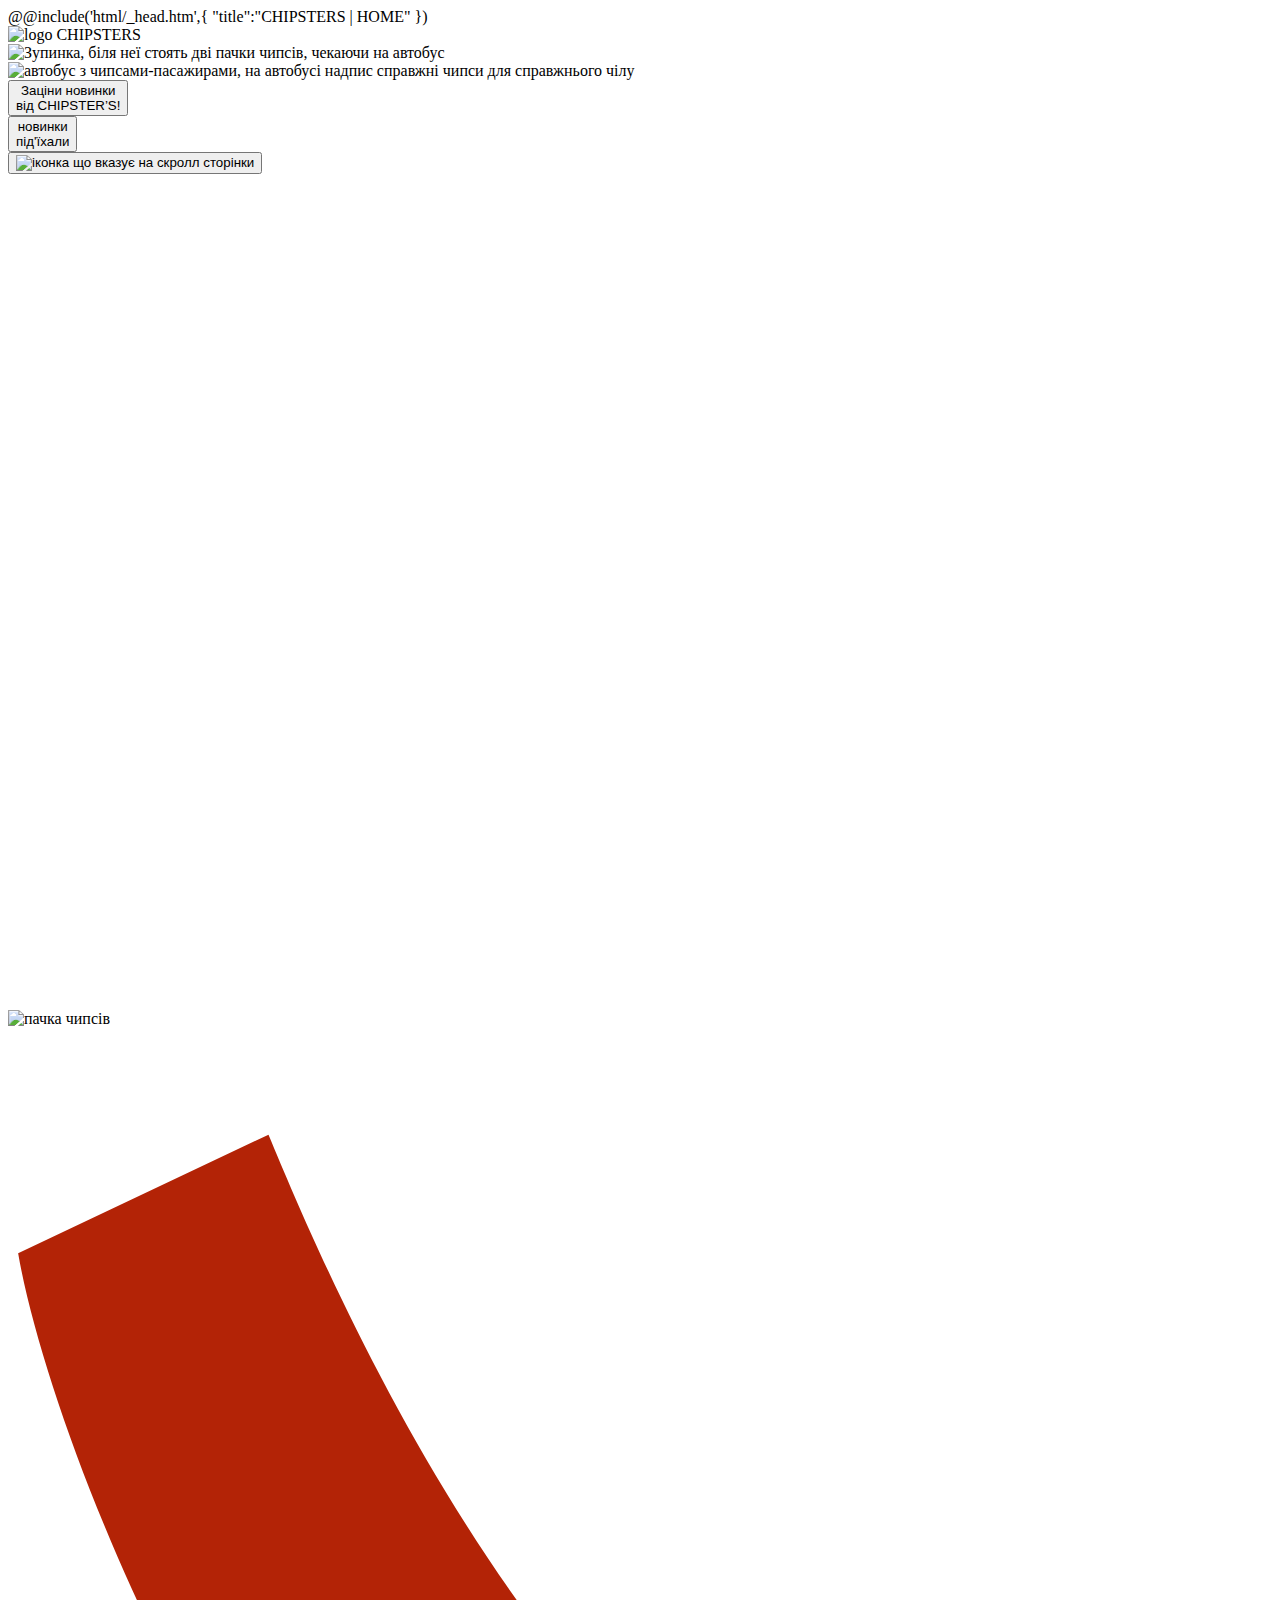
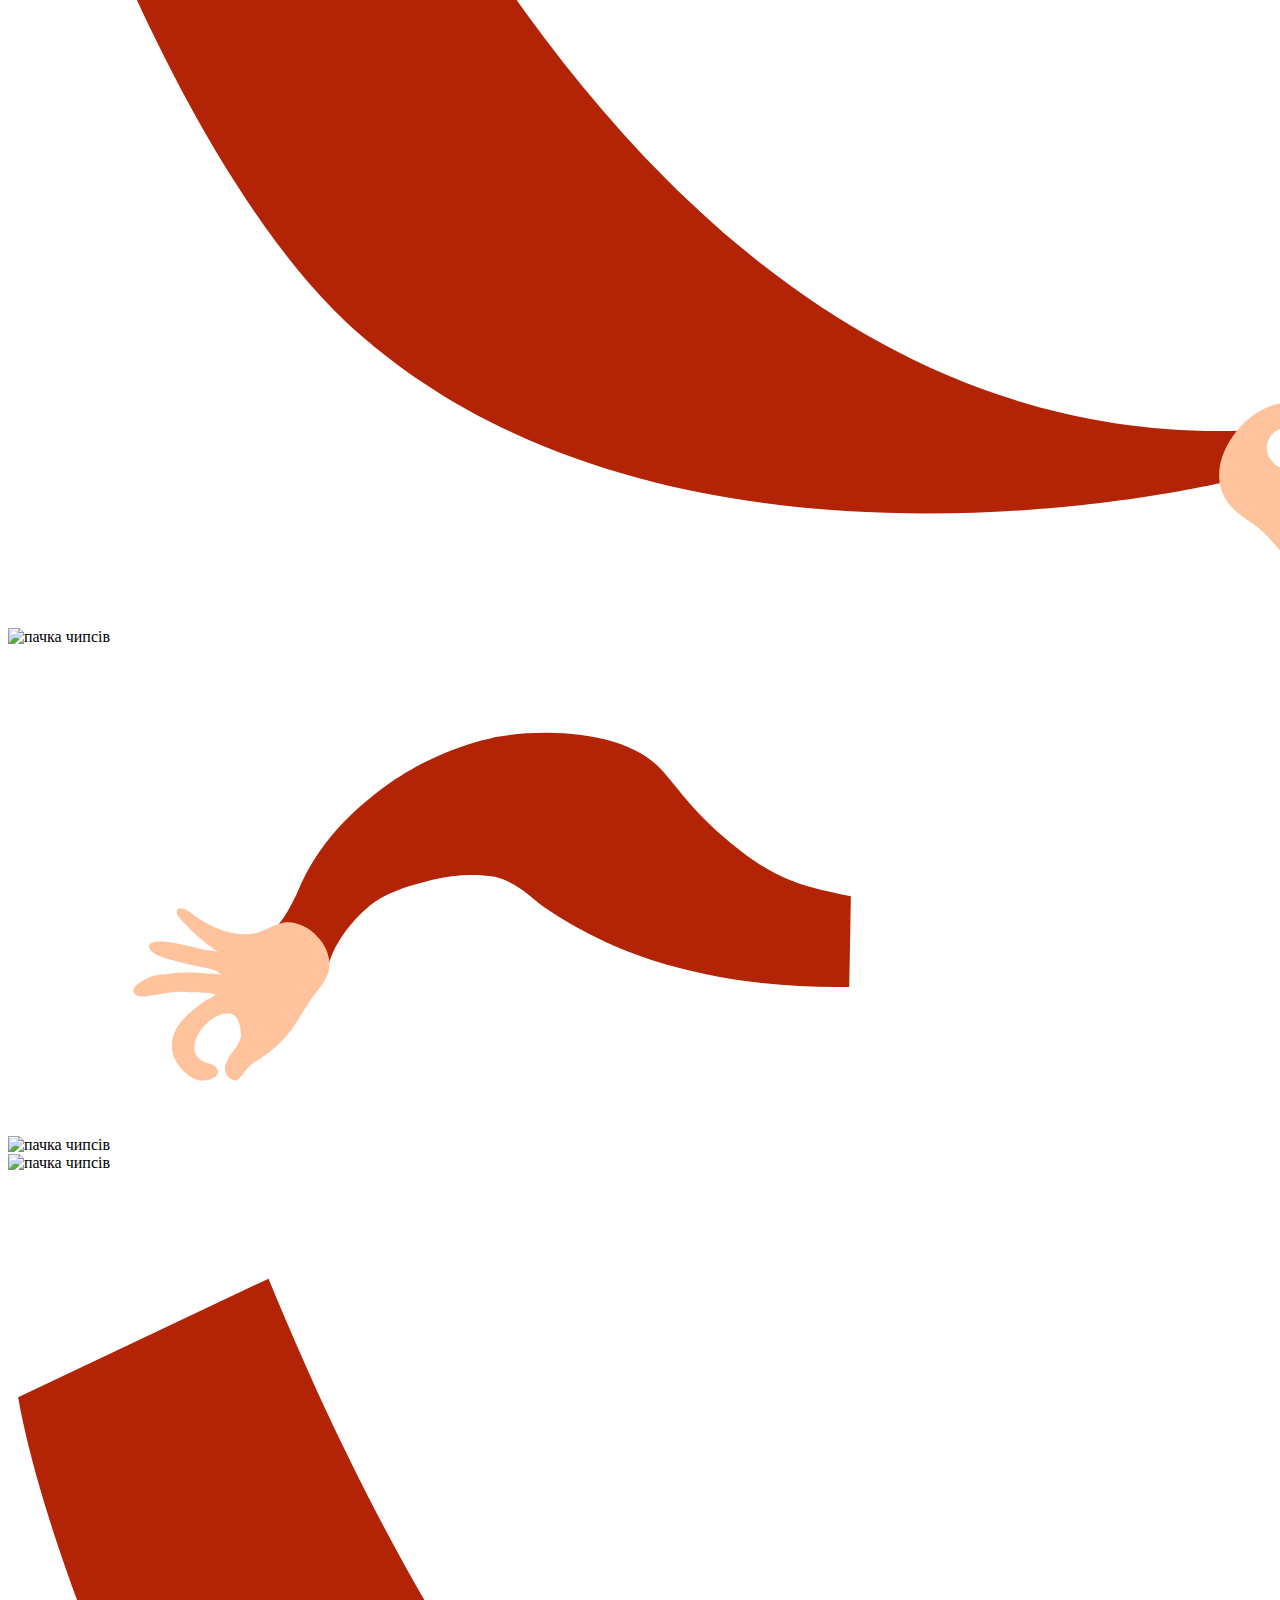
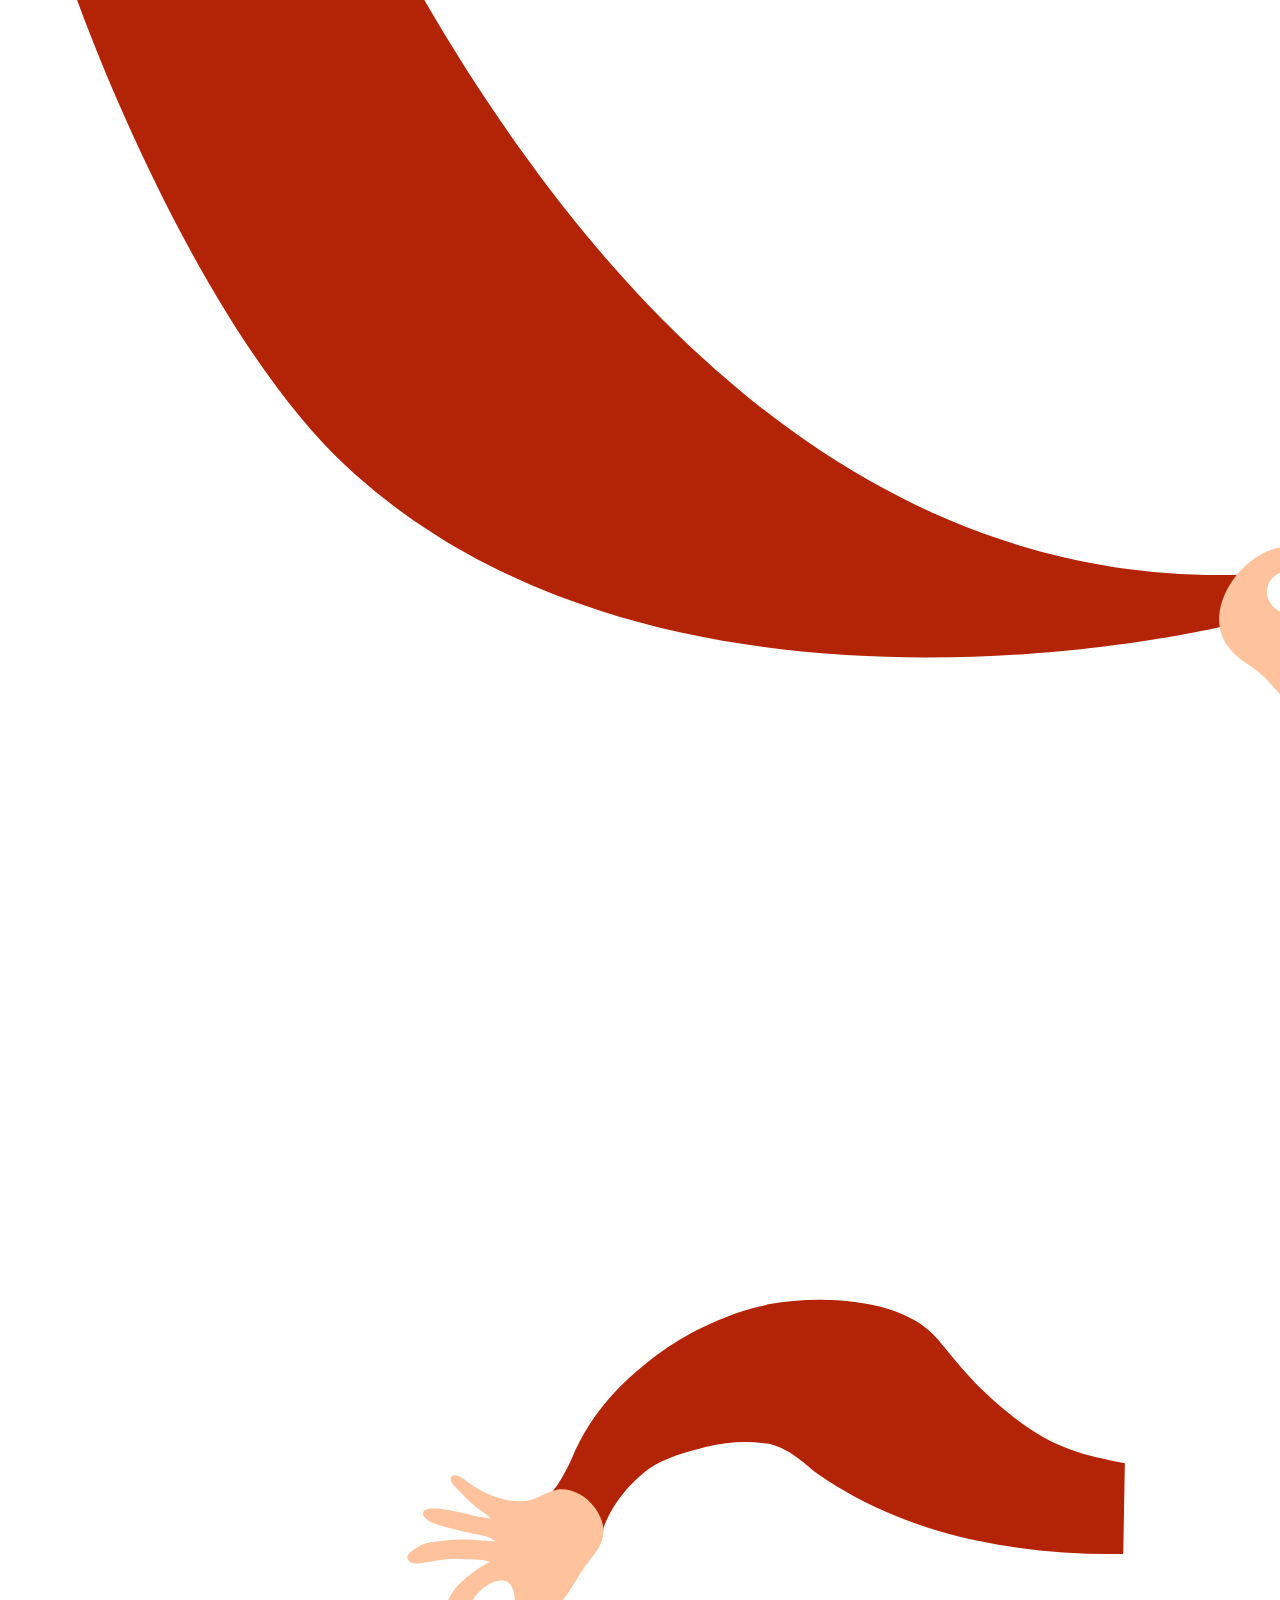
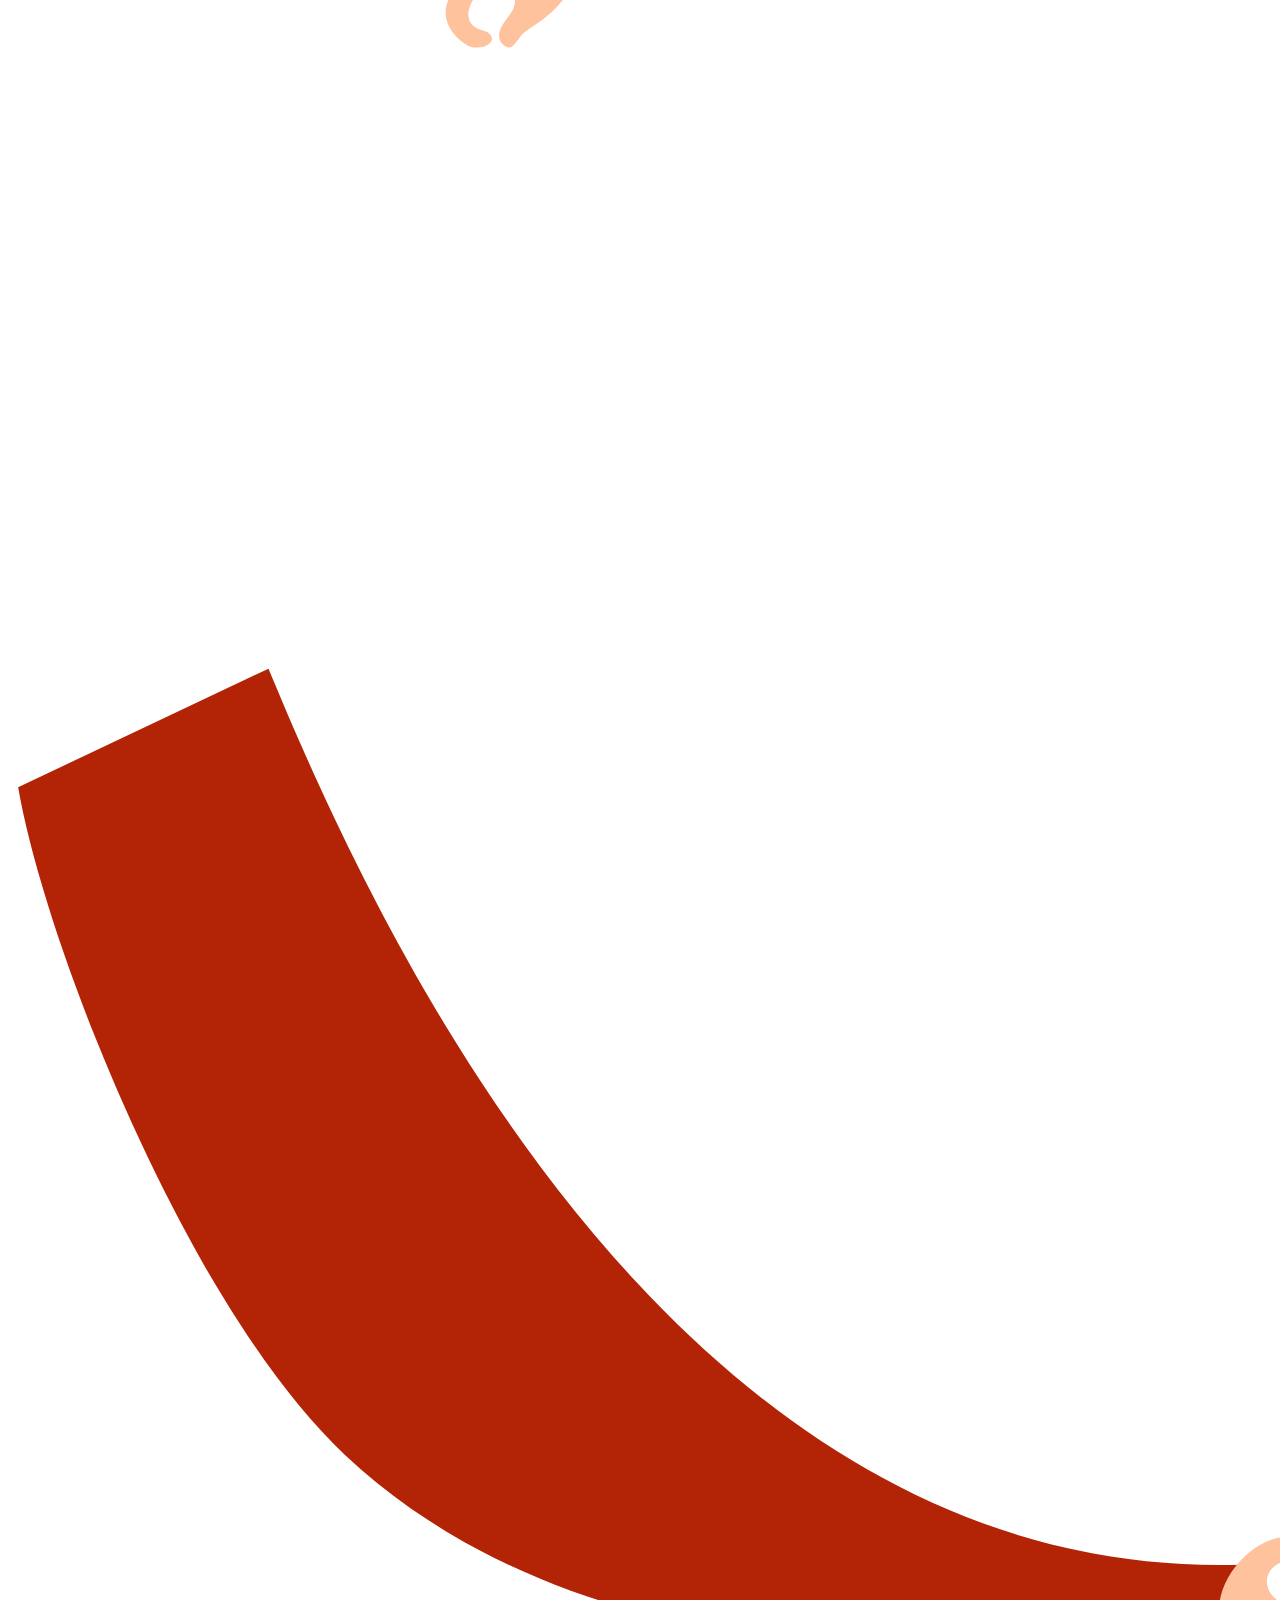
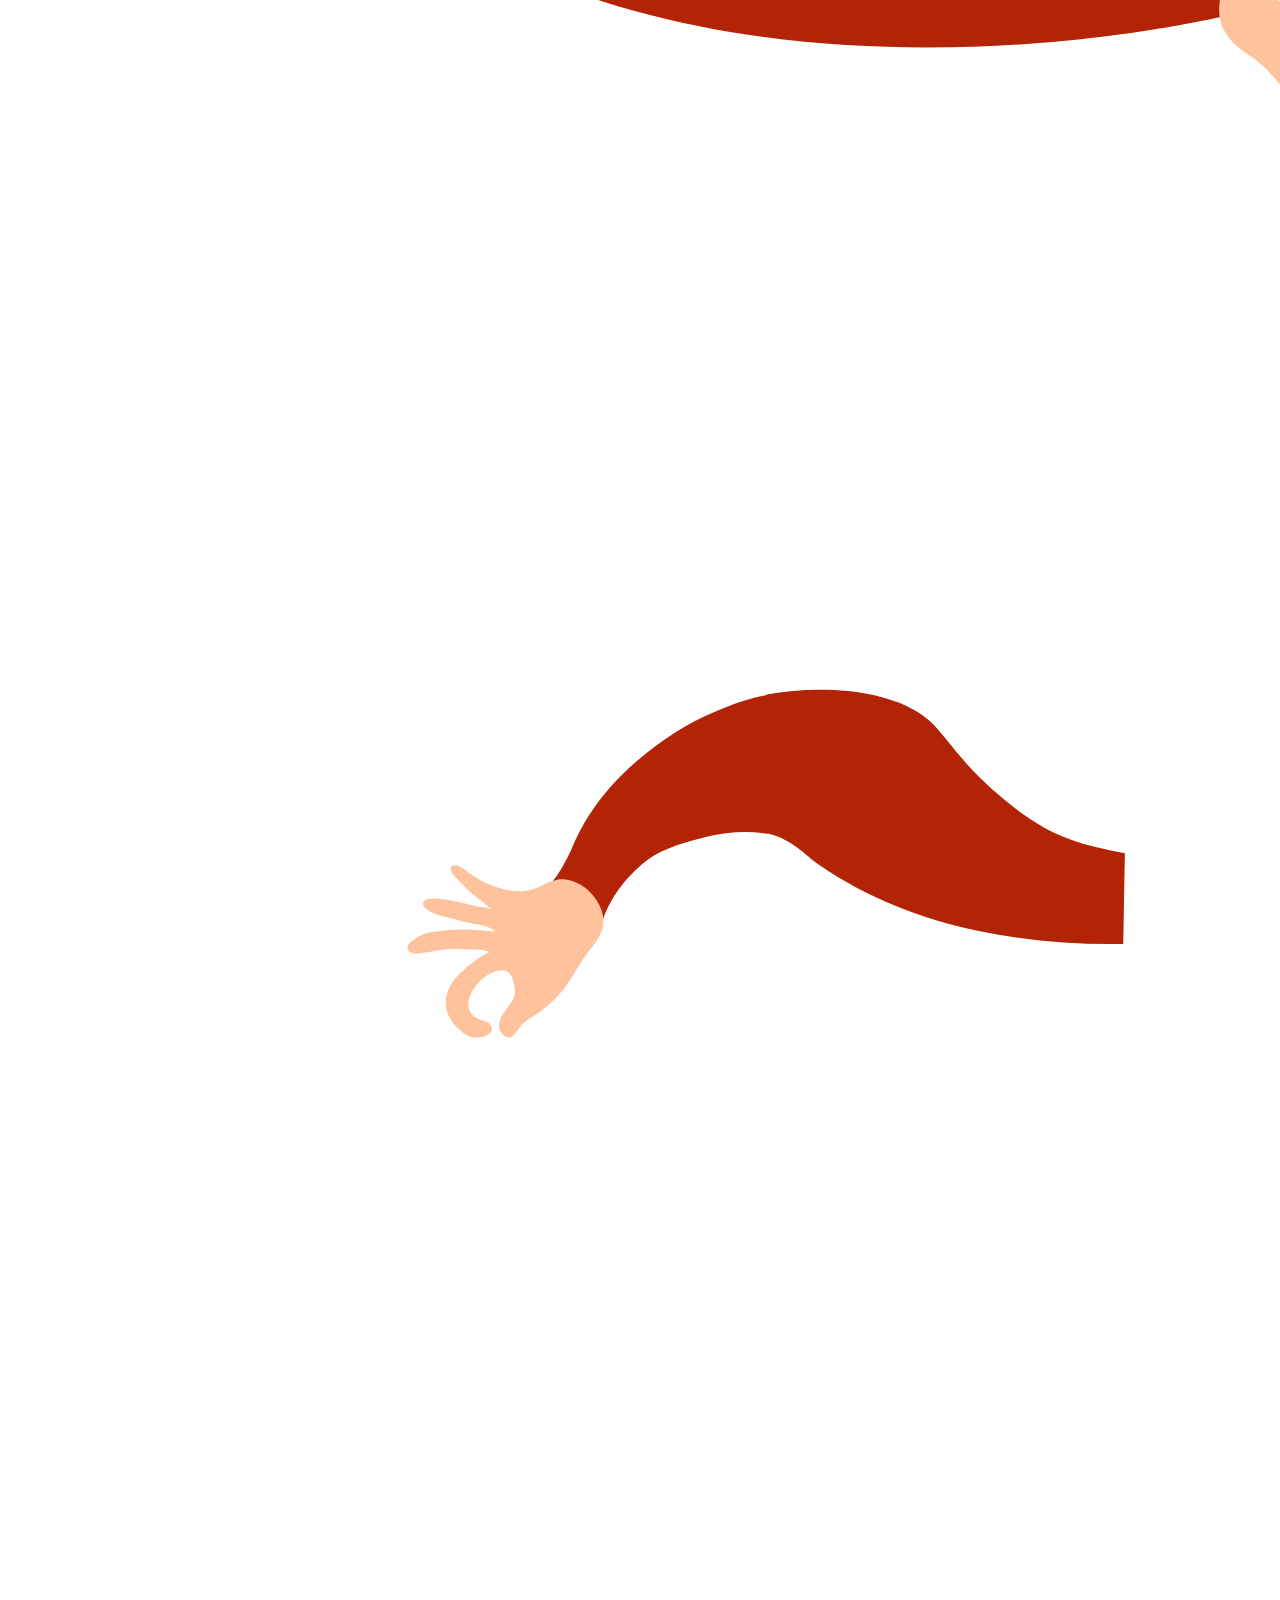
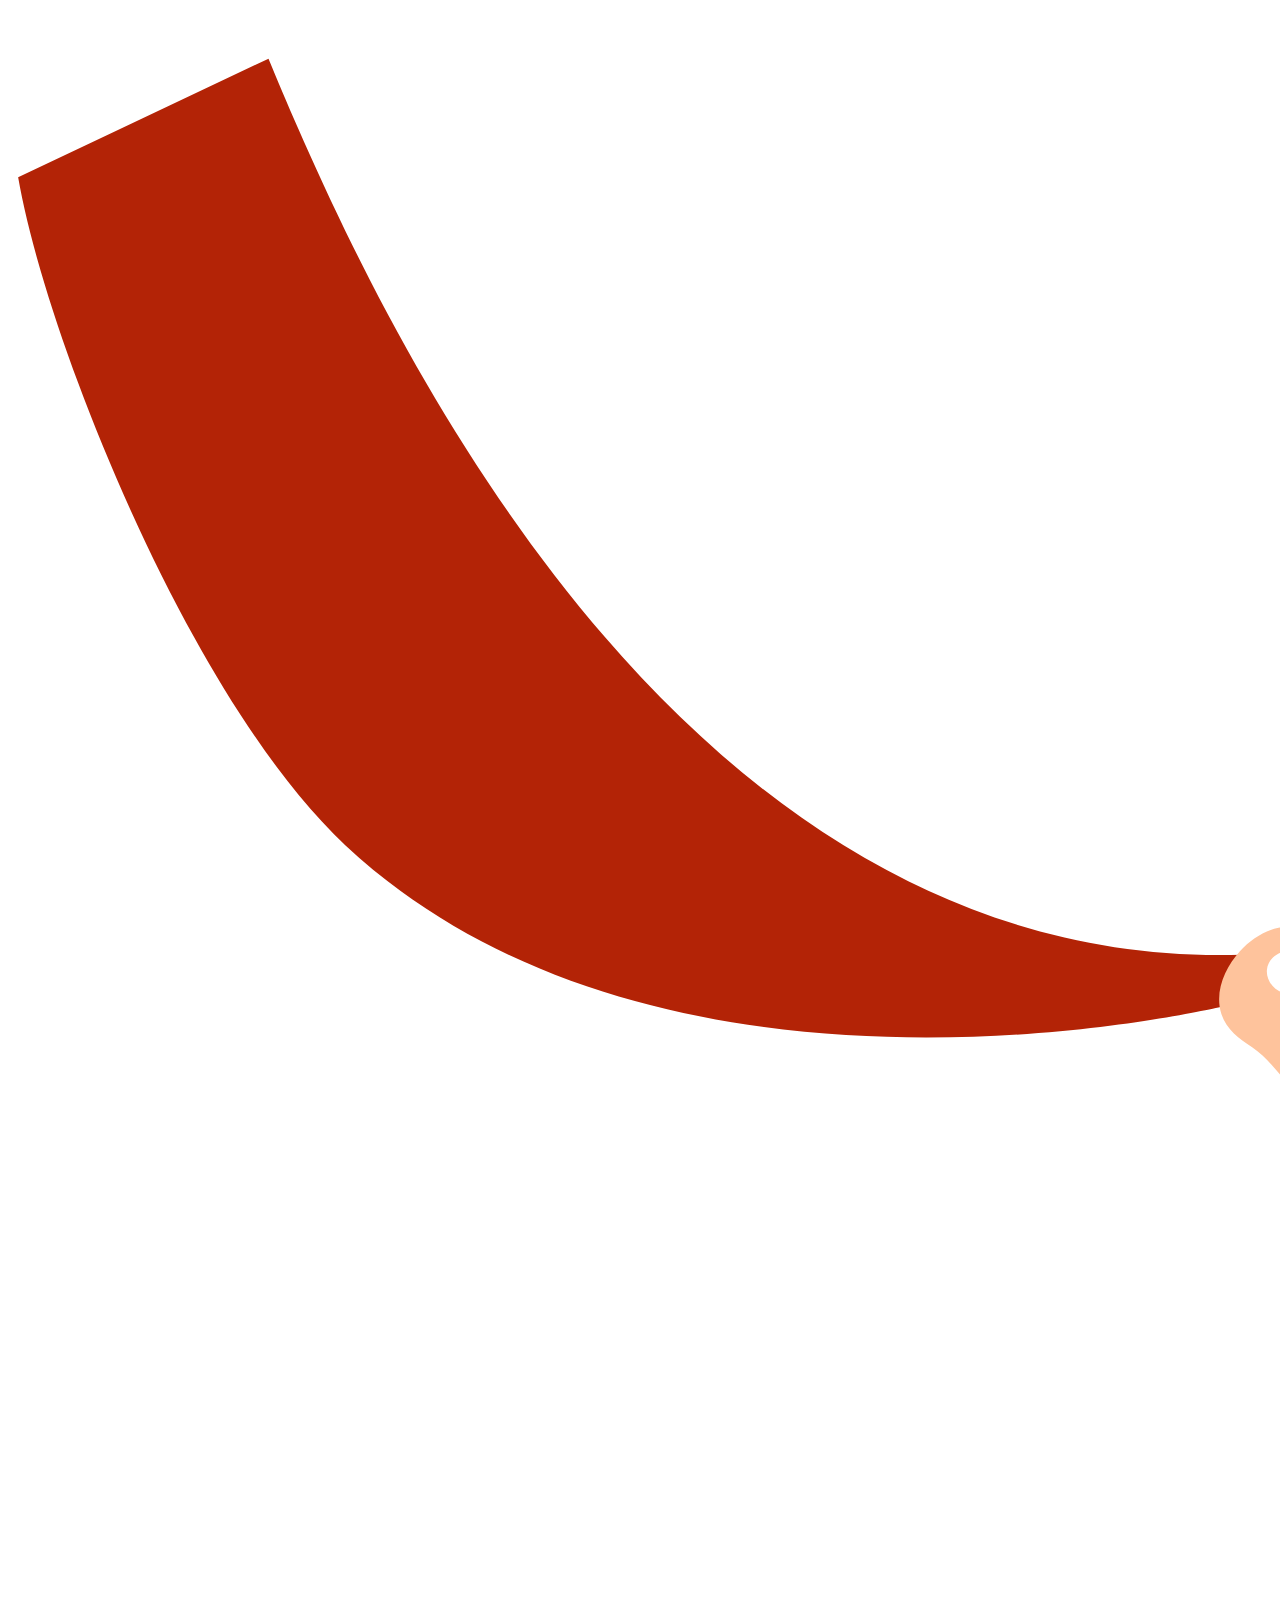
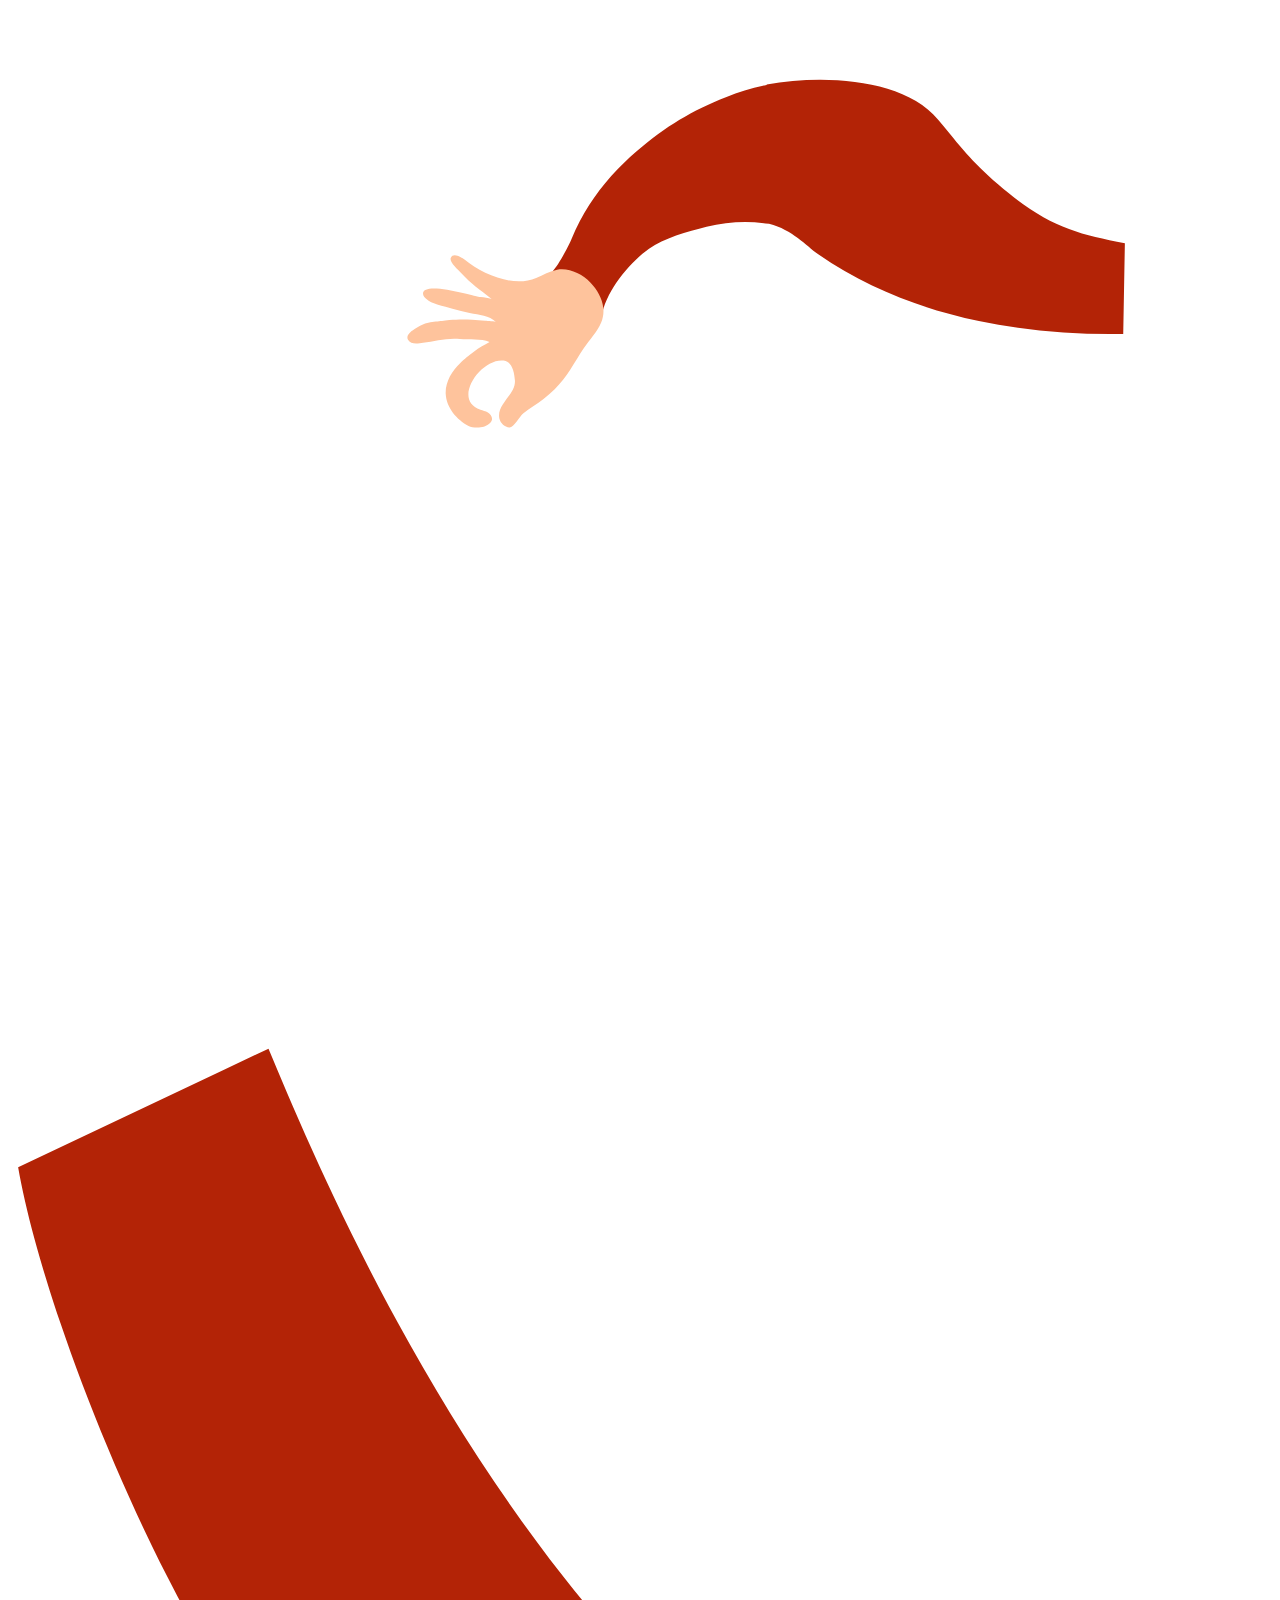
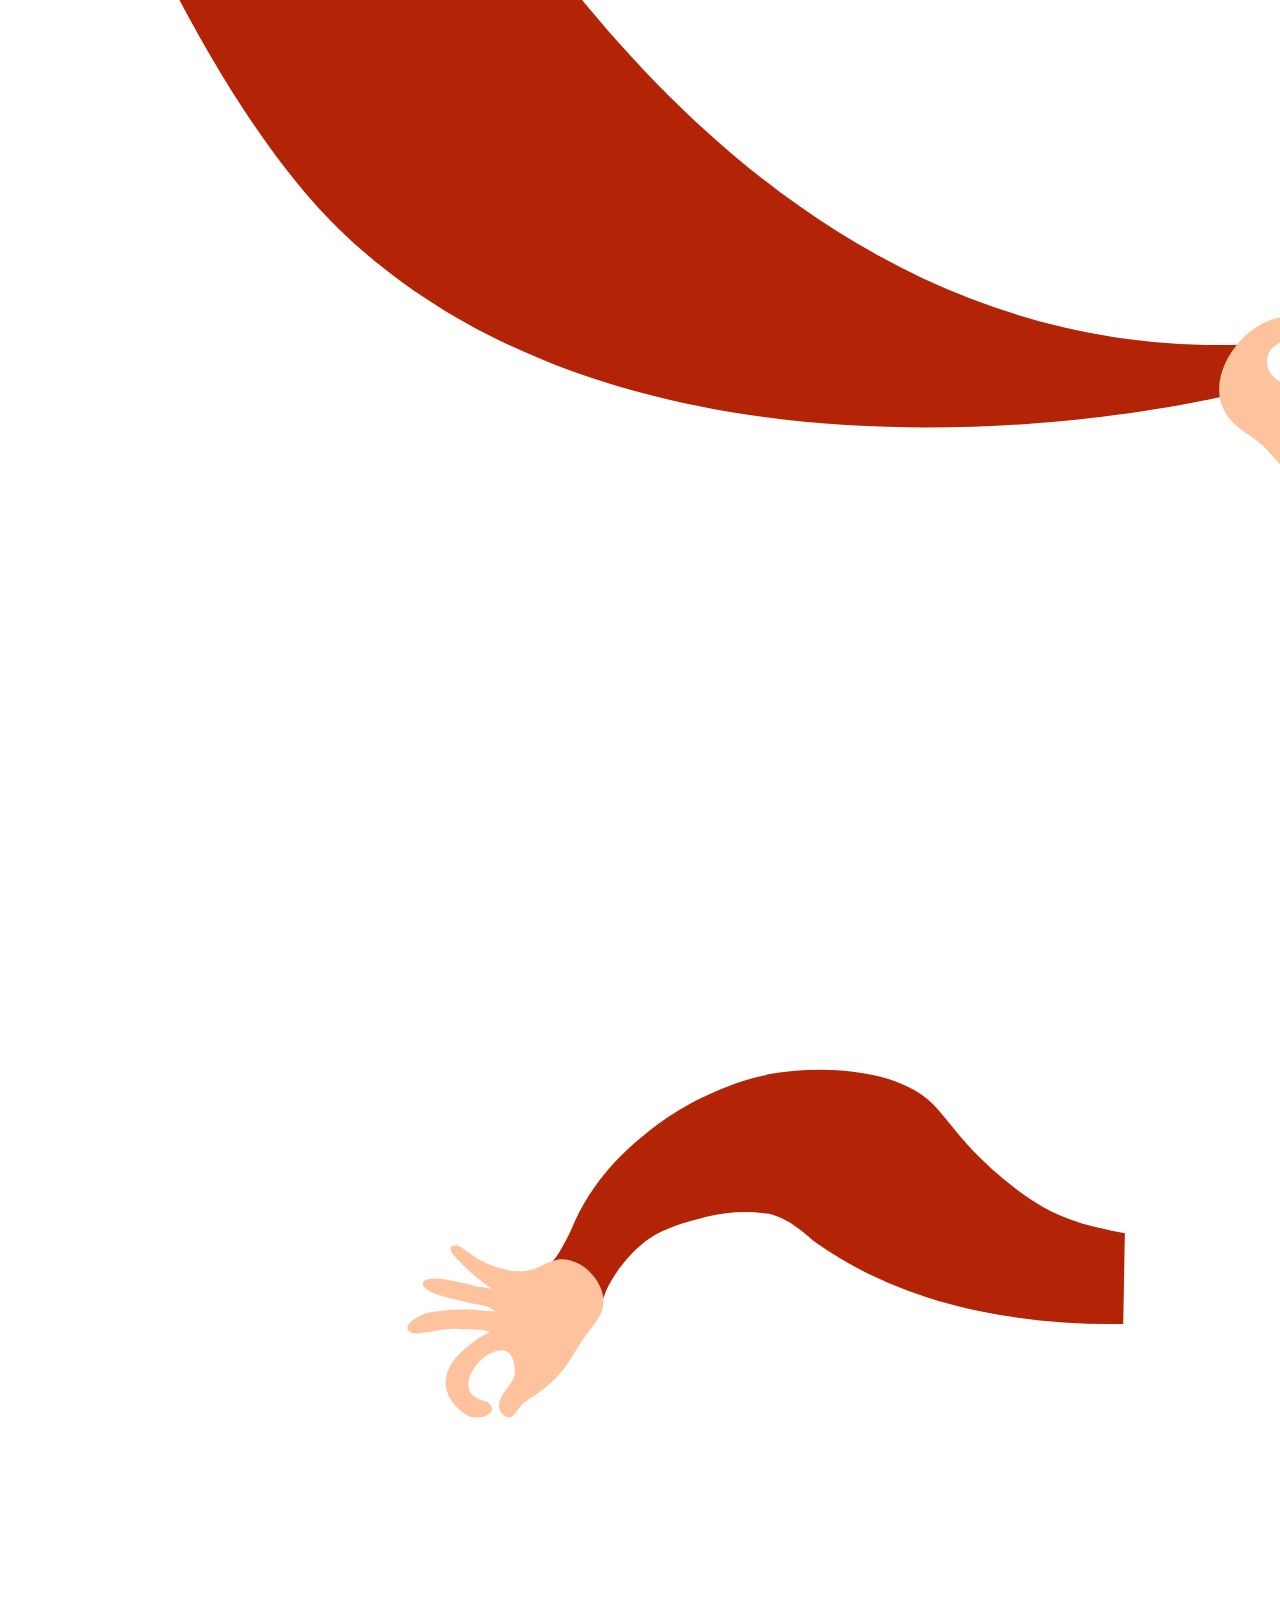
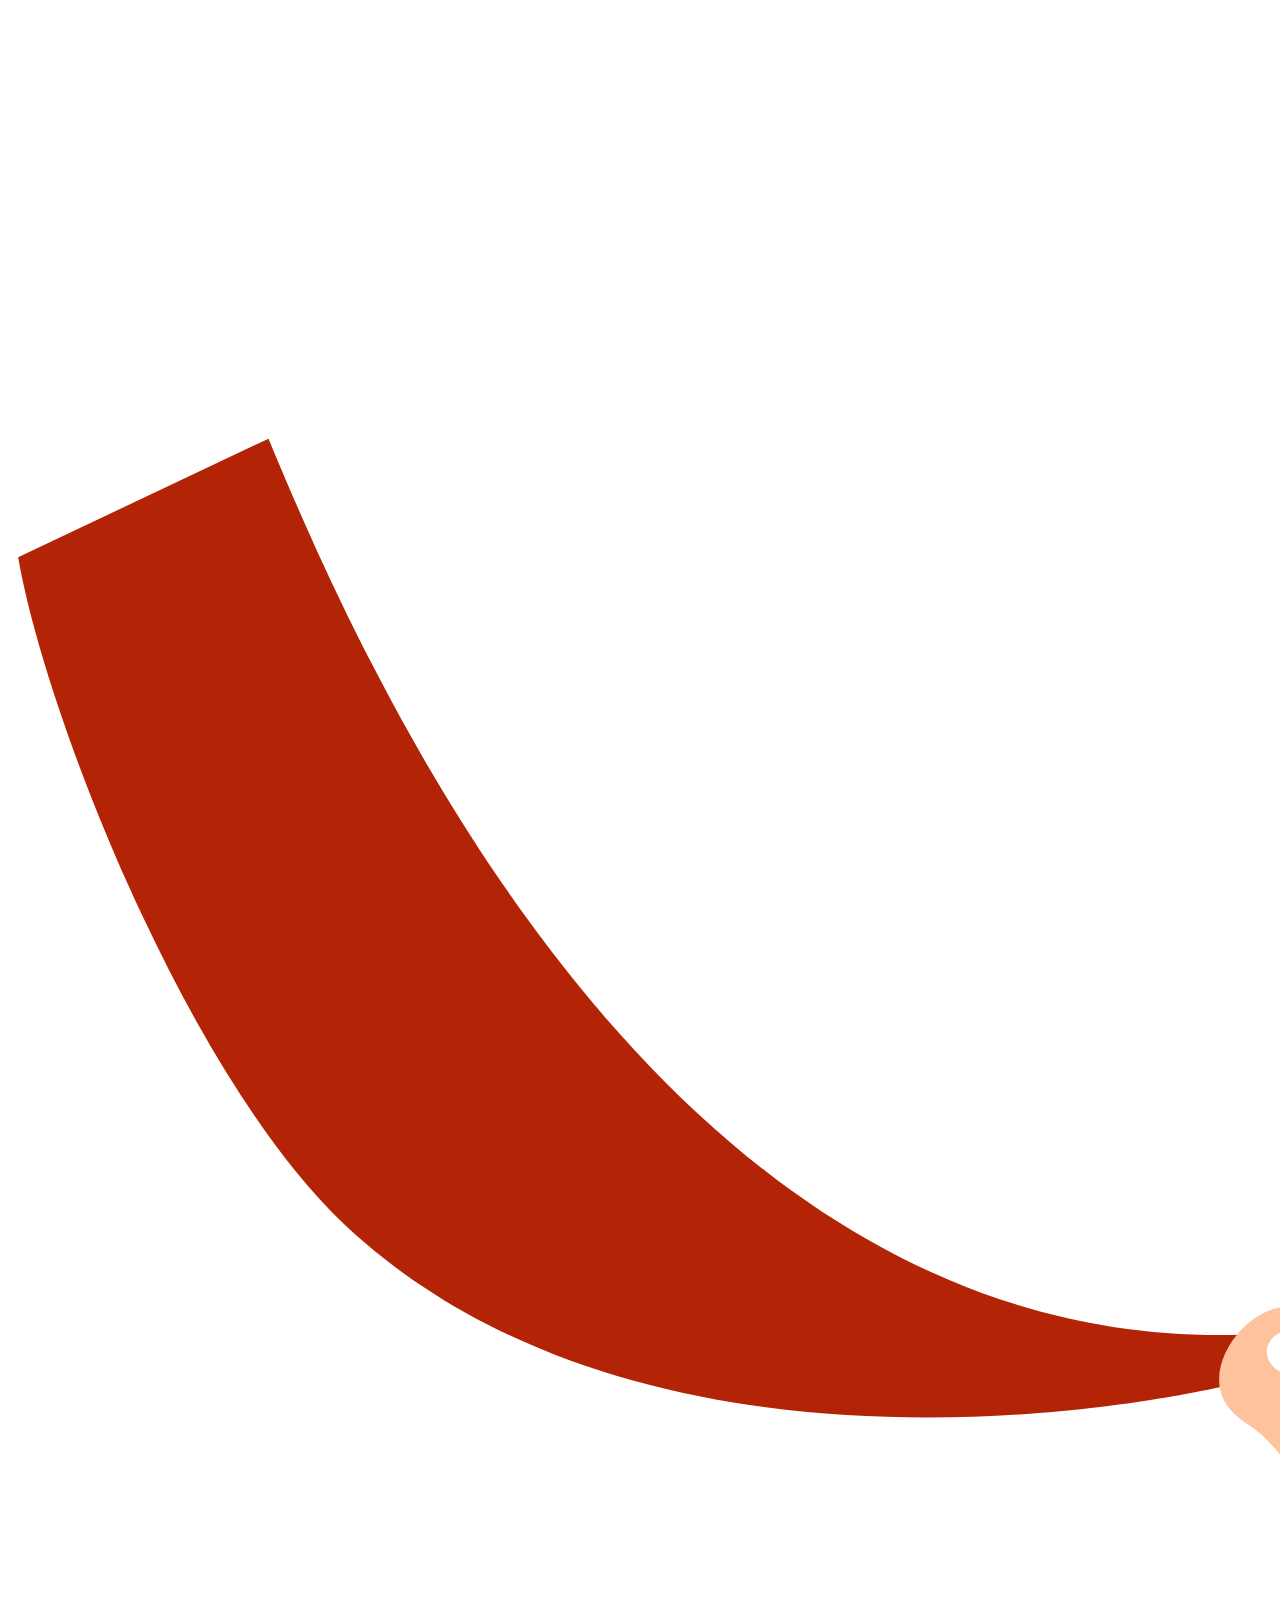
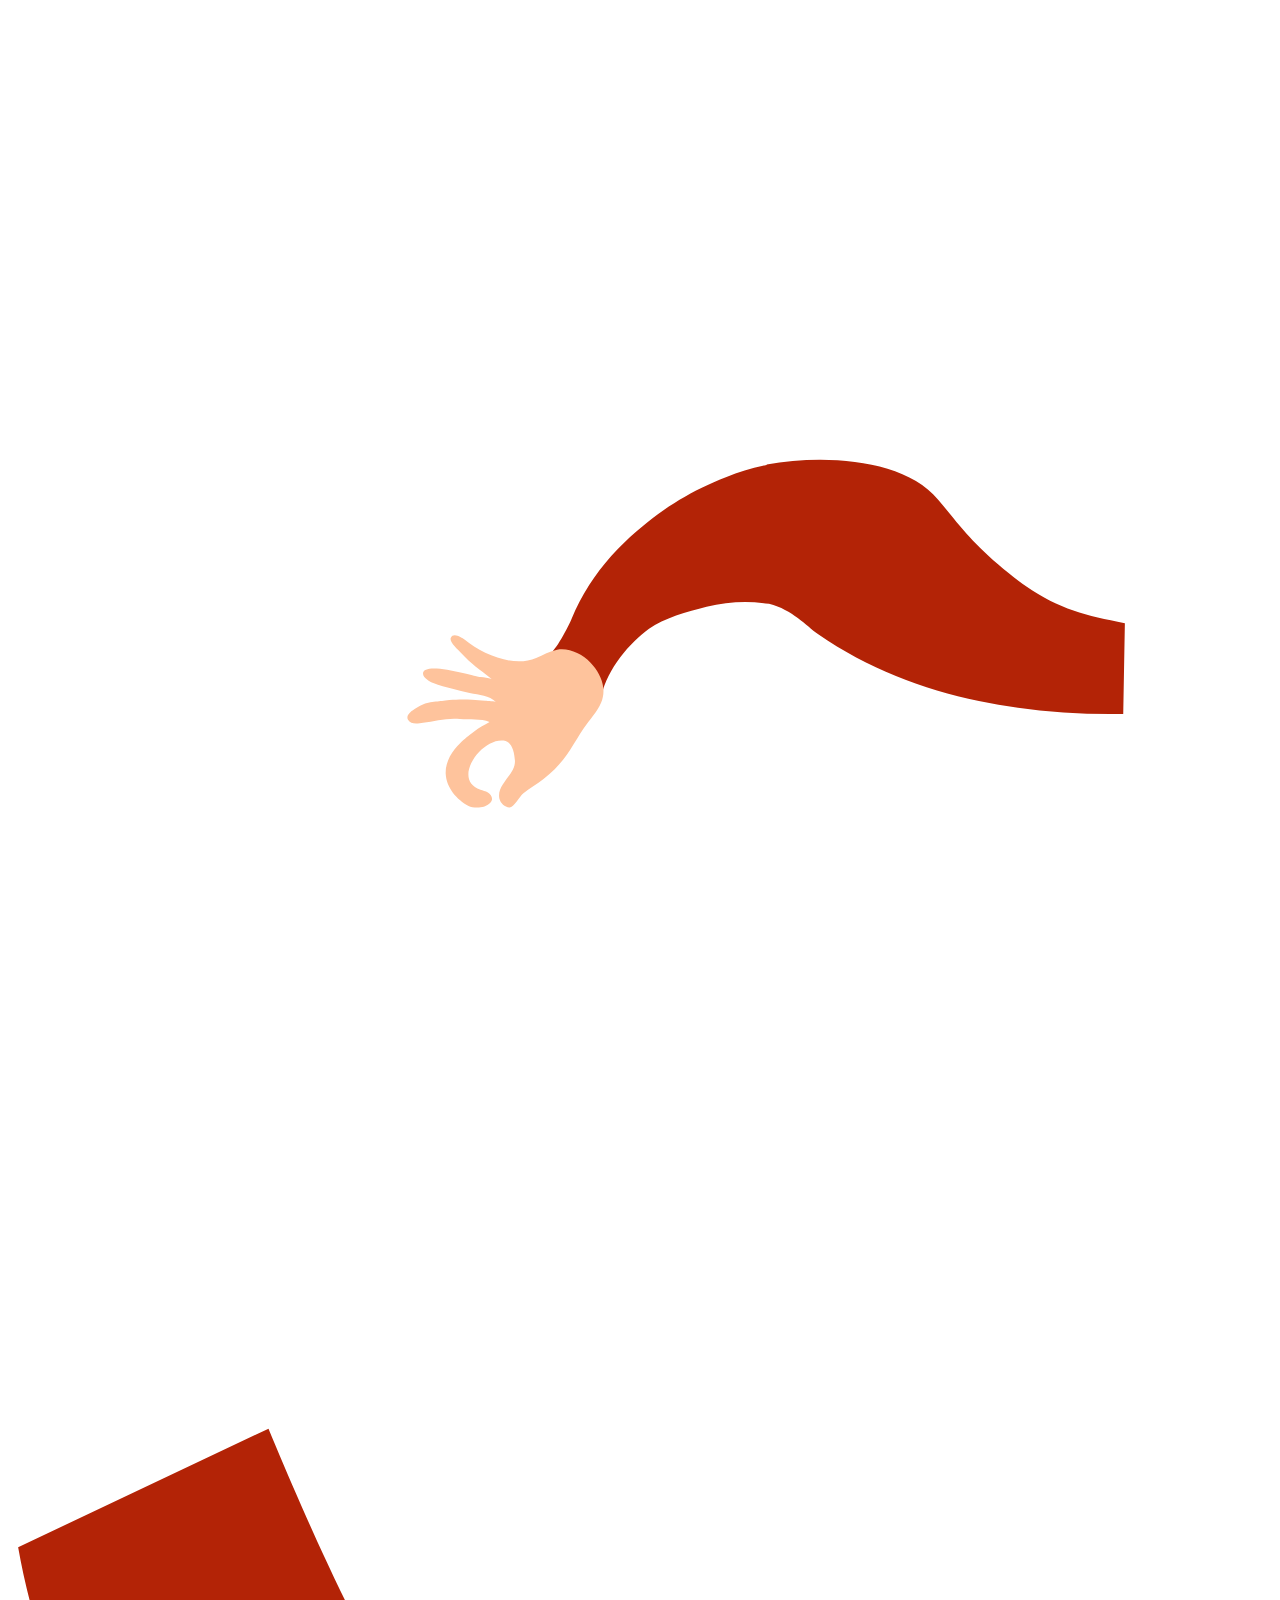
==== src/index.html @ 25681786 "first commit" ====
<!DOCTYPE html>
<html lang="uk">
	@@include('html/_head.htm',{
	"title":"CHIPSTERS | HOME"
	})
	<body>
		<div class="wrapper">
			<div class="logo">
				<img src="@img/logo.png" width="161" height="58" alt="logo CHIPSTERS">
			</div>
			<main data-fp class="page">
				<section data-fp-section class="section-00">
					<div class="section-00__wrapper">
						<div class="section-00__bg">
							<picture>
								<source srcset="@img/bg/bg-01-pc.jpg" media="(min-width: 30.061em)" type="image/webp">
								<source srcset="@img/bg/bg-01-mob.jpg" media="(max-width: 30.061em)" type="image/webp">
								<img class="ibg" src="@img/bg/bg-01-pc.jpg" width="1400" height="830" alt="Зупинка, біля неї стоять дві пачки чипсів, чекаючи на автобус">
							</picture>
						</div>
						<div class="section-00__bus">
							<picture>
								<source srcset="@img/bg/bus-01-pc.png" media="(min-width: 30.061em)" type="image/webp">
								<source srcset="@img/bg/bus-01-mob.png" media="(max-width: 30.061em)" type="image/webp">
								<img class="ibg" src="@img/bg/bus-01-pc.png" width="1400" height="830" alt="автобус з чипсами-пасажирами, на автобусі надпис справжні чипси для справжнього чілу">
							</picture>
						</div>
						<div class="section-00__btn-wr">
							<button type="button" class="section-00__btn-bus btn btn_1" aria-label="кнопка для анімації автобуса">
								<span>Зацiни новинки<br> вiд CHIPSTER’S!</span>
							</button>
						</div>
						<div class="section-00__btn-2">
							<button type="button" class="section-00__btn-next btn btn_2" aria-label="кнопка перемикання на наступний екран сайту">
								<span>новинки<br> під'їхали</span>
							</button>
							<div class="section-00__arr"></div>
						</div>
						<button type="button" class="section-00__scroll scroll" aria-label="кнопка перемикання на наступний екран">
							<img class="ibg ibg--contain ibg--top" src="@img/icons/scroll.svg" width="34" height="55" alt="іконка що вказує на скролл сторінки">
						</button>
					</div>
				</section>
				<section data-fp-section class="section-01">
					<div class="section-01__body slide-1">
						<svg class="section-01__img " width="1440" height="832" viewBox="0 0 1440 832" fill="none" xmlns="http://www.w3.org/2000/svg">
							<path d="M692.547 1315.8L727.543 458.898L770.26 1315.38L692.547 1315.8Z" fill="white"/>
							<path d="M762.455 -398L727.543 458.898L684.742 -397.582L762.455 -398Z" fill="white"/>
							<path d="M842.346 1308.77L727.539 458.898L918.8 1294.96L842.346 1308.77Z" fill="white"/>
							<path d="M612.733 -390.972L727.54 458.898L536.195 -377.167L612.733 -390.972Z" fill="white"/>
							<path d="M988.628 1275.97L727.543 458.898L1061.56 1249.2L988.628 1275.97Z" fill="white"/>
							<path d="M466.375 -358.175L727.544 458.898L393.445 -331.402L466.375 -358.175Z" fill="white"/>
							<path d="M1127.01 1218.41L727.539 458.898L1194.15 1179.34L1127.01 1218.41Z" fill="white"/>
							<path d="M328.066 -300.614L727.541 458.898L260.844 -261.542L328.066 -300.614Z" fill="white"/>
							<path d="M1253.23 1137.67L727.539 458.898L1312.57 1087.64L1253.23 1137.67Z" fill="white"/>
							<path d="M201.845 -219.877L727.541 458.898L142.512 -169.845L201.845 -219.877Z" fill="white"/>
							<path d="M1363.43 1036.35L727.543 458.898L1413.2 976.785L1363.43 1036.35Z" fill="white"/>
							<path d="M91.5732 -118.558L727.543 458.898L41.8906 -58.9888L91.5732 -118.558Z" fill="white"/>
							<path d="M1454.4 917.55L727.543 458.898L1492.92 850.2L1454.4 917.55Z" fill="white"/>
							<path d="M0.598881 0.24585L727.542 458.898L-37.9219 67.5962L0.598881 0.24585Z" fill="white"/>
							<path d="M1523.22 784.69L727.543 458.898L1549.49 711.734L1523.22 784.69Z" fill="white"/>
							<path d="M-68.2164 133.106L727.544 458.898L-94.4844 206.062L-68.2164 133.106Z" fill="white"/>
							<path d="M1567.86 642.041L727.539 458.898L1581.04 565.655L1567.86 642.041Z" fill="white"/>
							<path d="M-112.867 275.755L727.54 458.898L-126.043 352.141L-112.867 275.755Z" fill="white"/>
							<path d="M1587 493.787L727.543 458.898L1586.67 416.229L1587 493.787Z" fill="white"/>
							<path d="M-132 424.01L727.542 458.898L-131.664 501.567L-132 424.01Z" fill="white"/>
							<path d="M1580.04 344.444L727.543 458.898L1566.19 268.142L1580.04 344.444Z" fill="white"/>
							<path d="M-125.035 573.352L727.541 458.898L-111.188 649.655L-125.035 573.352Z" fill="white"/>
							<path d="M1547.14 198.616L727.543 458.898L1520.2 125.911L1547.14 198.616Z" fill="white"/>
							<path d="M-92.1367 719.18L727.541 458.898L-65.1974 791.969L-92.1367 719.18Z" fill="white"/>
							<path d="M1489.31 60.6523L727.543 458.898L1450.12 -6.27979L1489.31 60.6523Z" fill="white"/>
							<path d="M-34.3125 857.144L727.543 458.898L4.87967 924.076L-34.3125 857.144Z" fill="white"/>
							<path d="M1408.41 -65.1801L727.543 458.898L1358.14 -124.331L1408.41 -65.1801Z" fill="white"/>
							<path d="M46.5898 982.976L727.543 458.898L96.8599 1042.13L46.5898 982.976Z" fill="white"/>
							<path d="M1306.78 -175.116L727.539 458.898L1246.94 -224.646L1306.78 -175.116Z" fill="white"/>
							<path d="M148.219 1092.91L727.541 458.898L208.056 1142.44L148.219 1092.91Z" fill="white"/>
							<path d="M1187.53 -265.725L727.543 458.898L1120.05 -304.211L1187.53 -265.725Z" fill="white"/>
							<path d="M267.477 1183.52L727.544 458.898L334.951 1222.01L267.477 1183.52Z" fill="white"/>
							<path d="M1054.34 -334.331L727.543 458.898L981.159 -360.518L1054.34 -334.331Z" fill="white"/>
							<path d="M400.66 1252.13L727.541 458.898L473.841 1278.31L400.66 1252.13Z" fill="white"/>
							<path d="M911.163 -378.924L727.539 458.898L834.541 -391.976L911.163 -378.924Z" fill="white"/>
							<path d="M543.832 1296.72L727.54 458.898L620.454 1309.77L543.832 1296.72Z" fill="white"/>
						</svg>
						<div class="section-01__slider swiper">
							<div class="section-01__wrapper swiper-wrapper">
								
								<div class="section-01__slide swiper-slide">
									<div class="pack-slide">
										<div class="pack-slide__wr">
											<img loading="lazy" class="pack-slide__pack pack-lt ibg ibg--contain" src="@img/packs/pack-01-pc.png" width="376" height="437" alt="пачка чипсів">
											<svg data-da=".slide-1-pack,820.98,0" class="pack-slide__hand hand-left" width="1388" height="1196" viewBox="0 0 1388 1196" fill="none" xmlns="http://www.w3.org/2000/svg">
												<path class="hand-color" d="M10.1482 225.252C37.7268 385.329 181.028 746.978 337.256 893.183C656.264 1191.3 1216.47 1053.93 1216.47 1053.93L1233.94 1002.64C652.816 1020.48 354.418 332.757 260.501 106.695L10.1482 225.252Z" fill="#B32306"/>
												<path d="M1231.9 999.269C1242.33 988.049 1255.6 978.896 1270.52 975.824C1279.01 974.039 1287.14 975.202 1295.83 975.085C1299.34 974.89 1304.1 987.358 1302.82 988.485C1293.12 995.984 1288.29 994.894 1277.22 998.695C1268.37 1001.49 1260.1 1007.12 1258.96 1017.42C1257.83 1027.72 1264.86 1037.49 1274.89 1040.83C1281.52 1043.15 1288.7 1042.25 1295.17 1039.27C1301.17 1036.34 1308.89 1033.93 1312.61 1027.66C1317.74 1019.28 1314.33 1008.34 1315.04 998.33C1315.31 994.668 1316.28 990.918 1318.55 988.217C1321.05 985.486 1325.13 984.25 1328.17 986.049C1331.2 987.847 1332.38 991.813 1333.03 995.36C1334.88 1005.05 1335.83 1015.09 1335.59 1025.03C1335.36 1033.05 1334.25 1041.65 1327.55 1046.6C1323.43 1049.53 1319.01 1052.02 1314.89 1054.95C1306.16 1060.64 1300.69 1068.09 1311.43 1075.46C1320.13 1081.39 1332.47 1080.33 1342.23 1079.36C1353.84 1078.15 1364.97 1076.76 1375.78 1072.75C1376.45 1072.43 1377.35 1072.07 1378.07 1072.22C1379.29 1072.56 1379.89 1073.69 1380.5 1074.83C1385.66 1088.69 1364.74 1092.76 1355.81 1094.84C1345.03 1097.15 1333.59 1097.85 1322.74 1095.58C1317.21 1094.57 1311.83 1092.83 1306.63 1090.57C1302.18 1088.71 1297.67 1084.43 1293.07 1083.31C1298.74 1093.49 1310.36 1100.27 1320.74 1104.53C1324.7 1106.22 1351.82 1110.82 1343.1 1120.61C1341.64 1122.25 1339.38 1123.01 1337.09 1123.54C1327.67 1125.44 1315.93 1121.58 1307.61 1116.82C1296.28 1110.49 1284.55 1102.76 1275.26 1093.76C1275.45 1111.39 1295.97 1123.83 1298.32 1139.75C1298.24 1145.08 1291.94 1141.51 1289.19 1140.16C1286.45 1138.81 1284.03 1136.21 1281.86 1133.82C1269.95 1120.55 1258.71 1105.02 1244.15 1095.22C1231.38 1086.66 1218.61 1078.09 1213.46 1062.28C1206.07 1039.5 1217.33 1015.36 1231.9 999.269Z" fill="#FEC39C"/>
											</svg>
										</div>
										<div class="pack-slide__wr slide-1-pack">
											<picture>
												<source srcset="@img/packs/pack-01-pc.png" media="(min-width: 30.061em)" type="image/webp">
												<source srcset="@img/packs/pack-01-mb.png" media="(max-width: 30.061em)" type="image/webp">
												<img loading="lazy" class="pack-slide__pack pack-center ibg ibg--contain" src="@img/packs/pack-01-pc.png" width="376" height="437" alt="пачка чипсів">
											</picture>
											<div class="swiper-lazy-preloader"></div>
										</div>
										<div class="pack-slide__wr">
											<img loading="lazy" class="pack-slide__pack pack-rt ibg ibg--contain" src="@img/packs/pack-01-pc.png" width="376" height="437" alt="пачка чипсів">
											<svg data-da=".slide-1-pack,820.98,1" class="pack-slide__hand hand-right" width="762" height="504" viewBox="0 0 762 504" fill="none" xmlns="http://www.w3.org/2000/svg">
												<path class="hand-color" d="M590.859 327.993C534.707 316.423 479.385 295.255 430.244 261.28C417.548 252.501 404.939 237.028 381.032 230.828C360.34 227.769 339.079 228.724 318.566 233.774C299.282 238.598 275.85 245.246 261.005 255.652C242.185 268.994 219.065 296.542 213.813 321.552C201.142 299.432 187.747 269.544 160.13 282.194C167.54 278.828 180.539 253.179 183.729 245.494C188.57 233.615 194.47 222.565 201.192 212.086C214.532 191.327 230.895 173.603 248.63 158.274C278.365 132.78 303.483 117.76 338.515 103.909C350.949 98.9385 364.546 94.5971 378.647 91.928C378.601 91.776 378.601 91.7761 378.703 91.5769C436.918 80.9892 516.594 86.2147 549.947 126.397C573.315 154.434 582.551 167.318 610.017 191.214C658.985 233.743 688.264 240.561 736.868 250.208L735.233 340.893C687.348 341.683 639.601 338.096 590.859 327.993Z" fill="#B32306"/>
												<path d="M213.16 329.593C209.303 338.824 201.654 346.767 195.906 355.102C186.473 368.946 179.059 384.646 166.686 396.263C162.997 399.608 159.455 402.905 155.526 405.993C148.962 411.089 141.441 415.157 135.116 420.51C132.028 423.162 125.378 434.952 121.373 434.564C116.73 434.213 112.5 430.397 111.373 425.591C108.335 411.228 127.914 401.477 126.924 387.46C126.266 378.837 123.977 368.568 115.726 367.536C92.6806 364.728 63.5785 407.352 92.4651 416.628C96.9397 418.033 104.008 419.442 104.07 426.089C104.045 429.764 99.2392 432.631 95.6923 433.764C91.8038 434.839 84.2154 434.929 80.5357 432.937C69.1553 426.904 58.3859 414.843 57.6918 400.732C57.2986 388.692 63.8262 378.108 72.1123 370.129C76.9025 365.599 79.9907 362.947 86.4984 358.202C91.5638 354.585 96.1656 352.116 101.562 349.059C92.7812 345.197 81.386 347.168 71.9628 346.011C59.8539 344.544 46.8585 348.193 35.0301 349.803C30.6626 350.365 22.7482 352.058 20.0162 346.764C17.3301 341.622 24.0671 337.638 27.4407 335.394C33.347 331.341 40.6346 329.181 47.744 328.578C52.4988 328.226 55.2507 327.681 61.5294 327.01C68.445 326.301 76.8641 326.28 84.1009 326.636C88.4022 326.929 92.7035 327.222 97.0966 327.819C99.6346 328.176 106.836 327.876 108.66 329.627C100.348 321.948 91.8266 322.169 81.639 320.089C75.9361 318.91 70.0956 317.275 64.4488 315.744C58.0731 313.947 51.3459 312.595 45.2302 310.048C42.0755 308.722 35.2971 305.053 35.0369 300.97C34.0932 287.105 87.5036 303.55 92.6815 304.063C96.198 304.441 100.056 304.875 103.608 305.908C90.2143 295.351 84.3584 292.055 72.6208 279.47C69.9858 276.645 61.2298 269.107 62.7329 264.961C65.1074 258.87 73.9498 264.546 76.5032 266.564C94.3668 281.193 125.562 294.898 148.179 285.01C155.044 281.985 161.735 277.849 169.15 276.648C181.182 274.639 193.495 280.541 202.323 289.388C209.086 296.229 214.193 305.098 215.32 314.737C215.891 320.388 214.913 325.2 213.16 329.593Z" fill="#FEC39C"/>
											</svg>
										</div>
									</div>
								</div>
								<div class="section-01__slide swiper-slide">
									<div class="pack-slide">
										<div class="pack-slide__wr">
											<img loading="lazy" class="pack-slide__pack pack-lt ibg ibg--contain" src="@img/packs/pack-02-pc.png" width="376" height="437" alt="пачка чипсів">
											<svg data-da=".slide-2-pack,820.98,0" class="pack-slide__hand hand-left" width="1388" height="1196" viewBox="0 0 1388 1196" fill="none" xmlns="http://www.w3.org/2000/svg">
												<path class="hand-color" d="M10.1482 225.252C37.7268 385.329 181.028 746.978 337.256 893.183C656.264 1191.3 1216.47 1053.93 1216.47 1053.93L1233.94 1002.64C652.816 1020.48 354.418 332.757 260.501 106.695L10.1482 225.252Z" fill="#B32306"/>
												<path d="M1231.9 999.269C1242.33 988.049 1255.6 978.896 1270.52 975.824C1279.01 974.039 1287.14 975.202 1295.83 975.085C1299.34 974.89 1304.1 987.358 1302.82 988.485C1293.12 995.984 1288.29 994.894 1277.22 998.695C1268.37 1001.49 1260.1 1007.12 1258.96 1017.42C1257.83 1027.72 1264.86 1037.49 1274.89 1040.83C1281.52 1043.15 1288.7 1042.25 1295.17 1039.27C1301.17 1036.34 1308.89 1033.93 1312.61 1027.66C1317.74 1019.28 1314.33 1008.34 1315.04 998.33C1315.31 994.668 1316.28 990.918 1318.55 988.217C1321.05 985.486 1325.13 984.25 1328.17 986.049C1331.2 987.847 1332.38 991.813 1333.03 995.36C1334.88 1005.05 1335.83 1015.09 1335.59 1025.03C1335.36 1033.05 1334.25 1041.65 1327.55 1046.6C1323.43 1049.53 1319.01 1052.02 1314.89 1054.95C1306.16 1060.64 1300.69 1068.09 1311.43 1075.46C1320.13 1081.39 1332.47 1080.33 1342.23 1079.36C1353.84 1078.15 1364.97 1076.76 1375.78 1072.75C1376.45 1072.43 1377.35 1072.07 1378.07 1072.22C1379.29 1072.56 1379.89 1073.69 1380.5 1074.83C1385.66 1088.69 1364.74 1092.76 1355.81 1094.84C1345.03 1097.15 1333.59 1097.85 1322.74 1095.58C1317.21 1094.57 1311.83 1092.83 1306.63 1090.57C1302.18 1088.71 1297.67 1084.43 1293.07 1083.31C1298.74 1093.49 1310.36 1100.27 1320.74 1104.53C1324.7 1106.22 1351.82 1110.82 1343.1 1120.61C1341.64 1122.25 1339.38 1123.01 1337.09 1123.54C1327.67 1125.44 1315.93 1121.58 1307.61 1116.82C1296.28 1110.49 1284.55 1102.76 1275.26 1093.76C1275.45 1111.39 1295.97 1123.83 1298.32 1139.75C1298.24 1145.08 1291.94 1141.51 1289.19 1140.16C1286.45 1138.81 1284.03 1136.21 1281.86 1133.82C1269.95 1120.55 1258.71 1105.02 1244.15 1095.22C1231.38 1086.66 1218.61 1078.09 1213.46 1062.28C1206.07 1039.5 1217.33 1015.36 1231.9 999.269Z" fill="#FEC39C"/>
											</svg>
										</div>
										<div class="pack-slide__wr slide-2-pack">
											<picture>
												<source srcset="@img/packs/pack-02-pc.png" media="(min-width: 30.061em)" type="image/webp">
												<source srcset="@img/packs/pack-02-mb.png" media="(max-width: 30.061em)" type="image/webp">
												<img loading="lazy" class="pack-slide__pack pack-center ibg ibg--contain" src="@img/packs/pack-02-pc.png" width="376" height="437" alt="пачка чипсів">
											</picture>
											<div class="swiper-lazy-preloader"></div>
										</div>
										<div class="pack-slide__wr">
											<img loading="lazy" class="pack-slide__pack pack-rt ibg ibg--contain" src="@img/packs/pack-02-pc.png" width="376" height="437" alt="пачка чипсів">
											<svg data-da=".slide-2-pack,820.98,1" class="pack-slide__hand hand-right" width="762" height="504" viewBox="0 0 762 504" fill="none" xmlns="http://www.w3.org/2000/svg">
												<path class="hand-color" d="M590.859 327.993C534.707 316.423 479.385 295.255 430.244 261.28C417.548 252.501 404.939 237.028 381.032 230.828C360.34 227.769 339.079 228.724 318.566 233.774C299.282 238.598 275.85 245.246 261.005 255.652C242.185 268.994 219.065 296.542 213.813 321.552C201.142 299.432 187.747 269.544 160.13 282.194C167.54 278.828 180.539 253.179 183.729 245.494C188.57 233.615 194.47 222.565 201.192 212.086C214.532 191.327 230.895 173.603 248.63 158.274C278.365 132.78 303.483 117.76 338.515 103.909C350.949 98.9385 364.546 94.5971 378.647 91.928C378.601 91.776 378.601 91.7761 378.703 91.5769C436.918 80.9892 516.594 86.2147 549.947 126.397C573.315 154.434 582.551 167.318 610.017 191.214C658.985 233.743 688.264 240.561 736.868 250.208L735.233 340.893C687.348 341.683 639.601 338.096 590.859 327.993Z" fill="#B32306"/>
												<path d="M213.16 329.593C209.303 338.824 201.654 346.767 195.906 355.102C186.473 368.946 179.059 384.646 166.686 396.263C162.997 399.608 159.455 402.905 155.526 405.993C148.962 411.089 141.441 415.157 135.116 420.51C132.028 423.162 125.378 434.952 121.373 434.564C116.73 434.213 112.5 430.397 111.373 425.591C108.335 411.228 127.914 401.477 126.924 387.46C126.266 378.837 123.977 368.568 115.726 367.536C92.6806 364.728 63.5785 407.352 92.4651 416.628C96.9397 418.033 104.008 419.442 104.07 426.089C104.045 429.764 99.2392 432.631 95.6923 433.764C91.8038 434.839 84.2154 434.929 80.5357 432.937C69.1553 426.904 58.3859 414.843 57.6918 400.732C57.2986 388.692 63.8262 378.108 72.1123 370.129C76.9025 365.599 79.9907 362.947 86.4984 358.202C91.5638 354.585 96.1656 352.116 101.562 349.059C92.7812 345.197 81.386 347.168 71.9628 346.011C59.8539 344.544 46.8585 348.193 35.0301 349.803C30.6626 350.365 22.7482 352.058 20.0162 346.764C17.3301 341.622 24.0671 337.638 27.4407 335.394C33.347 331.341 40.6346 329.181 47.744 328.578C52.4988 328.226 55.2507 327.681 61.5294 327.01C68.445 326.301 76.8641 326.28 84.1009 326.636C88.4022 326.929 92.7035 327.222 97.0966 327.819C99.6346 328.176 106.836 327.876 108.66 329.627C100.348 321.948 91.8266 322.169 81.639 320.089C75.9361 318.91 70.0956 317.275 64.4488 315.744C58.0731 313.947 51.3459 312.595 45.2302 310.048C42.0755 308.722 35.2971 305.053 35.0369 300.97C34.0932 287.105 87.5036 303.55 92.6815 304.063C96.198 304.441 100.056 304.875 103.608 305.908C90.2143 295.351 84.3584 292.055 72.6208 279.47C69.9858 276.645 61.2298 269.107 62.7329 264.961C65.1074 258.87 73.9498 264.546 76.5032 266.564C94.3668 281.193 125.562 294.898 148.179 285.01C155.044 281.985 161.735 277.849 169.15 276.648C181.182 274.639 193.495 280.541 202.323 289.388C209.086 296.229 214.193 305.098 215.32 314.737C215.891 320.388 214.913 325.2 213.16 329.593Z" fill="#FEC39C"/>
											</svg>
										</div>
									</div>
								</div>
								<div class="section-01__slide swiper-slide">
									<div class="pack-slide">
										<div class="pack-slide__wr">
											<img loading="lazy" class="pack-slide__pack pack-lt ibg ibg--contain" src="@img/packs/pack-03-pc.png" width="376" height="437" alt="пачка чипсів">
											<svg data-da=".slide-3-pack,820.98,0" class="pack-slide__hand hand-left" width="1388" height="1196" viewBox="0 0 1388 1196" fill="none" xmlns="http://www.w3.org/2000/svg">
												<path class="hand-color" d="M10.1482 225.252C37.7268 385.329 181.028 746.978 337.256 893.183C656.264 1191.3 1216.47 1053.93 1216.47 1053.93L1233.94 1002.64C652.816 1020.48 354.418 332.757 260.501 106.695L10.1482 225.252Z" fill="#B32306"/>
												<path d="M1231.9 999.269C1242.33 988.049 1255.6 978.896 1270.52 975.824C1279.01 974.039 1287.14 975.202 1295.83 975.085C1299.34 974.89 1304.1 987.358 1302.82 988.485C1293.12 995.984 1288.29 994.894 1277.22 998.695C1268.37 1001.49 1260.1 1007.12 1258.96 1017.42C1257.83 1027.72 1264.86 1037.49 1274.89 1040.83C1281.52 1043.15 1288.7 1042.25 1295.17 1039.27C1301.17 1036.34 1308.89 1033.93 1312.61 1027.66C1317.74 1019.28 1314.33 1008.34 1315.04 998.33C1315.31 994.668 1316.28 990.918 1318.55 988.217C1321.05 985.486 1325.13 984.25 1328.17 986.049C1331.2 987.847 1332.38 991.813 1333.03 995.36C1334.88 1005.05 1335.83 1015.09 1335.59 1025.03C1335.36 1033.05 1334.25 1041.65 1327.55 1046.6C1323.43 1049.53 1319.01 1052.02 1314.89 1054.95C1306.16 1060.64 1300.69 1068.09 1311.43 1075.46C1320.13 1081.39 1332.47 1080.33 1342.23 1079.36C1353.84 1078.15 1364.97 1076.76 1375.78 1072.75C1376.45 1072.43 1377.35 1072.07 1378.07 1072.22C1379.29 1072.56 1379.89 1073.69 1380.5 1074.83C1385.66 1088.69 1364.74 1092.76 1355.81 1094.84C1345.03 1097.15 1333.59 1097.85 1322.74 1095.58C1317.21 1094.57 1311.83 1092.83 1306.63 1090.57C1302.18 1088.71 1297.67 1084.43 1293.07 1083.31C1298.74 1093.49 1310.36 1100.27 1320.74 1104.53C1324.7 1106.22 1351.82 1110.82 1343.1 1120.61C1341.64 1122.25 1339.38 1123.01 1337.09 1123.54C1327.67 1125.44 1315.93 1121.58 1307.61 1116.82C1296.28 1110.49 1284.55 1102.76 1275.26 1093.76C1275.45 1111.39 1295.97 1123.83 1298.32 1139.75C1298.24 1145.08 1291.94 1141.51 1289.19 1140.16C1286.45 1138.81 1284.03 1136.21 1281.86 1133.82C1269.95 1120.55 1258.71 1105.02 1244.15 1095.22C1231.38 1086.66 1218.61 1078.09 1213.46 1062.28C1206.07 1039.5 1217.33 1015.36 1231.9 999.269Z" fill="#FEC39C"/>
											</svg>
										</div>
										<div class="pack-slide__wr slide-3-pack">
											<picture>
												<source srcset="@img/packs/pack-03-pc.png" media="(min-width: 30.061em)" type="image/webp">
												<source srcset="@img/packs/pack-03-mb.png" media="(max-width: 30.061em)" type="image/webp">
												<img loading="lazy" class="pack-slide__pack pack-center ibg ibg--contain" src="@img/packs/pack-03-pc.png" width="376" height="437" alt="пачка чипсів">
											</picture>
											<div class="swiper-lazy-preloader"></div>
										</div>
										<div class="pack-slide__wr">
											<img loading="lazy" class="pack-slide__pack pack-rt ibg ibg--contain" src="@img/packs/pack-03-pc.png" width="376" height="437" alt="пачка чипсів">
											<svg data-da=".slide-3-pack,820.98,1" class="pack-slide__hand hand-right" width="762" height="504" viewBox="0 0 762 504" fill="none" xmlns="http://www.w3.org/2000/svg">
												<path class="hand-color" d="M590.859 327.993C534.707 316.423 479.385 295.255 430.244 261.28C417.548 252.501 404.939 237.028 381.032 230.828C360.34 227.769 339.079 228.724 318.566 233.774C299.282 238.598 275.85 245.246 261.005 255.652C242.185 268.994 219.065 296.542 213.813 321.552C201.142 299.432 187.747 269.544 160.13 282.194C167.54 278.828 180.539 253.179 183.729 245.494C188.57 233.615 194.47 222.565 201.192 212.086C214.532 191.327 230.895 173.603 248.63 158.274C278.365 132.78 303.483 117.76 338.515 103.909C350.949 98.9385 364.546 94.5971 378.647 91.928C378.601 91.776 378.601 91.7761 378.703 91.5769C436.918 80.9892 516.594 86.2147 549.947 126.397C573.315 154.434 582.551 167.318 610.017 191.214C658.985 233.743 688.264 240.561 736.868 250.208L735.233 340.893C687.348 341.683 639.601 338.096 590.859 327.993Z" fill="#B32306"/>
												<path d="M213.16 329.593C209.303 338.824 201.654 346.767 195.906 355.102C186.473 368.946 179.059 384.646 166.686 396.263C162.997 399.608 159.455 402.905 155.526 405.993C148.962 411.089 141.441 415.157 135.116 420.51C132.028 423.162 125.378 434.952 121.373 434.564C116.73 434.213 112.5 430.397 111.373 425.591C108.335 411.228 127.914 401.477 126.924 387.46C126.266 378.837 123.977 368.568 115.726 367.536C92.6806 364.728 63.5785 407.352 92.4651 416.628C96.9397 418.033 104.008 419.442 104.07 426.089C104.045 429.764 99.2392 432.631 95.6923 433.764C91.8038 434.839 84.2154 434.929 80.5357 432.937C69.1553 426.904 58.3859 414.843 57.6918 400.732C57.2986 388.692 63.8262 378.108 72.1123 370.129C76.9025 365.599 79.9907 362.947 86.4984 358.202C91.5638 354.585 96.1656 352.116 101.562 349.059C92.7812 345.197 81.386 347.168 71.9628 346.011C59.8539 344.544 46.8585 348.193 35.0301 349.803C30.6626 350.365 22.7482 352.058 20.0162 346.764C17.3301 341.622 24.0671 337.638 27.4407 335.394C33.347 331.341 40.6346 329.181 47.744 328.578C52.4988 328.226 55.2507 327.681 61.5294 327.01C68.445 326.301 76.8641 326.28 84.1009 326.636C88.4022 326.929 92.7035 327.222 97.0966 327.819C99.6346 328.176 106.836 327.876 108.66 329.627C100.348 321.948 91.8266 322.169 81.639 320.089C75.9361 318.91 70.0956 317.275 64.4488 315.744C58.0731 313.947 51.3459 312.595 45.2302 310.048C42.0755 308.722 35.2971 305.053 35.0369 300.97C34.0932 287.105 87.5036 303.55 92.6815 304.063C96.198 304.441 100.056 304.875 103.608 305.908C90.2143 295.351 84.3584 292.055 72.6208 279.47C69.9858 276.645 61.2298 269.107 62.7329 264.961C65.1074 258.87 73.9498 264.546 76.5032 266.564C94.3668 281.193 125.562 294.898 148.179 285.01C155.044 281.985 161.735 277.849 169.15 276.648C181.182 274.639 193.495 280.541 202.323 289.388C209.086 296.229 214.193 305.098 215.32 314.737C215.891 320.388 214.913 325.2 213.16 329.593Z" fill="#FEC39C"/>
											</svg>
										</div>
									</div>
								</div>
								<div class="section-01__slide swiper-slide">
									<div class="pack-slide">
										<div class="pack-slide__wr">
											<img loading="lazy" class="pack-slide__pack pack-lt ibg ibg--contain" src="@img/packs/pack-04-pc.png" width="376" height="437" alt="пачка чипсів">
											<svg data-da=".slide-4-pack,820.98,0" class="pack-slide__hand hand-left" width="1388" height="1196" viewBox="0 0 1388 1196" fill="none" xmlns="http://www.w3.org/2000/svg">
												<path class="hand-color" d="M10.1482 225.252C37.7268 385.329 181.028 746.978 337.256 893.183C656.264 1191.3 1216.47 1053.93 1216.47 1053.93L1233.94 1002.64C652.816 1020.48 354.418 332.757 260.501 106.695L10.1482 225.252Z" fill="#B32306"/>
												<path d="M1231.9 999.269C1242.33 988.049 1255.6 978.896 1270.52 975.824C1279.01 974.039 1287.14 975.202 1295.83 975.085C1299.34 974.89 1304.1 987.358 1302.82 988.485C1293.12 995.984 1288.29 994.894 1277.22 998.695C1268.37 1001.49 1260.1 1007.12 1258.96 1017.42C1257.83 1027.72 1264.86 1037.49 1274.89 1040.83C1281.52 1043.15 1288.7 1042.25 1295.17 1039.27C1301.17 1036.34 1308.89 1033.93 1312.61 1027.66C1317.74 1019.28 1314.33 1008.34 1315.04 998.33C1315.31 994.668 1316.28 990.918 1318.55 988.217C1321.05 985.486 1325.13 984.25 1328.17 986.049C1331.2 987.847 1332.38 991.813 1333.03 995.36C1334.88 1005.05 1335.83 1015.09 1335.59 1025.03C1335.36 1033.05 1334.25 1041.65 1327.55 1046.6C1323.43 1049.53 1319.01 1052.02 1314.89 1054.95C1306.16 1060.64 1300.69 1068.09 1311.43 1075.46C1320.13 1081.39 1332.47 1080.33 1342.23 1079.36C1353.84 1078.15 1364.97 1076.76 1375.78 1072.75C1376.45 1072.43 1377.35 1072.07 1378.07 1072.22C1379.29 1072.56 1379.89 1073.69 1380.5 1074.83C1385.66 1088.69 1364.74 1092.76 1355.81 1094.84C1345.03 1097.15 1333.59 1097.85 1322.74 1095.58C1317.21 1094.57 1311.83 1092.83 1306.63 1090.57C1302.18 1088.71 1297.67 1084.43 1293.07 1083.31C1298.74 1093.49 1310.36 1100.27 1320.74 1104.53C1324.7 1106.22 1351.82 1110.82 1343.1 1120.61C1341.64 1122.25 1339.38 1123.01 1337.09 1123.54C1327.67 1125.44 1315.93 1121.58 1307.61 1116.82C1296.28 1110.49 1284.55 1102.76 1275.26 1093.76C1275.45 1111.39 1295.97 1123.83 1298.32 1139.75C1298.24 1145.08 1291.94 1141.51 1289.19 1140.16C1286.45 1138.81 1284.03 1136.21 1281.86 1133.82C1269.95 1120.55 1258.71 1105.02 1244.15 1095.22C1231.38 1086.66 1218.61 1078.09 1213.46 1062.28C1206.07 1039.5 1217.33 1015.36 1231.9 999.269Z" fill="#FEC39C"/>
											</svg>
										</div>
										<div class="pack-slide__wr slide-4-pack">
											<picture>
												<source srcset="@img/packs/pack-04-pc.png" media="(min-width: 30.061em)" type="image/webp">
												<source srcset="@img/packs/pack-04-mb.png" media="(max-width: 30.061em)" type="image/webp">
												<img loading="lazy" class="pack-slide__pack pack-center ibg ibg--contain" src="@img/packs/pack-04-pc.png" width="376" height="437" alt="пачка чипсів">
											</picture>
											<div class="swiper-lazy-preloader"></div>
										</div>
										<div class="pack-slide__wr">
											<img loading="lazy" class="pack-slide__pack pack-rt ibg ibg--contain" src="@img/packs/pack-04-pc.png" width="376" height="437" alt="пачка чипсів">
											<svg data-da=".slide-4-pack,820.98,1" class="pack-slide__hand hand-right" width="762" height="504" viewBox="0 0 762 504" fill="none" xmlns="http://www.w3.org/2000/svg">
												<path class="hand-color" d="M590.859 327.993C534.707 316.423 479.385 295.255 430.244 261.28C417.548 252.501 404.939 237.028 381.032 230.828C360.34 227.769 339.079 228.724 318.566 233.774C299.282 238.598 275.85 245.246 261.005 255.652C242.185 268.994 219.065 296.542 213.813 321.552C201.142 299.432 187.747 269.544 160.13 282.194C167.54 278.828 180.539 253.179 183.729 245.494C188.57 233.615 194.47 222.565 201.192 212.086C214.532 191.327 230.895 173.603 248.63 158.274C278.365 132.78 303.483 117.76 338.515 103.909C350.949 98.9385 364.546 94.5971 378.647 91.928C378.601 91.776 378.601 91.7761 378.703 91.5769C436.918 80.9892 516.594 86.2147 549.947 126.397C573.315 154.434 582.551 167.318 610.017 191.214C658.985 233.743 688.264 240.561 736.868 250.208L735.233 340.893C687.348 341.683 639.601 338.096 590.859 327.993Z" fill="#B32306"/>
												<path d="M213.16 329.593C209.303 338.824 201.654 346.767 195.906 355.102C186.473 368.946 179.059 384.646 166.686 396.263C162.997 399.608 159.455 402.905 155.526 405.993C148.962 411.089 141.441 415.157 135.116 420.51C132.028 423.162 125.378 434.952 121.373 434.564C116.73 434.213 112.5 430.397 111.373 425.591C108.335 411.228 127.914 401.477 126.924 387.46C126.266 378.837 123.977 368.568 115.726 367.536C92.6806 364.728 63.5785 407.352 92.4651 416.628C96.9397 418.033 104.008 419.442 104.07 426.089C104.045 429.764 99.2392 432.631 95.6923 433.764C91.8038 434.839 84.2154 434.929 80.5357 432.937C69.1553 426.904 58.3859 414.843 57.6918 400.732C57.2986 388.692 63.8262 378.108 72.1123 370.129C76.9025 365.599 79.9907 362.947 86.4984 358.202C91.5638 354.585 96.1656 352.116 101.562 349.059C92.7812 345.197 81.386 347.168 71.9628 346.011C59.8539 344.544 46.8585 348.193 35.0301 349.803C30.6626 350.365 22.7482 352.058 20.0162 346.764C17.3301 341.622 24.0671 337.638 27.4407 335.394C33.347 331.341 40.6346 329.181 47.744 328.578C52.4988 328.226 55.2507 327.681 61.5294 327.01C68.445 326.301 76.8641 326.28 84.1009 326.636C88.4022 326.929 92.7035 327.222 97.0966 327.819C99.6346 328.176 106.836 327.876 108.66 329.627C100.348 321.948 91.8266 322.169 81.639 320.089C75.9361 318.91 70.0956 317.275 64.4488 315.744C58.0731 313.947 51.3459 312.595 45.2302 310.048C42.0755 308.722 35.2971 305.053 35.0369 300.97C34.0932 287.105 87.5036 303.55 92.6815 304.063C96.198 304.441 100.056 304.875 103.608 305.908C90.2143 295.351 84.3584 292.055 72.6208 279.47C69.9858 276.645 61.2298 269.107 62.7329 264.961C65.1074 258.87 73.9498 264.546 76.5032 266.564C94.3668 281.193 125.562 294.898 148.179 285.01C155.044 281.985 161.735 277.849 169.15 276.648C181.182 274.639 193.495 280.541 202.323 289.388C209.086 296.229 214.193 305.098 215.32 314.737C215.891 320.388 214.913 325.2 213.16 329.593Z" fill="#FEC39C"/>
											</svg>
										</div>
									</div>
								</div>
								<div class="section-01__slide swiper-slide">
									<div class="pack-slide">
										<div class="pack-slide__wr">
											<img loading="lazy" class="pack-slide__pack pack-lt ibg ibg--contain" src="@img/packs/pack-05-pc.png" width="376" height="437" alt="пачка чипсів">
											<svg data-da=".slide-5-pack,820.98,0" class="pack-slide__hand hand-left" width="1388" height="1196" viewBox="0 0 1388 1196" fill="none" xmlns="http://www.w3.org/2000/svg">
												<path class="hand-color" d="M10.1482 225.252C37.7268 385.329 181.028 746.978 337.256 893.183C656.264 1191.3 1216.47 1053.93 1216.47 1053.93L1233.94 1002.64C652.816 1020.48 354.418 332.757 260.501 106.695L10.1482 225.252Z" fill="#B32306"/>
												<path d="M1231.9 999.269C1242.33 988.049 1255.6 978.896 1270.52 975.824C1279.01 974.039 1287.14 975.202 1295.83 975.085C1299.34 974.89 1304.1 987.358 1302.82 988.485C1293.12 995.984 1288.29 994.894 1277.22 998.695C1268.37 1001.49 1260.1 1007.12 1258.96 1017.42C1257.83 1027.72 1264.86 1037.49 1274.89 1040.83C1281.52 1043.15 1288.7 1042.25 1295.17 1039.27C1301.17 1036.34 1308.89 1033.93 1312.61 1027.66C1317.74 1019.28 1314.33 1008.34 1315.04 998.33C1315.31 994.668 1316.28 990.918 1318.55 988.217C1321.05 985.486 1325.13 984.25 1328.17 986.049C1331.2 987.847 1332.38 991.813 1333.03 995.36C1334.88 1005.05 1335.83 1015.09 1335.59 1025.03C1335.36 1033.05 1334.25 1041.65 1327.55 1046.6C1323.43 1049.53 1319.01 1052.02 1314.89 1054.95C1306.16 1060.64 1300.69 1068.09 1311.43 1075.46C1320.13 1081.39 1332.47 1080.33 1342.23 1079.36C1353.84 1078.15 1364.97 1076.76 1375.78 1072.75C1376.45 1072.43 1377.35 1072.07 1378.07 1072.22C1379.29 1072.56 1379.89 1073.69 1380.5 1074.83C1385.66 1088.69 1364.74 1092.76 1355.81 1094.84C1345.03 1097.15 1333.59 1097.85 1322.74 1095.58C1317.21 1094.57 1311.83 1092.83 1306.63 1090.57C1302.18 1088.71 1297.67 1084.43 1293.07 1083.31C1298.74 1093.49 1310.36 1100.27 1320.74 1104.53C1324.7 1106.22 1351.82 1110.82 1343.1 1120.61C1341.64 1122.25 1339.38 1123.01 1337.09 1123.54C1327.67 1125.44 1315.93 1121.58 1307.61 1116.82C1296.28 1110.49 1284.55 1102.76 1275.26 1093.76C1275.45 1111.39 1295.97 1123.83 1298.32 1139.75C1298.24 1145.08 1291.94 1141.51 1289.19 1140.16C1286.45 1138.81 1284.03 1136.21 1281.86 1133.82C1269.95 1120.55 1258.71 1105.02 1244.15 1095.22C1231.38 1086.66 1218.61 1078.09 1213.46 1062.28C1206.07 1039.5 1217.33 1015.36 1231.9 999.269Z" fill="#FEC39C"/>
											</svg>
										</div>
										<div class="pack-slide__wr slide-5-pack">
											<picture>
												<source srcset="@img/packs/pack-05-pc.png" media="(min-width: 30.061em)" type="image/webp">
												<source srcset="@img/packs/pack-05-mb.png" media="(max-width: 30.061em)" type="image/webp">
												<img loading="lazy" class="pack-slide__pack pack-center ibg ibg--contain" src="@img/packs/pack-05-pc.png" width="376" height="437" alt="пачка чипсів">
											</picture>
											<div class="swiper-lazy-preloader"></div>
										</div>
										<div class="pack-slide__wr">
											<img loading="lazy" class="pack-slide__pack pack-rt ibg ibg--contain" src="@img/packs/pack-05-pc.png" width="376" height="437" alt="пачка чипсів">
											<svg data-da=".slide-5-pack,820.98,1" class="pack-slide__hand hand-right" width="762" height="504" viewBox="0 0 762 504" fill="none" xmlns="http://www.w3.org/2000/svg">
												<path class="hand-color" d="M590.859 327.993C534.707 316.423 479.385 295.255 430.244 261.28C417.548 252.501 404.939 237.028 381.032 230.828C360.34 227.769 339.079 228.724 318.566 233.774C299.282 238.598 275.85 245.246 261.005 255.652C242.185 268.994 219.065 296.542 213.813 321.552C201.142 299.432 187.747 269.544 160.13 282.194C167.54 278.828 180.539 253.179 183.729 245.494C188.57 233.615 194.47 222.565 201.192 212.086C214.532 191.327 230.895 173.603 248.63 158.274C278.365 132.78 303.483 117.76 338.515 103.909C350.949 98.9385 364.546 94.5971 378.647 91.928C378.601 91.776 378.601 91.7761 378.703 91.5769C436.918 80.9892 516.594 86.2147 549.947 126.397C573.315 154.434 582.551 167.318 610.017 191.214C658.985 233.743 688.264 240.561 736.868 250.208L735.233 340.893C687.348 341.683 639.601 338.096 590.859 327.993Z" fill="#B32306"/>
												<path d="M213.16 329.593C209.303 338.824 201.654 346.767 195.906 355.102C186.473 368.946 179.059 384.646 166.686 396.263C162.997 399.608 159.455 402.905 155.526 405.993C148.962 411.089 141.441 415.157 135.116 420.51C132.028 423.162 125.378 434.952 121.373 434.564C116.73 434.213 112.5 430.397 111.373 425.591C108.335 411.228 127.914 401.477 126.924 387.46C126.266 378.837 123.977 368.568 115.726 367.536C92.6806 364.728 63.5785 407.352 92.4651 416.628C96.9397 418.033 104.008 419.442 104.07 426.089C104.045 429.764 99.2392 432.631 95.6923 433.764C91.8038 434.839 84.2154 434.929 80.5357 432.937C69.1553 426.904 58.3859 414.843 57.6918 400.732C57.2986 388.692 63.8262 378.108 72.1123 370.129C76.9025 365.599 79.9907 362.947 86.4984 358.202C91.5638 354.585 96.1656 352.116 101.562 349.059C92.7812 345.197 81.386 347.168 71.9628 346.011C59.8539 344.544 46.8585 348.193 35.0301 349.803C30.6626 350.365 22.7482 352.058 20.0162 346.764C17.3301 341.622 24.0671 337.638 27.4407 335.394C33.347 331.341 40.6346 329.181 47.744 328.578C52.4988 328.226 55.2507 327.681 61.5294 327.01C68.445 326.301 76.8641 326.28 84.1009 326.636C88.4022 326.929 92.7035 327.222 97.0966 327.819C99.6346 328.176 106.836 327.876 108.66 329.627C100.348 321.948 91.8266 322.169 81.639 320.089C75.9361 318.91 70.0956 317.275 64.4488 315.744C58.0731 313.947 51.3459 312.595 45.2302 310.048C42.0755 308.722 35.2971 305.053 35.0369 300.97C34.0932 287.105 87.5036 303.55 92.6815 304.063C96.198 304.441 100.056 304.875 103.608 305.908C90.2143 295.351 84.3584 292.055 72.6208 279.47C69.9858 276.645 61.2298 269.107 62.7329 264.961C65.1074 258.87 73.9498 264.546 76.5032 266.564C94.3668 281.193 125.562 294.898 148.179 285.01C155.044 281.985 161.735 277.849 169.15 276.648C181.182 274.639 193.495 280.541 202.323 289.388C209.086 296.229 214.193 305.098 215.32 314.737C215.891 320.388 214.913 325.2 213.16 329.593Z" fill="#FEC39C"/>
											</svg>
										</div>
									</div>
								</div>
								<div class="section-01__slide swiper-slide">
									<div class="pack-slide">
										<div class="pack-slide__wr">
											<img loading="lazy" class="pack-slide__pack pack-lt ibg ibg--contain" src="@img/packs/pack-06-pc.png" width="376" height="437" alt="пачка чипсів">
											<svg data-da=".slide-6-pack,820.98,0" class="pack-slide__hand hand-left" width="1388" height="1196" viewBox="0 0 1388 1196" fill="none" xmlns="http://www.w3.org/2000/svg">
												<path class="hand-color" d="M10.1482 225.252C37.7268 385.329 181.028 746.978 337.256 893.183C656.264 1191.3 1216.47 1053.93 1216.47 1053.93L1233.94 1002.64C652.816 1020.48 354.418 332.757 260.501 106.695L10.1482 225.252Z" fill="#B32306"/>
												<path d="M1231.9 999.269C1242.33 988.049 1255.6 978.896 1270.52 975.824C1279.01 974.039 1287.14 975.202 1295.83 975.085C1299.34 974.89 1304.1 987.358 1302.82 988.485C1293.12 995.984 1288.29 994.894 1277.22 998.695C1268.37 1001.49 1260.1 1007.12 1258.96 1017.42C1257.83 1027.72 1264.86 1037.49 1274.89 1040.83C1281.52 1043.15 1288.7 1042.25 1295.17 1039.27C1301.17 1036.34 1308.89 1033.93 1312.61 1027.66C1317.74 1019.28 1314.33 1008.34 1315.04 998.33C1315.31 994.668 1316.28 990.918 1318.55 988.217C1321.05 985.486 1325.13 984.25 1328.17 986.049C1331.2 987.847 1332.38 991.813 1333.03 995.36C1334.88 1005.05 1335.83 1015.09 1335.59 1025.03C1335.36 1033.05 1334.25 1041.65 1327.55 1046.6C1323.43 1049.53 1319.01 1052.02 1314.89 1054.95C1306.16 1060.64 1300.69 1068.09 1311.43 1075.46C1320.13 1081.39 1332.47 1080.33 1342.23 1079.36C1353.84 1078.15 1364.97 1076.76 1375.78 1072.75C1376.45 1072.43 1377.35 1072.07 1378.07 1072.22C1379.29 1072.56 1379.89 1073.69 1380.5 1074.83C1385.66 1088.69 1364.74 1092.76 1355.81 1094.84C1345.03 1097.15 1333.59 1097.85 1322.74 1095.58C1317.21 1094.57 1311.83 1092.83 1306.63 1090.57C1302.18 1088.71 1297.67 1084.43 1293.07 1083.31C1298.74 1093.49 1310.36 1100.27 1320.74 1104.53C1324.7 1106.22 1351.82 1110.82 1343.1 1120.61C1341.64 1122.25 1339.38 1123.01 1337.09 1123.54C1327.67 1125.44 1315.93 1121.58 1307.61 1116.82C1296.28 1110.49 1284.55 1102.76 1275.26 1093.76C1275.45 1111.39 1295.97 1123.83 1298.32 1139.75C1298.24 1145.08 1291.94 1141.51 1289.19 1140.16C1286.45 1138.81 1284.03 1136.21 1281.86 1133.82C1269.95 1120.55 1258.71 1105.02 1244.15 1095.22C1231.38 1086.66 1218.61 1078.09 1213.46 1062.28C1206.07 1039.5 1217.33 1015.36 1231.9 999.269Z" fill="#FEC39C"/>
											</svg>
										</div>
										<div class="pack-slide__wr slide-6-pack">
											<picture>
												<source srcset="@img/packs/pack-06-pc.png" media="(min-width: 30.061em)" type="image/webp">
												<source srcset="@img/packs/pack-06-mb.png" media="(max-width: 30.061em)" type="image/webp">
												<img loading="lazy" class="pack-slide__pack pack-center ibg ibg--contain" src="@img/packs/pack-06-pc.png" width="376" height="437" alt="пачка чипсів">
											</picture>
											<div class="swiper-lazy-preloader"></div>
										</div>
										<div class="pack-slide__wr">
											<img loading="lazy" class="pack-slide__pack pack-rt ibg ibg--contain" src="@img/packs/pack-06-pc.png" width="376" height="437" alt="пачка чипсів">
											<svg data-da=".slide-6-pack,820.98,1" class="pack-slide__hand hand-right" width="762" height="504" viewBox="0 0 762 504" fill="none" xmlns="http://www.w3.org/2000/svg">
												<path class="hand-color" d="M590.859 327.993C534.707 316.423 479.385 295.255 430.244 261.28C417.548 252.501 404.939 237.028 381.032 230.828C360.34 227.769 339.079 228.724 318.566 233.774C299.282 238.598 275.85 245.246 261.005 255.652C242.185 268.994 219.065 296.542 213.813 321.552C201.142 299.432 187.747 269.544 160.13 282.194C167.54 278.828 180.539 253.179 183.729 245.494C188.57 233.615 194.47 222.565 201.192 212.086C214.532 191.327 230.895 173.603 248.63 158.274C278.365 132.78 303.483 117.76 338.515 103.909C350.949 98.9385 364.546 94.5971 378.647 91.928C378.601 91.776 378.601 91.7761 378.703 91.5769C436.918 80.9892 516.594 86.2147 549.947 126.397C573.315 154.434 582.551 167.318 610.017 191.214C658.985 233.743 688.264 240.561 736.868 250.208L735.233 340.893C687.348 341.683 639.601 338.096 590.859 327.993Z" fill="#B32306"/>
												<path d="M213.16 329.593C209.303 338.824 201.654 346.767 195.906 355.102C186.473 368.946 179.059 384.646 166.686 396.263C162.997 399.608 159.455 402.905 155.526 405.993C148.962 411.089 141.441 415.157 135.116 420.51C132.028 423.162 125.378 434.952 121.373 434.564C116.73 434.213 112.5 430.397 111.373 425.591C108.335 411.228 127.914 401.477 126.924 387.46C126.266 378.837 123.977 368.568 115.726 367.536C92.6806 364.728 63.5785 407.352 92.4651 416.628C96.9397 418.033 104.008 419.442 104.07 426.089C104.045 429.764 99.2392 432.631 95.6923 433.764C91.8038 434.839 84.2154 434.929 80.5357 432.937C69.1553 426.904 58.3859 414.843 57.6918 400.732C57.2986 388.692 63.8262 378.108 72.1123 370.129C76.9025 365.599 79.9907 362.947 86.4984 358.202C91.5638 354.585 96.1656 352.116 101.562 349.059C92.7812 345.197 81.386 347.168 71.9628 346.011C59.8539 344.544 46.8585 348.193 35.0301 349.803C30.6626 350.365 22.7482 352.058 20.0162 346.764C17.3301 341.622 24.0671 337.638 27.4407 335.394C33.347 331.341 40.6346 329.181 47.744 328.578C52.4988 328.226 55.2507 327.681 61.5294 327.01C68.445 326.301 76.8641 326.28 84.1009 326.636C88.4022 326.929 92.7035 327.222 97.0966 327.819C99.6346 328.176 106.836 327.876 108.66 329.627C100.348 321.948 91.8266 322.169 81.639 320.089C75.9361 318.91 70.0956 317.275 64.4488 315.744C58.0731 313.947 51.3459 312.595 45.2302 310.048C42.0755 308.722 35.2971 305.053 35.0369 300.97C34.0932 287.105 87.5036 303.55 92.6815 304.063C96.198 304.441 100.056 304.875 103.608 305.908C90.2143 295.351 84.3584 292.055 72.6208 279.47C69.9858 276.645 61.2298 269.107 62.7329 264.961C65.1074 258.87 73.9498 264.546 76.5032 266.564C94.3668 281.193 125.562 294.898 148.179 285.01C155.044 281.985 161.735 277.849 169.15 276.648C181.182 274.639 193.495 280.541 202.323 289.388C209.086 296.229 214.193 305.098 215.32 314.737C215.891 320.388 214.913 325.2 213.16 329.593Z" fill="#FEC39C"/>
											</svg>
										</div>
									</div>
								</div>
								<div class="section-01__slide swiper-slide">
									<div class="pack-slide">
										<div class="pack-slide__wr">
											<img loading="lazy" class="pack-slide__pack pack-lt ibg ibg--contain" src="@img/packs/pack-07-pc.png" width="376" height="437" alt="пачка чипсів">
											<svg data-da=".slide-7-pack,820.98,0" class="pack-slide__hand hand-left" width="1388" height="1196" viewBox="0 0 1388 1196" fill="none" xmlns="http://www.w3.org/2000/svg">
												<path class="hand-color" d="M10.1482 225.252C37.7268 385.329 181.028 746.978 337.256 893.183C656.264 1191.3 1216.47 1053.93 1216.47 1053.93L1233.94 1002.64C652.816 1020.48 354.418 332.757 260.501 106.695L10.1482 225.252Z" fill="#B32306"/>
												<path d="M1231.9 999.269C1242.33 988.049 1255.6 978.896 1270.52 975.824C1279.01 974.039 1287.14 975.202 1295.83 975.085C1299.34 974.89 1304.1 987.358 1302.82 988.485C1293.12 995.984 1288.29 994.894 1277.22 998.695C1268.37 1001.49 1260.1 1007.12 1258.96 1017.42C1257.83 1027.72 1264.86 1037.49 1274.89 1040.83C1281.52 1043.15 1288.7 1042.25 1295.17 1039.27C1301.17 1036.34 1308.89 1033.93 1312.61 1027.66C1317.74 1019.28 1314.33 1008.34 1315.04 998.33C1315.31 994.668 1316.28 990.918 1318.55 988.217C1321.05 985.486 1325.13 984.25 1328.17 986.049C1331.2 987.847 1332.38 991.813 1333.03 995.36C1334.88 1005.05 1335.83 1015.09 1335.59 1025.03C1335.36 1033.05 1334.25 1041.65 1327.55 1046.6C1323.43 1049.53 1319.01 1052.02 1314.89 1054.95C1306.16 1060.64 1300.69 1068.09 1311.43 1075.46C1320.13 1081.39 1332.47 1080.33 1342.23 1079.36C1353.84 1078.15 1364.97 1076.76 1375.78 1072.75C1376.45 1072.43 1377.35 1072.07 1378.07 1072.22C1379.29 1072.56 1379.89 1073.69 1380.5 1074.83C1385.66 1088.69 1364.74 1092.76 1355.81 1094.84C1345.03 1097.15 1333.59 1097.85 1322.74 1095.58C1317.21 1094.57 1311.83 1092.83 1306.63 1090.57C1302.18 1088.71 1297.67 1084.43 1293.07 1083.31C1298.74 1093.49 1310.36 1100.27 1320.74 1104.53C1324.7 1106.22 1351.82 1110.82 1343.1 1120.61C1341.64 1122.25 1339.38 1123.01 1337.09 1123.54C1327.67 1125.44 1315.93 1121.58 1307.61 1116.82C1296.28 1110.49 1284.55 1102.76 1275.26 1093.76C1275.45 1111.39 1295.97 1123.83 1298.32 1139.75C1298.24 1145.08 1291.94 1141.51 1289.19 1140.16C1286.45 1138.81 1284.03 1136.21 1281.86 1133.82C1269.95 1120.55 1258.71 1105.02 1244.15 1095.22C1231.38 1086.66 1218.61 1078.09 1213.46 1062.28C1206.07 1039.5 1217.33 1015.36 1231.9 999.269Z" fill="#FEC39C"/>
											</svg>
										</div>
										<div class="pack-slide__wr slide-7-pack">
											<picture>
												<source srcset="@img/packs/pack-07-pc.png" media="(min-width: 30.061em)" type="image/webp">
												<source srcset="@img/packs/pack-07-mb.png" media="(max-width: 30.061em)" type="image/webp">
												<img loading="lazy" class="pack-slide__pack pack-center ibg ibg--contain" src="@img/packs/pack-07-pc.png" width="376" height="437" alt="пачка чипсів">
											</picture>
											<div class="swiper-lazy-preloader"></div>
										</div>
										<div class="pack-slide__wr">
											<img loading="lazy" class="pack-slide__pack pack-rt ibg ibg--contain" src="@img/packs/pack-07-pc.png" width="376" height="437" alt="пачка чипсів">
											<svg data-da=".slide-7-pack,820.98,1" class="pack-slide__hand hand-right" width="762" height="504" viewBox="0 0 762 504" fill="none" xmlns="http://www.w3.org/2000/svg">
												<path class="hand-color" d="M590.859 327.993C534.707 316.423 479.385 295.255 430.244 261.28C417.548 252.501 404.939 237.028 381.032 230.828C360.34 227.769 339.079 228.724 318.566 233.774C299.282 238.598 275.85 245.246 261.005 255.652C242.185 268.994 219.065 296.542 213.813 321.552C201.142 299.432 187.747 269.544 160.13 282.194C167.54 278.828 180.539 253.179 183.729 245.494C188.57 233.615 194.47 222.565 201.192 212.086C214.532 191.327 230.895 173.603 248.63 158.274C278.365 132.78 303.483 117.76 338.515 103.909C350.949 98.9385 364.546 94.5971 378.647 91.928C378.601 91.776 378.601 91.7761 378.703 91.5769C436.918 80.9892 516.594 86.2147 549.947 126.397C573.315 154.434 582.551 167.318 610.017 191.214C658.985 233.743 688.264 240.561 736.868 250.208L735.233 340.893C687.348 341.683 639.601 338.096 590.859 327.993Z" fill="#B32306"/>
												<path d="M213.16 329.593C209.303 338.824 201.654 346.767 195.906 355.102C186.473 368.946 179.059 384.646 166.686 396.263C162.997 399.608 159.455 402.905 155.526 405.993C148.962 411.089 141.441 415.157 135.116 420.51C132.028 423.162 125.378 434.952 121.373 434.564C116.73 434.213 112.5 430.397 111.373 425.591C108.335 411.228 127.914 401.477 126.924 387.46C126.266 378.837 123.977 368.568 115.726 367.536C92.6806 364.728 63.5785 407.352 92.4651 416.628C96.9397 418.033 104.008 419.442 104.07 426.089C104.045 429.764 99.2392 432.631 95.6923 433.764C91.8038 434.839 84.2154 434.929 80.5357 432.937C69.1553 426.904 58.3859 414.843 57.6918 400.732C57.2986 388.692 63.8262 378.108 72.1123 370.129C76.9025 365.599 79.9907 362.947 86.4984 358.202C91.5638 354.585 96.1656 352.116 101.562 349.059C92.7812 345.197 81.386 347.168 71.9628 346.011C59.8539 344.544 46.8585 348.193 35.0301 349.803C30.6626 350.365 22.7482 352.058 20.0162 346.764C17.3301 341.622 24.0671 337.638 27.4407 335.394C33.347 331.341 40.6346 329.181 47.744 328.578C52.4988 328.226 55.2507 327.681 61.5294 327.01C68.445 326.301 76.8641 326.28 84.1009 326.636C88.4022 326.929 92.7035 327.222 97.0966 327.819C99.6346 328.176 106.836 327.876 108.66 329.627C100.348 321.948 91.8266 322.169 81.639 320.089C75.9361 318.91 70.0956 317.275 64.4488 315.744C58.0731 313.947 51.3459 312.595 45.2302 310.048C42.0755 308.722 35.2971 305.053 35.0369 300.97C34.0932 287.105 87.5036 303.55 92.6815 304.063C96.198 304.441 100.056 304.875 103.608 305.908C90.2143 295.351 84.3584 292.055 72.6208 279.47C69.9858 276.645 61.2298 269.107 62.7329 264.961C65.1074 258.87 73.9498 264.546 76.5032 266.564C94.3668 281.193 125.562 294.898 148.179 285.01C155.044 281.985 161.735 277.849 169.15 276.648C181.182 274.639 193.495 280.541 202.323 289.388C209.086 296.229 214.193 305.098 215.32 314.737C215.891 320.388 214.913 325.2 213.16 329.593Z" fill="#FEC39C"/>
											</svg>
										</div>
									</div>
								</div>
								<div class="section-01__slide swiper-slide">
									<div class="pack-slide">
										<div class="pack-slide__wr">
											<img loading="lazy" class="pack-slide__pack pack-lt ibg ibg--contain" src="@img/packs/pack-08-pc.png" width="376" height="437" alt="пачка чипсів">
											<svg data-da=".slide-8-pack,820.98,0" class="pack-slide__hand hand-left" width="1388" height="1196" viewBox="0 0 1388 1196" fill="none" xmlns="http://www.w3.org/2000/svg">
												<path class="hand-color" d="M10.1482 225.252C37.7268 385.329 181.028 746.978 337.256 893.183C656.264 1191.3 1216.47 1053.93 1216.47 1053.93L1233.94 1002.64C652.816 1020.48 354.418 332.757 260.501 106.695L10.1482 225.252Z" fill="#B32306"/>
												<path d="M1231.9 999.269C1242.33 988.049 1255.6 978.896 1270.52 975.824C1279.01 974.039 1287.14 975.202 1295.83 975.085C1299.34 974.89 1304.1 987.358 1302.82 988.485C1293.12 995.984 1288.29 994.894 1277.22 998.695C1268.37 1001.49 1260.1 1007.12 1258.96 1017.42C1257.83 1027.72 1264.86 1037.49 1274.89 1040.83C1281.52 1043.15 1288.7 1042.25 1295.17 1039.27C1301.17 1036.34 1308.89 1033.93 1312.61 1027.66C1317.74 1019.28 1314.33 1008.34 1315.04 998.33C1315.31 994.668 1316.28 990.918 1318.55 988.217C1321.05 985.486 1325.13 984.25 1328.17 986.049C1331.2 987.847 1332.38 991.813 1333.03 995.36C1334.88 1005.05 1335.83 1015.09 1335.59 1025.03C1335.36 1033.05 1334.25 1041.65 1327.55 1046.6C1323.43 1049.53 1319.01 1052.02 1314.89 1054.95C1306.16 1060.64 1300.69 1068.09 1311.43 1075.46C1320.13 1081.39 1332.47 1080.33 1342.23 1079.36C1353.84 1078.15 1364.97 1076.76 1375.78 1072.75C1376.45 1072.43 1377.35 1072.07 1378.07 1072.22C1379.29 1072.56 1379.89 1073.69 1380.5 1074.83C1385.66 1088.69 1364.74 1092.76 1355.81 1094.84C1345.03 1097.15 1333.59 1097.85 1322.74 1095.58C1317.21 1094.57 1311.83 1092.83 1306.63 1090.57C1302.18 1088.71 1297.67 1084.43 1293.07 1083.31C1298.74 1093.49 1310.36 1100.27 1320.74 1104.53C1324.7 1106.22 1351.82 1110.82 1343.1 1120.61C1341.64 1122.25 1339.38 1123.01 1337.09 1123.54C1327.67 1125.44 1315.93 1121.58 1307.61 1116.82C1296.28 1110.49 1284.55 1102.76 1275.26 1093.76C1275.45 1111.39 1295.97 1123.83 1298.32 1139.75C1298.24 1145.08 1291.94 1141.51 1289.19 1140.16C1286.45 1138.81 1284.03 1136.21 1281.86 1133.82C1269.95 1120.55 1258.71 1105.02 1244.15 1095.22C1231.38 1086.66 1218.61 1078.09 1213.46 1062.28C1206.07 1039.5 1217.33 1015.36 1231.9 999.269Z" fill="#FEC39C"/>
											</svg>
										</div>
										<div class="pack-slide__wr slide-8-pack">
											<picture>
												<source srcset="@img/packs/pack-08-pc.png" media="(min-width: 30.061em)" type="image/webp">
												<source srcset="@img/packs/pack-08-mb.png" media="(max-width: 30.061em)" type="image/webp">
												<img loading="lazy" class="pack-slide__pack pack-center ibg ibg--contain" src="@img/packs/pack-08-pc.png" width="376" height="437" alt="пачка чипсів">
											</picture>
											<div class="swiper-lazy-preloader"></div>
										</div>
										<div class="pack-slide__wr">
											<img loading="lazy" class="pack-slide__pack pack-rt ibg ibg--contain" src="@img/packs/pack-08-pc.png" width="376" height="437" alt="пачка чипсів">
											<svg data-da=".slide-8-pack,820.98,1" class="pack-slide__hand hand-right" width="762" height="504" viewBox="0 0 762 504" fill="none" xmlns="http://www.w3.org/2000/svg">
												<path class="hand-color" d="M590.859 327.993C534.707 316.423 479.385 295.255 430.244 261.28C417.548 252.501 404.939 237.028 381.032 230.828C360.34 227.769 339.079 228.724 318.566 233.774C299.282 238.598 275.85 245.246 261.005 255.652C242.185 268.994 219.065 296.542 213.813 321.552C201.142 299.432 187.747 269.544 160.13 282.194C167.54 278.828 180.539 253.179 183.729 245.494C188.57 233.615 194.47 222.565 201.192 212.086C214.532 191.327 230.895 173.603 248.63 158.274C278.365 132.78 303.483 117.76 338.515 103.909C350.949 98.9385 364.546 94.5971 378.647 91.928C378.601 91.776 378.601 91.7761 378.703 91.5769C436.918 80.9892 516.594 86.2147 549.947 126.397C573.315 154.434 582.551 167.318 610.017 191.214C658.985 233.743 688.264 240.561 736.868 250.208L735.233 340.893C687.348 341.683 639.601 338.096 590.859 327.993Z" fill="#B32306"/>
												<path d="M213.16 329.593C209.303 338.824 201.654 346.767 195.906 355.102C186.473 368.946 179.059 384.646 166.686 396.263C162.997 399.608 159.455 402.905 155.526 405.993C148.962 411.089 141.441 415.157 135.116 420.51C132.028 423.162 125.378 434.952 121.373 434.564C116.73 434.213 112.5 430.397 111.373 425.591C108.335 411.228 127.914 401.477 126.924 387.46C126.266 378.837 123.977 368.568 115.726 367.536C92.6806 364.728 63.5785 407.352 92.4651 416.628C96.9397 418.033 104.008 419.442 104.07 426.089C104.045 429.764 99.2392 432.631 95.6923 433.764C91.8038 434.839 84.2154 434.929 80.5357 432.937C69.1553 426.904 58.3859 414.843 57.6918 400.732C57.2986 388.692 63.8262 378.108 72.1123 370.129C76.9025 365.599 79.9907 362.947 86.4984 358.202C91.5638 354.585 96.1656 352.116 101.562 349.059C92.7812 345.197 81.386 347.168 71.9628 346.011C59.8539 344.544 46.8585 348.193 35.0301 349.803C30.6626 350.365 22.7482 352.058 20.0162 346.764C17.3301 341.622 24.0671 337.638 27.4407 335.394C33.347 331.341 40.6346 329.181 47.744 328.578C52.4988 328.226 55.2507 327.681 61.5294 327.01C68.445 326.301 76.8641 326.28 84.1009 326.636C88.4022 326.929 92.7035 327.222 97.0966 327.819C99.6346 328.176 106.836 327.876 108.66 329.627C100.348 321.948 91.8266 322.169 81.639 320.089C75.9361 318.91 70.0956 317.275 64.4488 315.744C58.0731 313.947 51.3459 312.595 45.2302 310.048C42.0755 308.722 35.2971 305.053 35.0369 300.97C34.0932 287.105 87.5036 303.55 92.6815 304.063C96.198 304.441 100.056 304.875 103.608 305.908C90.2143 295.351 84.3584 292.055 72.6208 279.47C69.9858 276.645 61.2298 269.107 62.7329 264.961C65.1074 258.87 73.9498 264.546 76.5032 266.564C94.3668 281.193 125.562 294.898 148.179 285.01C155.044 281.985 161.735 277.849 169.15 276.648C181.182 274.639 193.495 280.541 202.323 289.388C209.086 296.229 214.193 305.098 215.32 314.737C215.891 320.388 214.913 325.2 213.16 329.593Z" fill="#FEC39C"/>
											</svg>
										</div>
									</div>
								</div>
								<div class="section-01__slide swiper-slide">
									<div class="pack-slide">
										<div class="pack-slide__wr">
											<img loading="lazy" class="pack-slide__pack pack-lt ibg ibg--contain" src="@img/packs/pack-09-pc.png" width="376" height="437" alt="пачка чипсів">
											<svg data-da=".slide-9-pack,820.98,0" class="pack-slide__hand hand-left" width="1388" height="1196" viewBox="0 0 1388 1196" fill="none" xmlns="http://www.w3.org/2000/svg">
												<path class="hand-color" d="M10.1482 225.252C37.7268 385.329 181.028 746.978 337.256 893.183C656.264 1191.3 1216.47 1053.93 1216.47 1053.93L1233.94 1002.64C652.816 1020.48 354.418 332.757 260.501 106.695L10.1482 225.252Z" fill="#B32306"/>
												<path d="M1231.9 999.269C1242.33 988.049 1255.6 978.896 1270.52 975.824C1279.01 974.039 1287.14 975.202 1295.83 975.085C1299.34 974.89 1304.1 987.358 1302.82 988.485C1293.12 995.984 1288.29 994.894 1277.22 998.695C1268.37 1001.49 1260.1 1007.12 1258.96 1017.42C1257.83 1027.72 1264.86 1037.49 1274.89 1040.83C1281.52 1043.15 1288.7 1042.25 1295.17 1039.27C1301.17 1036.34 1308.89 1033.93 1312.61 1027.66C1317.74 1019.28 1314.33 1008.34 1315.04 998.33C1315.31 994.668 1316.28 990.918 1318.55 988.217C1321.05 985.486 1325.13 984.25 1328.17 986.049C1331.2 987.847 1332.38 991.813 1333.03 995.36C1334.88 1005.05 1335.83 1015.09 1335.59 1025.03C1335.36 1033.05 1334.25 1041.65 1327.55 1046.6C1323.43 1049.53 1319.01 1052.02 1314.89 1054.95C1306.16 1060.64 1300.69 1068.09 1311.43 1075.46C1320.13 1081.39 1332.47 1080.33 1342.23 1079.36C1353.84 1078.15 1364.97 1076.76 1375.78 1072.75C1376.45 1072.43 1377.35 1072.07 1378.07 1072.22C1379.29 1072.56 1379.89 1073.69 1380.5 1074.83C1385.66 1088.69 1364.74 1092.76 1355.81 1094.84C1345.03 1097.15 1333.59 1097.85 1322.74 1095.58C1317.21 1094.57 1311.83 1092.83 1306.63 1090.57C1302.18 1088.71 1297.67 1084.43 1293.07 1083.31C1298.74 1093.49 1310.36 1100.27 1320.74 1104.53C1324.7 1106.22 1351.82 1110.82 1343.1 1120.61C1341.64 1122.25 1339.38 1123.01 1337.09 1123.54C1327.67 1125.44 1315.93 1121.58 1307.61 1116.82C1296.28 1110.49 1284.55 1102.76 1275.26 1093.76C1275.45 1111.39 1295.97 1123.83 1298.32 1139.75C1298.24 1145.08 1291.94 1141.51 1289.19 1140.16C1286.45 1138.81 1284.03 1136.21 1281.86 1133.82C1269.95 1120.55 1258.71 1105.02 1244.15 1095.22C1231.38 1086.66 1218.61 1078.09 1213.46 1062.28C1206.07 1039.5 1217.33 1015.36 1231.9 999.269Z" fill="#FEC39C"/>
											</svg>
										</div>
										<div class="pack-slide__wr slide-9-pack">
											<picture>
												<source srcset="@img/packs/pack-09-pc.png" media="(min-width: 30.061em)" type="image/webp">
												<source srcset="@img/packs/pack-09-mb.png" media="(max-width: 30.061em)" type="image/webp">
												<img loading="lazy" class="pack-slide__pack pack-center ibg ibg--contain" src="@img/packs/pack-09-pc.png" width="376" height="437" alt="пачка чипсів">
											</picture>
											<div class="swiper-lazy-preloader"></div>
										</div>
										<div class="pack-slide__wr">
											<img loading="lazy" class="pack-slide__pack pack-rt ibg ibg--contain" src="@img/packs/pack-09-pc.png" width="376" height="437" alt="пачка чипсів">
											<svg data-da=".slide-9-pack,820.98,1" class="pack-slide__hand hand-right" width="762" height="504" viewBox="0 0 762 504" fill="none" xmlns="http://www.w3.org/2000/svg">
												<path class="hand-color" d="M590.859 327.993C534.707 316.423 479.385 295.255 430.244 261.28C417.548 252.501 404.939 237.028 381.032 230.828C360.34 227.769 339.079 228.724 318.566 233.774C299.282 238.598 275.85 245.246 261.005 255.652C242.185 268.994 219.065 296.542 213.813 321.552C201.142 299.432 187.747 269.544 160.13 282.194C167.54 278.828 180.539 253.179 183.729 245.494C188.57 233.615 194.47 222.565 201.192 212.086C214.532 191.327 230.895 173.603 248.63 158.274C278.365 132.78 303.483 117.76 338.515 103.909C350.949 98.9385 364.546 94.5971 378.647 91.928C378.601 91.776 378.601 91.7761 378.703 91.5769C436.918 80.9892 516.594 86.2147 549.947 126.397C573.315 154.434 582.551 167.318 610.017 191.214C658.985 233.743 688.264 240.561 736.868 250.208L735.233 340.893C687.348 341.683 639.601 338.096 590.859 327.993Z" fill="#B32306"/>
												<path d="M213.16 329.593C209.303 338.824 201.654 346.767 195.906 355.102C186.473 368.946 179.059 384.646 166.686 396.263C162.997 399.608 159.455 402.905 155.526 405.993C148.962 411.089 141.441 415.157 135.116 420.51C132.028 423.162 125.378 434.952 121.373 434.564C116.73 434.213 112.5 430.397 111.373 425.591C108.335 411.228 127.914 401.477 126.924 387.46C126.266 378.837 123.977 368.568 115.726 367.536C92.6806 364.728 63.5785 407.352 92.4651 416.628C96.9397 418.033 104.008 419.442 104.07 426.089C104.045 429.764 99.2392 432.631 95.6923 433.764C91.8038 434.839 84.2154 434.929 80.5357 432.937C69.1553 426.904 58.3859 414.843 57.6918 400.732C57.2986 388.692 63.8262 378.108 72.1123 370.129C76.9025 365.599 79.9907 362.947 86.4984 358.202C91.5638 354.585 96.1656 352.116 101.562 349.059C92.7812 345.197 81.386 347.168 71.9628 346.011C59.8539 344.544 46.8585 348.193 35.0301 349.803C30.6626 350.365 22.7482 352.058 20.0162 346.764C17.3301 341.622 24.0671 337.638 27.4407 335.394C33.347 331.341 40.6346 329.181 47.744 328.578C52.4988 328.226 55.2507 327.681 61.5294 327.01C68.445 326.301 76.8641 326.28 84.1009 326.636C88.4022 326.929 92.7035 327.222 97.0966 327.819C99.6346 328.176 106.836 327.876 108.66 329.627C100.348 321.948 91.8266 322.169 81.639 320.089C75.9361 318.91 70.0956 317.275 64.4488 315.744C58.0731 313.947 51.3459 312.595 45.2302 310.048C42.0755 308.722 35.2971 305.053 35.0369 300.97C34.0932 287.105 87.5036 303.55 92.6815 304.063C96.198 304.441 100.056 304.875 103.608 305.908C90.2143 295.351 84.3584 292.055 72.6208 279.47C69.9858 276.645 61.2298 269.107 62.7329 264.961C65.1074 258.87 73.9498 264.546 76.5032 266.564C94.3668 281.193 125.562 294.898 148.179 285.01C155.044 281.985 161.735 277.849 169.15 276.648C181.182 274.639 193.495 280.541 202.323 289.388C209.086 296.229 214.193 305.098 215.32 314.737C215.891 320.388 214.913 325.2 213.16 329.593Z" fill="#FEC39C"/>
											</svg>
										</div>
									</div>
								</div>
								<div class="section-01__slide swiper-slide">
									<div class="pack-slide">
										<div class="pack-slide__wr">
											<img loading="lazy" class="pack-slide__pack pack-lt ibg ibg--contain" src="@img/packs/pack-10-pc.png" width="376" height="437" alt="пачка чипсів">
											<svg data-da=".slide-10-pack,820.98,0" class="pack-slide__hand hand-left" width="1388" height="1196" viewBox="0 0 1388 1196" fill="none" xmlns="http://www.w3.org/2000/svg">
												<path class="hand-color" d="M10.1482 225.252C37.7268 385.329 181.028 746.978 337.256 893.183C656.264 1191.3 1216.47 1053.93 1216.47 1053.93L1233.94 1002.64C652.816 1020.48 354.418 332.757 260.501 106.695L10.1482 225.252Z" fill="#B32306"/>
												<path d="M1231.9 999.269C1242.33 988.049 1255.6 978.896 1270.52 975.824C1279.01 974.039 1287.14 975.202 1295.83 975.085C1299.34 974.89 1304.1 987.358 1302.82 988.485C1293.12 995.984 1288.29 994.894 1277.22 998.695C1268.37 1001.49 1260.1 1007.12 1258.96 1017.42C1257.83 1027.72 1264.86 1037.49 1274.89 1040.83C1281.52 1043.15 1288.7 1042.25 1295.17 1039.27C1301.17 1036.34 1308.89 1033.93 1312.61 1027.66C1317.74 1019.28 1314.33 1008.34 1315.04 998.33C1315.31 994.668 1316.28 990.918 1318.55 988.217C1321.05 985.486 1325.13 984.25 1328.17 986.049C1331.2 987.847 1332.38 991.813 1333.03 995.36C1334.88 1005.05 1335.83 1015.09 1335.59 1025.03C1335.36 1033.05 1334.25 1041.65 1327.55 1046.6C1323.43 1049.53 1319.01 1052.02 1314.89 1054.95C1306.16 1060.64 1300.69 1068.09 1311.43 1075.46C1320.13 1081.39 1332.47 1080.33 1342.23 1079.36C1353.84 1078.15 1364.97 1076.76 1375.78 1072.75C1376.45 1072.43 1377.35 1072.07 1378.07 1072.22C1379.29 1072.56 1379.89 1073.69 1380.5 1074.83C1385.66 1088.69 1364.74 1092.76 1355.81 1094.84C1345.03 1097.15 1333.59 1097.85 1322.74 1095.58C1317.21 1094.57 1311.83 1092.83 1306.63 1090.57C1302.18 1088.71 1297.67 1084.43 1293.07 1083.31C1298.74 1093.49 1310.36 1100.27 1320.74 1104.53C1324.7 1106.22 1351.82 1110.82 1343.1 1120.61C1341.64 1122.25 1339.38 1123.01 1337.09 1123.54C1327.67 1125.44 1315.93 1121.58 1307.61 1116.82C1296.28 1110.49 1284.55 1102.76 1275.26 1093.76C1275.45 1111.39 1295.97 1123.83 1298.32 1139.75C1298.24 1145.08 1291.94 1141.51 1289.19 1140.16C1286.45 1138.81 1284.03 1136.21 1281.86 1133.82C1269.95 1120.55 1258.71 1105.02 1244.15 1095.22C1231.38 1086.66 1218.61 1078.09 1213.46 1062.28C1206.07 1039.5 1217.33 1015.36 1231.9 999.269Z" fill="#FEC39C"/>
											</svg>
										</div>
										<div class="pack-slide__wr slide-10-pack">
											<picture>
												<source srcset="@img/packs/pack-10-pc.png" media="(min-width: 30.061em)" type="image/webp">
												<source srcset="@img/packs/pack-10-mb.png" media="(max-width: 30.061em)" type="image/webp">
												<img loading="lazy" class="pack-slide__pack pack-center ibg ibg--contain" src="@img/packs/pack-10-pc.png" width="376" height="437" alt="пачка чипсів">
											</picture>
											<div class="swiper-lazy-preloader"></div>
										</div>
										<div class="pack-slide__wr">
											<img loading="lazy" class="pack-slide__pack pack-rt ibg ibg--contain" src="@img/packs/pack-10-pc.png" width="376" height="437" alt="пачка чипсів">
											<svg data-da=".slide-10-pack,820.98,1" class="pack-slide__hand hand-right" width="762" height="504" viewBox="0 0 762 504" fill="none" xmlns="http://www.w3.org/2000/svg">
												<path class="hand-color" d="M590.859 327.993C534.707 316.423 479.385 295.255 430.244 261.28C417.548 252.501 404.939 237.028 381.032 230.828C360.34 227.769 339.079 228.724 318.566 233.774C299.282 238.598 275.85 245.246 261.005 255.652C242.185 268.994 219.065 296.542 213.813 321.552C201.142 299.432 187.747 269.544 160.13 282.194C167.54 278.828 180.539 253.179 183.729 245.494C188.57 233.615 194.47 222.565 201.192 212.086C214.532 191.327 230.895 173.603 248.63 158.274C278.365 132.78 303.483 117.76 338.515 103.909C350.949 98.9385 364.546 94.5971 378.647 91.928C378.601 91.776 378.601 91.7761 378.703 91.5769C436.918 80.9892 516.594 86.2147 549.947 126.397C573.315 154.434 582.551 167.318 610.017 191.214C658.985 233.743 688.264 240.561 736.868 250.208L735.233 340.893C687.348 341.683 639.601 338.096 590.859 327.993Z" fill="#B32306"/>
												<path d="M213.16 329.593C209.303 338.824 201.654 346.767 195.906 355.102C186.473 368.946 179.059 384.646 166.686 396.263C162.997 399.608 159.455 402.905 155.526 405.993C148.962 411.089 141.441 415.157 135.116 420.51C132.028 423.162 125.378 434.952 121.373 434.564C116.73 434.213 112.5 430.397 111.373 425.591C108.335 411.228 127.914 401.477 126.924 387.46C126.266 378.837 123.977 368.568 115.726 367.536C92.6806 364.728 63.5785 407.352 92.4651 416.628C96.9397 418.033 104.008 419.442 104.07 426.089C104.045 429.764 99.2392 432.631 95.6923 433.764C91.8038 434.839 84.2154 434.929 80.5357 432.937C69.1553 426.904 58.3859 414.843 57.6918 400.732C57.2986 388.692 63.8262 378.108 72.1123 370.129C76.9025 365.599 79.9907 362.947 86.4984 358.202C91.5638 354.585 96.1656 352.116 101.562 349.059C92.7812 345.197 81.386 347.168 71.9628 346.011C59.8539 344.544 46.8585 348.193 35.0301 349.803C30.6626 350.365 22.7482 352.058 20.0162 346.764C17.3301 341.622 24.0671 337.638 27.4407 335.394C33.347 331.341 40.6346 329.181 47.744 328.578C52.4988 328.226 55.2507 327.681 61.5294 327.01C68.445 326.301 76.8641 326.28 84.1009 326.636C88.4022 326.929 92.7035 327.222 97.0966 327.819C99.6346 328.176 106.836 327.876 108.66 329.627C100.348 321.948 91.8266 322.169 81.639 320.089C75.9361 318.91 70.0956 317.275 64.4488 315.744C58.0731 313.947 51.3459 312.595 45.2302 310.048C42.0755 308.722 35.2971 305.053 35.0369 300.97C34.0932 287.105 87.5036 303.55 92.6815 304.063C96.198 304.441 100.056 304.875 103.608 305.908C90.2143 295.351 84.3584 292.055 72.6208 279.47C69.9858 276.645 61.2298 269.107 62.7329 264.961C65.1074 258.87 73.9498 264.546 76.5032 266.564C94.3668 281.193 125.562 294.898 148.179 285.01C155.044 281.985 161.735 277.849 169.15 276.648C181.182 274.639 193.495 280.541 202.323 289.388C209.086 296.229 214.193 305.098 215.32 314.737C215.891 320.388 214.913 325.2 213.16 329.593Z" fill="#FEC39C"/>
											</svg>
										</div>
									</div>
								</div>
								<div class="section-01__slide swiper-slide">
									<div class="pack-slide">
										<div class="pack-slide__wr">
											<img loading="lazy" class="pack-slide__pack pack-lt ibg ibg--contain" src="@img/packs/pack-11-pc.png" width="376" height="437" alt="пачка чипсів">
											<svg data-da=".slide-11-pack,820.98,0" class="pack-slide__hand hand-left" width="1388" height="1196" viewBox="0 0 1388 1196" fill="none" xmlns="http://www.w3.org/2000/svg">
												<path class="hand-color" d="M10.1482 225.252C37.7268 385.329 181.028 746.978 337.256 893.183C656.264 1191.3 1216.47 1053.93 1216.47 1053.93L1233.94 1002.64C652.816 1020.48 354.418 332.757 260.501 106.695L10.1482 225.252Z" fill="#B32306"/>
												<path d="M1231.9 999.269C1242.33 988.049 1255.6 978.896 1270.52 975.824C1279.01 974.039 1287.14 975.202 1295.83 975.085C1299.34 974.89 1304.1 987.358 1302.82 988.485C1293.12 995.984 1288.29 994.894 1277.22 998.695C1268.37 1001.49 1260.1 1007.12 1258.96 1017.42C1257.83 1027.72 1264.86 1037.49 1274.89 1040.83C1281.52 1043.15 1288.7 1042.25 1295.17 1039.27C1301.17 1036.34 1308.89 1033.93 1312.61 1027.66C1317.74 1019.28 1314.33 1008.34 1315.04 998.33C1315.31 994.668 1316.28 990.918 1318.55 988.217C1321.05 985.486 1325.13 984.25 1328.17 986.049C1331.2 987.847 1332.38 991.813 1333.03 995.36C1334.88 1005.05 1335.83 1015.09 1335.59 1025.03C1335.36 1033.05 1334.25 1041.65 1327.55 1046.6C1323.43 1049.53 1319.01 1052.02 1314.89 1054.95C1306.16 1060.64 1300.69 1068.09 1311.43 1075.46C1320.13 1081.39 1332.47 1080.33 1342.23 1079.36C1353.84 1078.15 1364.97 1076.76 1375.78 1072.75C1376.45 1072.43 1377.35 1072.07 1378.07 1072.22C1379.29 1072.56 1379.89 1073.69 1380.5 1074.83C1385.66 1088.69 1364.74 1092.76 1355.81 1094.84C1345.03 1097.15 1333.59 1097.85 1322.74 1095.58C1317.21 1094.57 1311.83 1092.83 1306.63 1090.57C1302.18 1088.71 1297.67 1084.43 1293.07 1083.31C1298.74 1093.49 1310.36 1100.27 1320.74 1104.53C1324.7 1106.22 1351.82 1110.82 1343.1 1120.61C1341.64 1122.25 1339.38 1123.01 1337.09 1123.54C1327.67 1125.44 1315.93 1121.58 1307.61 1116.82C1296.28 1110.49 1284.55 1102.76 1275.26 1093.76C1275.45 1111.39 1295.97 1123.83 1298.32 1139.75C1298.24 1145.08 1291.94 1141.51 1289.19 1140.16C1286.45 1138.81 1284.03 1136.21 1281.86 1133.82C1269.95 1120.55 1258.71 1105.02 1244.15 1095.22C1231.38 1086.66 1218.61 1078.09 1213.46 1062.28C1206.07 1039.5 1217.33 1015.36 1231.9 999.269Z" fill="#FEC39C"/>
											</svg>
										</div>
										<div class="pack-slide__wr slide-11-pack">
											<picture>
												<source srcset="@img/packs/pack-11-pc.png" media="(min-width: 30.061em)" type="image/webp">
												<source srcset="@img/packs/pack-11-mb.png" media="(max-width: 30.061em)" type="image/webp">
												<img loading="lazy" class="pack-slide__pack pack-center ibg ibg--contain" src="@img/packs/pack-11-pc.png" width="376" height="437" alt="пачка чипсів">
											</picture>
											<div class="swiper-lazy-preloader"></div>
										</div>
										<div class="pack-slide__wr">
											<img loading="lazy" class="pack-slide__pack pack-rt ibg ibg--contain" src="@img/packs/pack-11-pc.png" width="376" height="437" alt="пачка чипсів">
											<svg data-da=".slide-11-pack,820.98,1" class="pack-slide__hand hand-right" width="762" height="504" viewBox="0 0 762 504" fill="none" xmlns="http://www.w3.org/2000/svg">
												<path class="hand-color" d="M590.859 327.993C534.707 316.423 479.385 295.255 430.244 261.28C417.548 252.501 404.939 237.028 381.032 230.828C360.34 227.769 339.079 228.724 318.566 233.774C299.282 238.598 275.85 245.246 261.005 255.652C242.185 268.994 219.065 296.542 213.813 321.552C201.142 299.432 187.747 269.544 160.13 282.194C167.54 278.828 180.539 253.179 183.729 245.494C188.57 233.615 194.47 222.565 201.192 212.086C214.532 191.327 230.895 173.603 248.63 158.274C278.365 132.78 303.483 117.76 338.515 103.909C350.949 98.9385 364.546 94.5971 378.647 91.928C378.601 91.776 378.601 91.7761 378.703 91.5769C436.918 80.9892 516.594 86.2147 549.947 126.397C573.315 154.434 582.551 167.318 610.017 191.214C658.985 233.743 688.264 240.561 736.868 250.208L735.233 340.893C687.348 341.683 639.601 338.096 590.859 327.993Z" fill="#B32306"/>
												<path d="M213.16 329.593C209.303 338.824 201.654 346.767 195.906 355.102C186.473 368.946 179.059 384.646 166.686 396.263C162.997 399.608 159.455 402.905 155.526 405.993C148.962 411.089 141.441 415.157 135.116 420.51C132.028 423.162 125.378 434.952 121.373 434.564C116.73 434.213 112.5 430.397 111.373 425.591C108.335 411.228 127.914 401.477 126.924 387.46C126.266 378.837 123.977 368.568 115.726 367.536C92.6806 364.728 63.5785 407.352 92.4651 416.628C96.9397 418.033 104.008 419.442 104.07 426.089C104.045 429.764 99.2392 432.631 95.6923 433.764C91.8038 434.839 84.2154 434.929 80.5357 432.937C69.1553 426.904 58.3859 414.843 57.6918 400.732C57.2986 388.692 63.8262 378.108 72.1123 370.129C76.9025 365.599 79.9907 362.947 86.4984 358.202C91.5638 354.585 96.1656 352.116 101.562 349.059C92.7812 345.197 81.386 347.168 71.9628 346.011C59.8539 344.544 46.8585 348.193 35.0301 349.803C30.6626 350.365 22.7482 352.058 20.0162 346.764C17.3301 341.622 24.0671 337.638 27.4407 335.394C33.347 331.341 40.6346 329.181 47.744 328.578C52.4988 328.226 55.2507 327.681 61.5294 327.01C68.445 326.301 76.8641 326.28 84.1009 326.636C88.4022 326.929 92.7035 327.222 97.0966 327.819C99.6346 328.176 106.836 327.876 108.66 329.627C100.348 321.948 91.8266 322.169 81.639 320.089C75.9361 318.91 70.0956 317.275 64.4488 315.744C58.0731 313.947 51.3459 312.595 45.2302 310.048C42.0755 308.722 35.2971 305.053 35.0369 300.97C34.0932 287.105 87.5036 303.55 92.6815 304.063C96.198 304.441 100.056 304.875 103.608 305.908C90.2143 295.351 84.3584 292.055 72.6208 279.47C69.9858 276.645 61.2298 269.107 62.7329 264.961C65.1074 258.87 73.9498 264.546 76.5032 266.564C94.3668 281.193 125.562 294.898 148.179 285.01C155.044 281.985 161.735 277.849 169.15 276.648C181.182 274.639 193.495 280.541 202.323 289.388C209.086 296.229 214.193 305.098 215.32 314.737C215.891 320.388 214.913 325.2 213.16 329.593Z" fill="#FEC39C"/>
											</svg>
										</div>
									</div>
								</div>
								<div class="section-01__slide swiper-slide">
									<div class="pack-slide">
										<div class="pack-slide__wr">
											<img loading="lazy" class="pack-slide__pack pack-lt ibg ibg--contain" src="@img/packs/pack-12-pc.png" width="376" height="437" alt="пачка чипсів">
											<svg data-da=".slide-12-pack,820.98,0" class="pack-slide__hand hand-left" width="1388" height="1196" viewBox="0 0 1388 1196" fill="none" xmlns="http://www.w3.org/2000/svg">
												<path class="hand-color" d="M10.1482 225.252C37.7268 385.329 181.028 746.978 337.256 893.183C656.264 1191.3 1216.47 1053.93 1216.47 1053.93L1233.94 1002.64C652.816 1020.48 354.418 332.757 260.501 106.695L10.1482 225.252Z" fill="#B32306"/>
												<path d="M1231.9 999.269C1242.33 988.049 1255.6 978.896 1270.52 975.824C1279.01 974.039 1287.14 975.202 1295.83 975.085C1299.34 974.89 1304.1 987.358 1302.82 988.485C1293.12 995.984 1288.29 994.894 1277.22 998.695C1268.37 1001.49 1260.1 1007.12 1258.96 1017.42C1257.83 1027.72 1264.86 1037.49 1274.89 1040.83C1281.52 1043.15 1288.7 1042.25 1295.17 1039.27C1301.17 1036.34 1308.89 1033.93 1312.61 1027.66C1317.74 1019.28 1314.33 1008.34 1315.04 998.33C1315.31 994.668 1316.28 990.918 1318.55 988.217C1321.05 985.486 1325.13 984.25 1328.17 986.049C1331.2 987.847 1332.38 991.813 1333.03 995.36C1334.88 1005.05 1335.83 1015.09 1335.59 1025.03C1335.36 1033.05 1334.25 1041.65 1327.55 1046.6C1323.43 1049.53 1319.01 1052.02 1314.89 1054.95C1306.16 1060.64 1300.69 1068.09 1311.43 1075.46C1320.13 1081.39 1332.47 1080.33 1342.23 1079.36C1353.84 1078.15 1364.97 1076.76 1375.78 1072.75C1376.45 1072.43 1377.35 1072.07 1378.07 1072.22C1379.29 1072.56 1379.89 1073.69 1380.5 1074.83C1385.66 1088.69 1364.74 1092.76 1355.81 1094.84C1345.03 1097.15 1333.59 1097.85 1322.74 1095.58C1317.21 1094.57 1311.83 1092.83 1306.63 1090.57C1302.18 1088.71 1297.67 1084.43 1293.07 1083.31C1298.74 1093.49 1310.36 1100.27 1320.74 1104.53C1324.7 1106.22 1351.82 1110.82 1343.1 1120.61C1341.64 1122.25 1339.38 1123.01 1337.09 1123.54C1327.67 1125.44 1315.93 1121.58 1307.61 1116.82C1296.28 1110.49 1284.55 1102.76 1275.26 1093.76C1275.45 1111.39 1295.97 1123.83 1298.32 1139.75C1298.24 1145.08 1291.94 1141.51 1289.19 1140.16C1286.45 1138.81 1284.03 1136.21 1281.86 1133.82C1269.95 1120.55 1258.71 1105.02 1244.15 1095.22C1231.38 1086.66 1218.61 1078.09 1213.46 1062.28C1206.07 1039.5 1217.33 1015.36 1231.9 999.269Z" fill="#FEC39C"/>
											</svg>
										</div>
										<div class="pack-slide__wr slide-12-pack">
											<picture>
												<source srcset="@img/packs/pack-12-pc.png" media="(min-width: 30.061em)" type="image/webp">
												<source srcset="@img/packs/pack-12-mb.png" media="(max-width: 30.061em)" type="image/webp">
												<img loading="lazy" class="pack-slide__pack pack-center ibg ibg--contain" src="@img/packs/pack-12-pc.png" width="376" height="437" alt="пачка чипсів">
											</picture>
											<div class="swiper-lazy-preloader"></div>
										</div>
										<div class="pack-slide__wr">
											<img loading="lazy" class="pack-slide__pack pack-rt ibg ibg--contain" src="@img/packs/pack-12-pc.png" width="376" height="437" alt="пачка чипсів">
											<svg data-da=".slide-12-pack,820.98,1" class="pack-slide__hand hand-right" width="762" height="504" viewBox="0 0 762 504" fill="none" xmlns="http://www.w3.org/2000/svg">
												<path class="hand-color" d="M590.859 327.993C534.707 316.423 479.385 295.255 430.244 261.28C417.548 252.501 404.939 237.028 381.032 230.828C360.34 227.769 339.079 228.724 318.566 233.774C299.282 238.598 275.85 245.246 261.005 255.652C242.185 268.994 219.065 296.542 213.813 321.552C201.142 299.432 187.747 269.544 160.13 282.194C167.54 278.828 180.539 253.179 183.729 245.494C188.57 233.615 194.47 222.565 201.192 212.086C214.532 191.327 230.895 173.603 248.63 158.274C278.365 132.78 303.483 117.76 338.515 103.909C350.949 98.9385 364.546 94.5971 378.647 91.928C378.601 91.776 378.601 91.7761 378.703 91.5769C436.918 80.9892 516.594 86.2147 549.947 126.397C573.315 154.434 582.551 167.318 610.017 191.214C658.985 233.743 688.264 240.561 736.868 250.208L735.233 340.893C687.348 341.683 639.601 338.096 590.859 327.993Z" fill="#B32306"/>
												<path d="M213.16 329.593C209.303 338.824 201.654 346.767 195.906 355.102C186.473 368.946 179.059 384.646 166.686 396.263C162.997 399.608 159.455 402.905 155.526 405.993C148.962 411.089 141.441 415.157 135.116 420.51C132.028 423.162 125.378 434.952 121.373 434.564C116.73 434.213 112.5 430.397 111.373 425.591C108.335 411.228 127.914 401.477 126.924 387.46C126.266 378.837 123.977 368.568 115.726 367.536C92.6806 364.728 63.5785 407.352 92.4651 416.628C96.9397 418.033 104.008 419.442 104.07 426.089C104.045 429.764 99.2392 432.631 95.6923 433.764C91.8038 434.839 84.2154 434.929 80.5357 432.937C69.1553 426.904 58.3859 414.843 57.6918 400.732C57.2986 388.692 63.8262 378.108 72.1123 370.129C76.9025 365.599 79.9907 362.947 86.4984 358.202C91.5638 354.585 96.1656 352.116 101.562 349.059C92.7812 345.197 81.386 347.168 71.9628 346.011C59.8539 344.544 46.8585 348.193 35.0301 349.803C30.6626 350.365 22.7482 352.058 20.0162 346.764C17.3301 341.622 24.0671 337.638 27.4407 335.394C33.347 331.341 40.6346 329.181 47.744 328.578C52.4988 328.226 55.2507 327.681 61.5294 327.01C68.445 326.301 76.8641 326.28 84.1009 326.636C88.4022 326.929 92.7035 327.222 97.0966 327.819C99.6346 328.176 106.836 327.876 108.66 329.627C100.348 321.948 91.8266 322.169 81.639 320.089C75.9361 318.91 70.0956 317.275 64.4488 315.744C58.0731 313.947 51.3459 312.595 45.2302 310.048C42.0755 308.722 35.2971 305.053 35.0369 300.97C34.0932 287.105 87.5036 303.55 92.6815 304.063C96.198 304.441 100.056 304.875 103.608 305.908C90.2143 295.351 84.3584 292.055 72.6208 279.47C69.9858 276.645 61.2298 269.107 62.7329 264.961C65.1074 258.87 73.9498 264.546 76.5032 266.564C94.3668 281.193 125.562 294.898 148.179 285.01C155.044 281.985 161.735 277.849 169.15 276.648C181.182 274.639 193.495 280.541 202.323 289.388C209.086 296.229 214.193 305.098 215.32 314.737C215.891 320.388 214.913 325.2 213.16 329.593Z" fill="#FEC39C"/>
											</svg>
										</div>
									</div>
								</div>
								<div class="section-01__slide swiper-slide">
									<div class="pack-slide">
										<div class="pack-slide__wr">
											<img loading="lazy" class="pack-slide__pack pack-lt ibg ibg--contain" src="@img/packs/pack-13-pc.png" width="376" height="437" alt="пачка чипсів">
											<svg data-da=".slide-13-pack,820.98,0" class="pack-slide__hand hand-left" width="1388" height="1196" viewBox="0 0 1388 1196" fill="none" xmlns="http://www.w3.org/2000/svg">
												<path class="hand-color" d="M10.1482 225.252C37.7268 385.329 181.028 746.978 337.256 893.183C656.264 1191.3 1216.47 1053.93 1216.47 1053.93L1233.94 1002.64C652.816 1020.48 354.418 332.757 260.501 106.695L10.1482 225.252Z" fill="#B32306"/>
												<path d="M1231.9 999.269C1242.33 988.049 1255.6 978.896 1270.52 975.824C1279.01 974.039 1287.14 975.202 1295.83 975.085C1299.34 974.89 1304.1 987.358 1302.82 988.485C1293.12 995.984 1288.29 994.894 1277.22 998.695C1268.37 1001.49 1260.1 1007.12 1258.96 1017.42C1257.83 1027.72 1264.86 1037.49 1274.89 1040.83C1281.52 1043.15 1288.7 1042.25 1295.17 1039.27C1301.17 1036.34 1308.89 1033.93 1312.61 1027.66C1317.74 1019.28 1314.33 1008.34 1315.04 998.33C1315.31 994.668 1316.28 990.918 1318.55 988.217C1321.05 985.486 1325.13 984.25 1328.17 986.049C1331.2 987.847 1332.38 991.813 1333.03 995.36C1334.88 1005.05 1335.83 1015.09 1335.59 1025.03C1335.36 1033.05 1334.25 1041.65 1327.55 1046.6C1323.43 1049.53 1319.01 1052.02 1314.89 1054.95C1306.16 1060.64 1300.69 1068.09 1311.43 1075.46C1320.13 1081.39 1332.47 1080.33 1342.23 1079.36C1353.84 1078.15 1364.97 1076.76 1375.78 1072.75C1376.45 1072.43 1377.35 1072.07 1378.07 1072.22C1379.29 1072.56 1379.89 1073.69 1380.5 1074.83C1385.66 1088.69 1364.74 1092.76 1355.81 1094.84C1345.03 1097.15 1333.59 1097.85 1322.74 1095.58C1317.21 1094.57 1311.83 1092.83 1306.63 1090.57C1302.18 1088.71 1297.67 1084.43 1293.07 1083.31C1298.74 1093.49 1310.36 1100.27 1320.74 1104.53C1324.7 1106.22 1351.82 1110.82 1343.1 1120.61C1341.64 1122.25 1339.38 1123.01 1337.09 1123.54C1327.67 1125.44 1315.93 1121.58 1307.61 1116.82C1296.28 1110.49 1284.55 1102.76 1275.26 1093.76C1275.45 1111.39 1295.97 1123.83 1298.32 1139.75C1298.24 1145.08 1291.94 1141.51 1289.19 1140.16C1286.45 1138.81 1284.03 1136.21 1281.86 1133.82C1269.95 1120.55 1258.71 1105.02 1244.15 1095.22C1231.38 1086.66 1218.61 1078.09 1213.46 1062.28C1206.07 1039.5 1217.33 1015.36 1231.9 999.269Z" fill="#FEC39C"/>
											</svg>
										</div>
										<div class="pack-slide__wr slide-13-pack">
											<picture>
												<source srcset="@img/packs/pack-13-pc.png" media="(min-width: 30.061em)" type="image/webp">
												<source srcset="@img/packs/pack-13-mb.png" media="(max-width: 30.061em)" type="image/webp">
												<img loading="lazy" class="pack-slide__pack pack-center ibg ibg--contain" src="@img/packs/pack-13-pc.png" width="376" height="437" alt="пачка чипсів">
											</picture>
											<div class="swiper-lazy-preloader"></div>
										</div>
										<div class="pack-slide__wr">
											<img loading="lazy" class="pack-slide__pack pack-rt ibg ibg--contain" src="@img/packs/pack-13-pc.png" width="376" height="437" alt="пачка чипсів">
											<svg data-da=".slide-13-pack,820.98,1" class="pack-slide__hand hand-right" width="762" height="504" viewBox="0 0 762 504" fill="none" xmlns="http://www.w3.org/2000/svg">
												<path class="hand-color" d="M590.859 327.993C534.707 316.423 479.385 295.255 430.244 261.28C417.548 252.501 404.939 237.028 381.032 230.828C360.34 227.769 339.079 228.724 318.566 233.774C299.282 238.598 275.85 245.246 261.005 255.652C242.185 268.994 219.065 296.542 213.813 321.552C201.142 299.432 187.747 269.544 160.13 282.194C167.54 278.828 180.539 253.179 183.729 245.494C188.57 233.615 194.47 222.565 201.192 212.086C214.532 191.327 230.895 173.603 248.63 158.274C278.365 132.78 303.483 117.76 338.515 103.909C350.949 98.9385 364.546 94.5971 378.647 91.928C378.601 91.776 378.601 91.7761 378.703 91.5769C436.918 80.9892 516.594 86.2147 549.947 126.397C573.315 154.434 582.551 167.318 610.017 191.214C658.985 233.743 688.264 240.561 736.868 250.208L735.233 340.893C687.348 341.683 639.601 338.096 590.859 327.993Z" fill="#B32306"/>
												<path d="M213.16 329.593C209.303 338.824 201.654 346.767 195.906 355.102C186.473 368.946 179.059 384.646 166.686 396.263C162.997 399.608 159.455 402.905 155.526 405.993C148.962 411.089 141.441 415.157 135.116 420.51C132.028 423.162 125.378 434.952 121.373 434.564C116.73 434.213 112.5 430.397 111.373 425.591C108.335 411.228 127.914 401.477 126.924 387.46C126.266 378.837 123.977 368.568 115.726 367.536C92.6806 364.728 63.5785 407.352 92.4651 416.628C96.9397 418.033 104.008 419.442 104.07 426.089C104.045 429.764 99.2392 432.631 95.6923 433.764C91.8038 434.839 84.2154 434.929 80.5357 432.937C69.1553 426.904 58.3859 414.843 57.6918 400.732C57.2986 388.692 63.8262 378.108 72.1123 370.129C76.9025 365.599 79.9907 362.947 86.4984 358.202C91.5638 354.585 96.1656 352.116 101.562 349.059C92.7812 345.197 81.386 347.168 71.9628 346.011C59.8539 344.544 46.8585 348.193 35.0301 349.803C30.6626 350.365 22.7482 352.058 20.0162 346.764C17.3301 341.622 24.0671 337.638 27.4407 335.394C33.347 331.341 40.6346 329.181 47.744 328.578C52.4988 328.226 55.2507 327.681 61.5294 327.01C68.445 326.301 76.8641 326.28 84.1009 326.636C88.4022 326.929 92.7035 327.222 97.0966 327.819C99.6346 328.176 106.836 327.876 108.66 329.627C100.348 321.948 91.8266 322.169 81.639 320.089C75.9361 318.91 70.0956 317.275 64.4488 315.744C58.0731 313.947 51.3459 312.595 45.2302 310.048C42.0755 308.722 35.2971 305.053 35.0369 300.97C34.0932 287.105 87.5036 303.55 92.6815 304.063C96.198 304.441 100.056 304.875 103.608 305.908C90.2143 295.351 84.3584 292.055 72.6208 279.47C69.9858 276.645 61.2298 269.107 62.7329 264.961C65.1074 258.87 73.9498 264.546 76.5032 266.564C94.3668 281.193 125.562 294.898 148.179 285.01C155.044 281.985 161.735 277.849 169.15 276.648C181.182 274.639 193.495 280.541 202.323 289.388C209.086 296.229 214.193 305.098 215.32 314.737C215.891 320.388 214.913 325.2 213.16 329.593Z" fill="#FEC39C"/>
											</svg>
										</div>
									</div>
								</div>
								<div class="section-01__slide swiper-slide">
									<div class="pack-slide">
										<div class="pack-slide__wr">
											<img loading="lazy" class="pack-slide__pack pack-lt ibg ibg--contain" src="@img/packs/pack-14-pc.png" width="376" height="437" alt="пачка чипсів">
											<svg data-da=".slide-14-pack,820.98,0" class="pack-slide__hand hand-left" width="1388" height="1196" viewBox="0 0 1388 1196" fill="none" xmlns="http://www.w3.org/2000/svg">
												<path class="hand-color" d="M10.1482 225.252C37.7268 385.329 181.028 746.978 337.256 893.183C656.264 1191.3 1216.47 1053.93 1216.47 1053.93L1233.94 1002.64C652.816 1020.48 354.418 332.757 260.501 106.695L10.1482 225.252Z" fill="#B32306"/>
												<path d="M1231.9 999.269C1242.33 988.049 1255.6 978.896 1270.52 975.824C1279.01 974.039 1287.14 975.202 1295.83 975.085C1299.34 974.89 1304.1 987.358 1302.82 988.485C1293.12 995.984 1288.29 994.894 1277.22 998.695C1268.37 1001.49 1260.1 1007.12 1258.96 1017.42C1257.83 1027.72 1264.86 1037.49 1274.89 1040.83C1281.52 1043.15 1288.7 1042.25 1295.17 1039.27C1301.17 1036.34 1308.89 1033.93 1312.61 1027.66C1317.74 1019.28 1314.33 1008.34 1315.04 998.33C1315.31 994.668 1316.28 990.918 1318.55 988.217C1321.05 985.486 1325.13 984.25 1328.17 986.049C1331.2 987.847 1332.38 991.813 1333.03 995.36C1334.88 1005.05 1335.83 1015.09 1335.59 1025.03C1335.36 1033.05 1334.25 1041.65 1327.55 1046.6C1323.43 1049.53 1319.01 1052.02 1314.89 1054.95C1306.16 1060.64 1300.69 1068.09 1311.43 1075.46C1320.13 1081.39 1332.47 1080.33 1342.23 1079.36C1353.84 1078.15 1364.97 1076.76 1375.78 1072.75C1376.45 1072.43 1377.35 1072.07 1378.07 1072.22C1379.29 1072.56 1379.89 1073.69 1380.5 1074.83C1385.66 1088.69 1364.74 1092.76 1355.81 1094.84C1345.03 1097.15 1333.59 1097.85 1322.74 1095.58C1317.21 1094.57 1311.83 1092.83 1306.63 1090.57C1302.18 1088.71 1297.67 1084.43 1293.07 1083.31C1298.74 1093.49 1310.36 1100.27 1320.74 1104.53C1324.7 1106.22 1351.82 1110.82 1343.1 1120.61C1341.64 1122.25 1339.38 1123.01 1337.09 1123.54C1327.67 1125.44 1315.93 1121.58 1307.61 1116.82C1296.28 1110.49 1284.55 1102.76 1275.26 1093.76C1275.45 1111.39 1295.97 1123.83 1298.32 1139.75C1298.24 1145.08 1291.94 1141.51 1289.19 1140.16C1286.45 1138.81 1284.03 1136.21 1281.86 1133.82C1269.95 1120.55 1258.71 1105.02 1244.15 1095.22C1231.38 1086.66 1218.61 1078.09 1213.46 1062.28C1206.07 1039.5 1217.33 1015.36 1231.9 999.269Z" fill="#FEC39C"/>
											</svg>
										</div>
										<div class="pack-slide__wr slide-14-pack">
											<picture>
												<source srcset="@img/packs/pack-14-pc.png" media="(min-width: 30.061em)" type="image/webp">
												<source srcset="@img/packs/pack-14-mb.png" media="(max-width: 30.061em)" type="image/webp">
												<img loading="lazy" class="pack-slide__pack pack-center ibg ibg--contain" src="@img/packs/pack-14-pc.png" width="376" height="437" alt="пачка чипсів">
											</picture>
											<div class="swiper-lazy-preloader"></div>
										</div>
										<div class="pack-slide__wr">
											<img loading="lazy" class="pack-slide__pack pack-rt ibg ibg--contain" src="@img/packs/pack-14-pc.png" width="376" height="437" alt="пачка чипсів">
											<svg data-da=".slide-14-pack,820.98,1" class="pack-slide__hand hand-right" width="762" height="504" viewBox="0 0 762 504" fill="none" xmlns="http://www.w3.org/2000/svg">
												<path class="hand-color" d="M590.859 327.993C534.707 316.423 479.385 295.255 430.244 261.28C417.548 252.501 404.939 237.028 381.032 230.828C360.34 227.769 339.079 228.724 318.566 233.774C299.282 238.598 275.85 245.246 261.005 255.652C242.185 268.994 219.065 296.542 213.813 321.552C201.142 299.432 187.747 269.544 160.13 282.194C167.54 278.828 180.539 253.179 183.729 245.494C188.57 233.615 194.47 222.565 201.192 212.086C214.532 191.327 230.895 173.603 248.63 158.274C278.365 132.78 303.483 117.76 338.515 103.909C350.949 98.9385 364.546 94.5971 378.647 91.928C378.601 91.776 378.601 91.7761 378.703 91.5769C436.918 80.9892 516.594 86.2147 549.947 126.397C573.315 154.434 582.551 167.318 610.017 191.214C658.985 233.743 688.264 240.561 736.868 250.208L735.233 340.893C687.348 341.683 639.601 338.096 590.859 327.993Z" fill="#B32306"/>
												<path d="M213.16 329.593C209.303 338.824 201.654 346.767 195.906 355.102C186.473 368.946 179.059 384.646 166.686 396.263C162.997 399.608 159.455 402.905 155.526 405.993C148.962 411.089 141.441 415.157 135.116 420.51C132.028 423.162 125.378 434.952 121.373 434.564C116.73 434.213 112.5 430.397 111.373 425.591C108.335 411.228 127.914 401.477 126.924 387.46C126.266 378.837 123.977 368.568 115.726 367.536C92.6806 364.728 63.5785 407.352 92.4651 416.628C96.9397 418.033 104.008 419.442 104.07 426.089C104.045 429.764 99.2392 432.631 95.6923 433.764C91.8038 434.839 84.2154 434.929 80.5357 432.937C69.1553 426.904 58.3859 414.843 57.6918 400.732C57.2986 388.692 63.8262 378.108 72.1123 370.129C76.9025 365.599 79.9907 362.947 86.4984 358.202C91.5638 354.585 96.1656 352.116 101.562 349.059C92.7812 345.197 81.386 347.168 71.9628 346.011C59.8539 344.544 46.8585 348.193 35.0301 349.803C30.6626 350.365 22.7482 352.058 20.0162 346.764C17.3301 341.622 24.0671 337.638 27.4407 335.394C33.347 331.341 40.6346 329.181 47.744 328.578C52.4988 328.226 55.2507 327.681 61.5294 327.01C68.445 326.301 76.8641 326.28 84.1009 326.636C88.4022 326.929 92.7035 327.222 97.0966 327.819C99.6346 328.176 106.836 327.876 108.66 329.627C100.348 321.948 91.8266 322.169 81.639 320.089C75.9361 318.91 70.0956 317.275 64.4488 315.744C58.0731 313.947 51.3459 312.595 45.2302 310.048C42.0755 308.722 35.2971 305.053 35.0369 300.97C34.0932 287.105 87.5036 303.55 92.6815 304.063C96.198 304.441 100.056 304.875 103.608 305.908C90.2143 295.351 84.3584 292.055 72.6208 279.47C69.9858 276.645 61.2298 269.107 62.7329 264.961C65.1074 258.87 73.9498 264.546 76.5032 266.564C94.3668 281.193 125.562 294.898 148.179 285.01C155.044 281.985 161.735 277.849 169.15 276.648C181.182 274.639 193.495 280.541 202.323 289.388C209.086 296.229 214.193 305.098 215.32 314.737C215.891 320.388 214.913 325.2 213.16 329.593Z" fill="#FEC39C"/>
											</svg>
										</div>
									</div>
								</div>
							</div>
							<button type="button" class="section-01__button swiper-button-prev">
								<svg width="30" height="60" viewBox="0 0 30 60" fill="none" xmlns="http://www.w3.org/2000/svg">
									<path fill-rule="evenodd" clip-rule="evenodd" d="M22.7641 0.199672L27.5935 3.76016L7.73925 30.69L29.221 55.4648L24.6878 59.3955L0.0610692 30.9936L22.7641 0.199672Z" fill="white"/>
								</svg>
							</button>
							<button type="button" class="section-01__button swiper-button-next">
								<svg width="30" height="60" viewBox="0 0 30 60" fill="none" xmlns="http://www.w3.org/2000/svg">
									<path fill-rule="evenodd" clip-rule="evenodd" d="M5.41998 59.656L0.707031 55.9428L21.413 29.6621L0.735165 4.21252L5.39185 0.428959L29.097 29.6045L5.41998 59.656Z" fill="white"/>
								</svg>
							</button>
						</div>
					</div>
				</section>
				<section data-fp-section class="section-02">

				</section>
			</main>
		</div>
		@@include('html/_js.htm',{})
	</body>
</html>
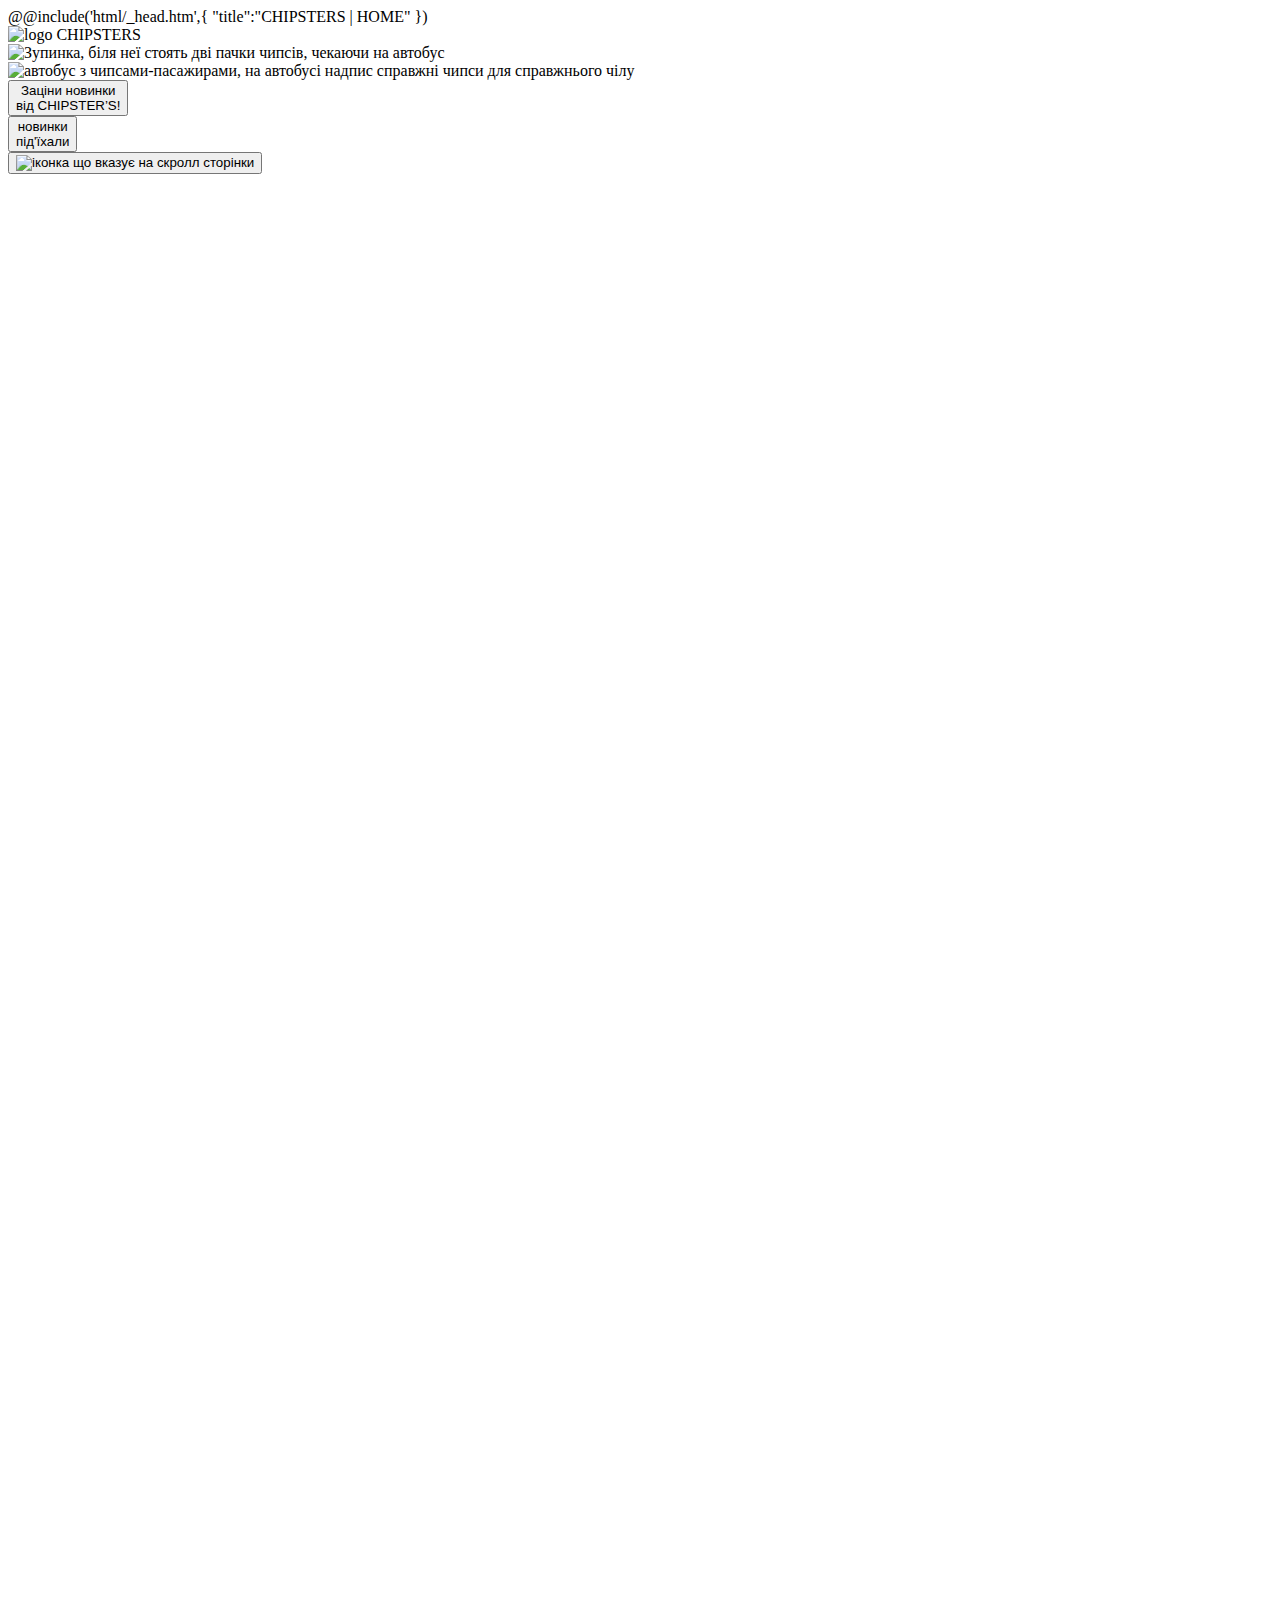
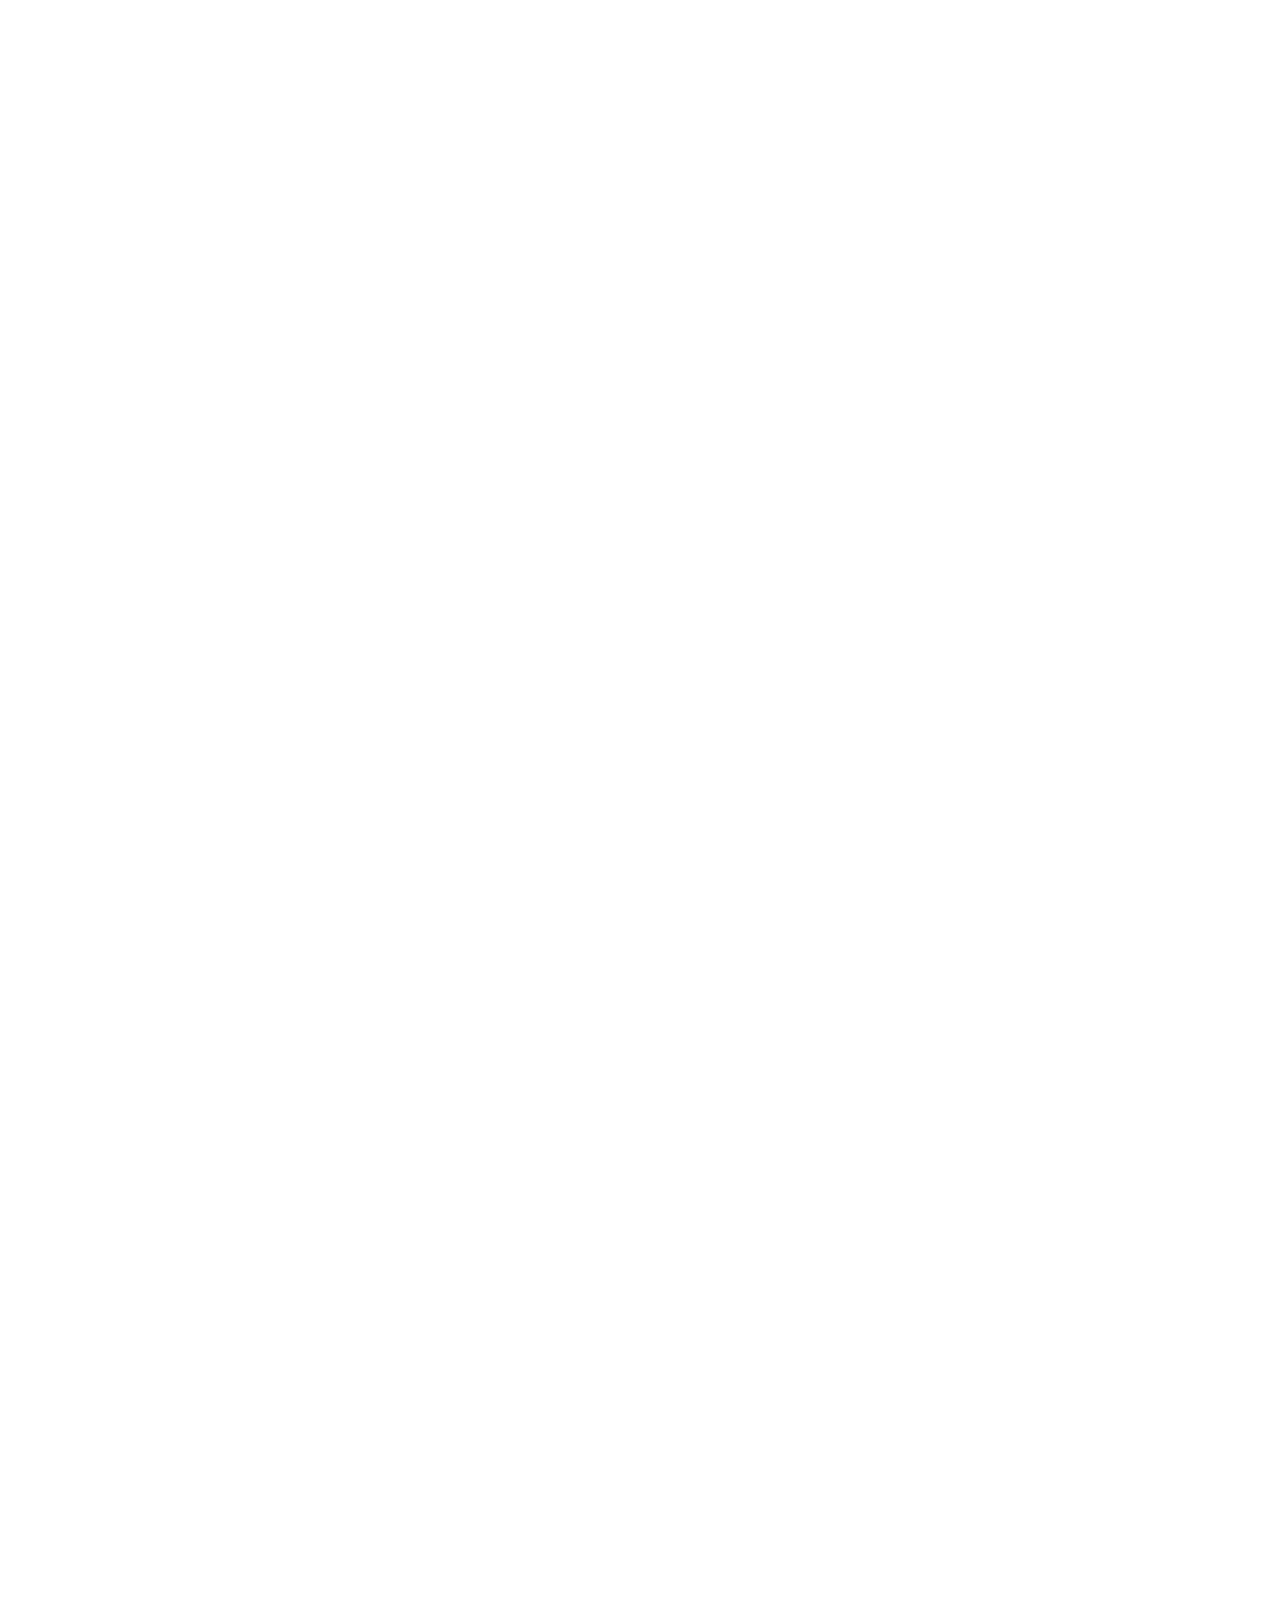
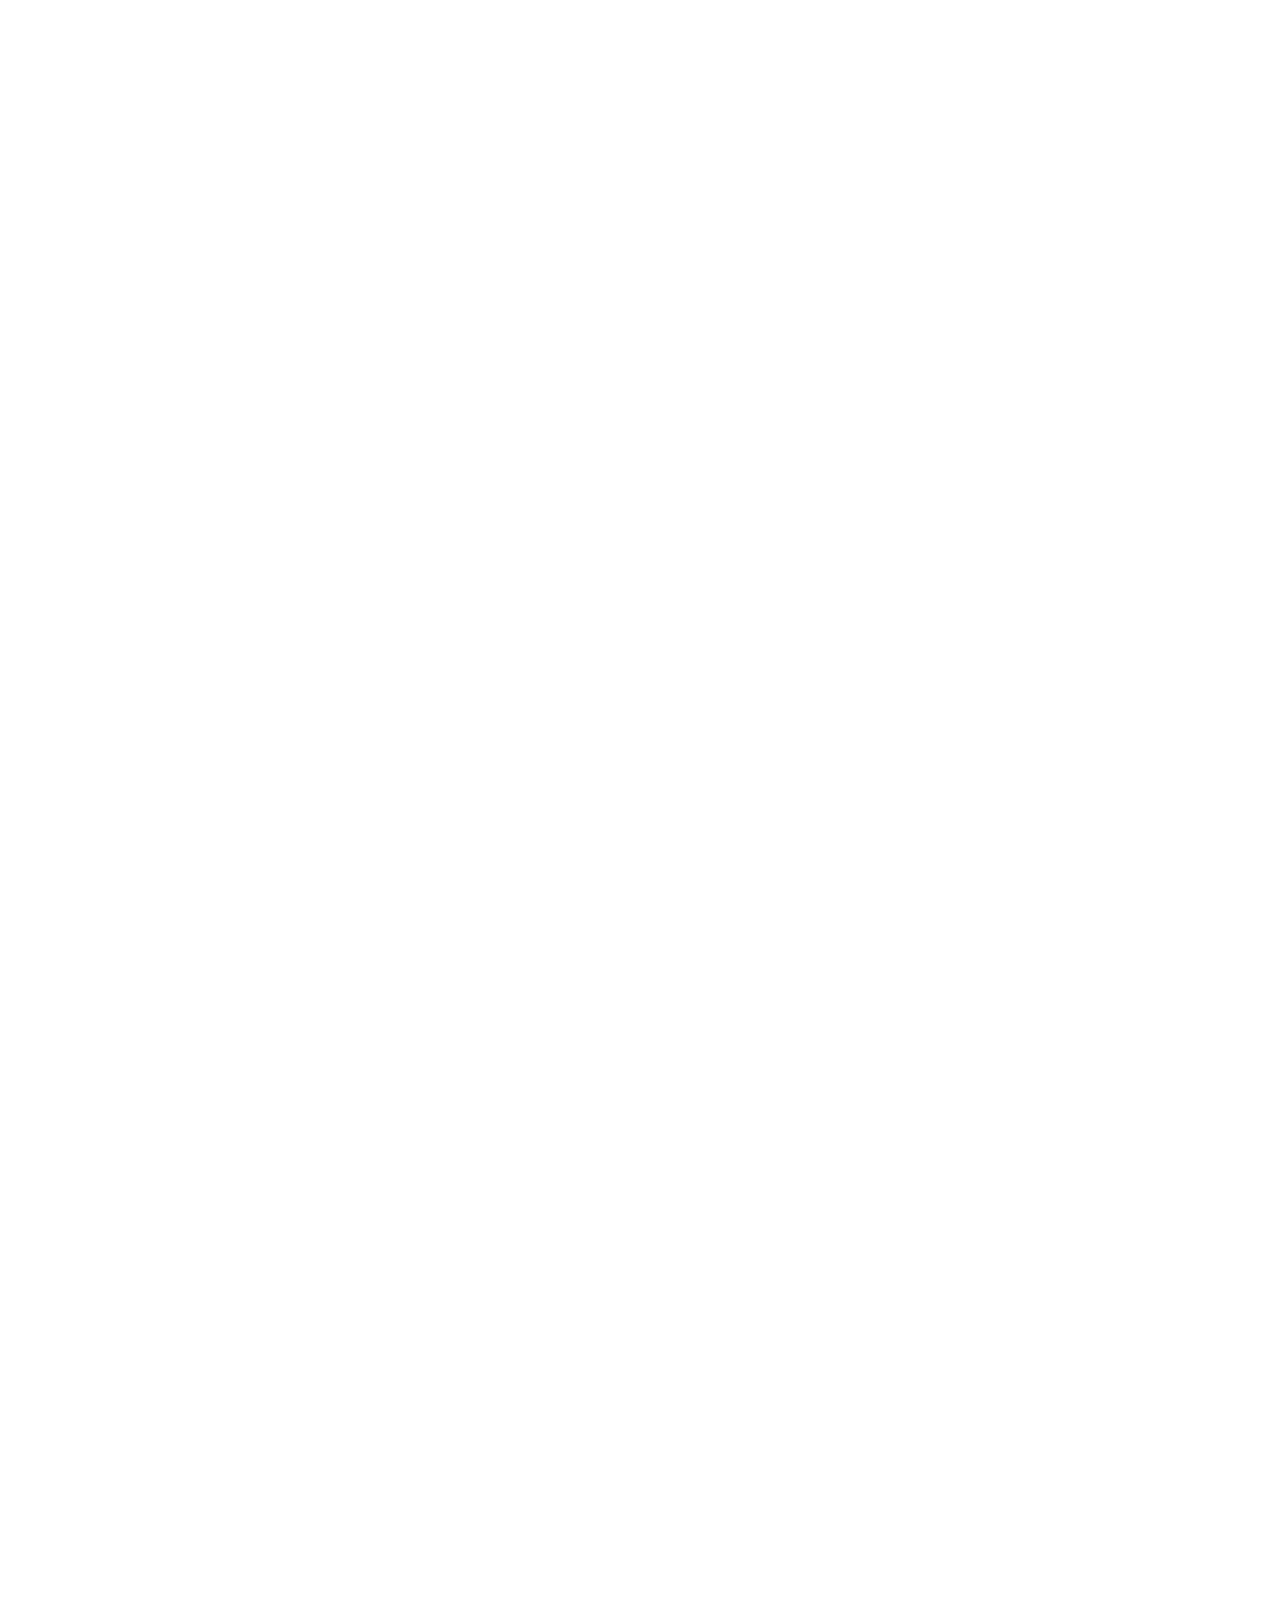
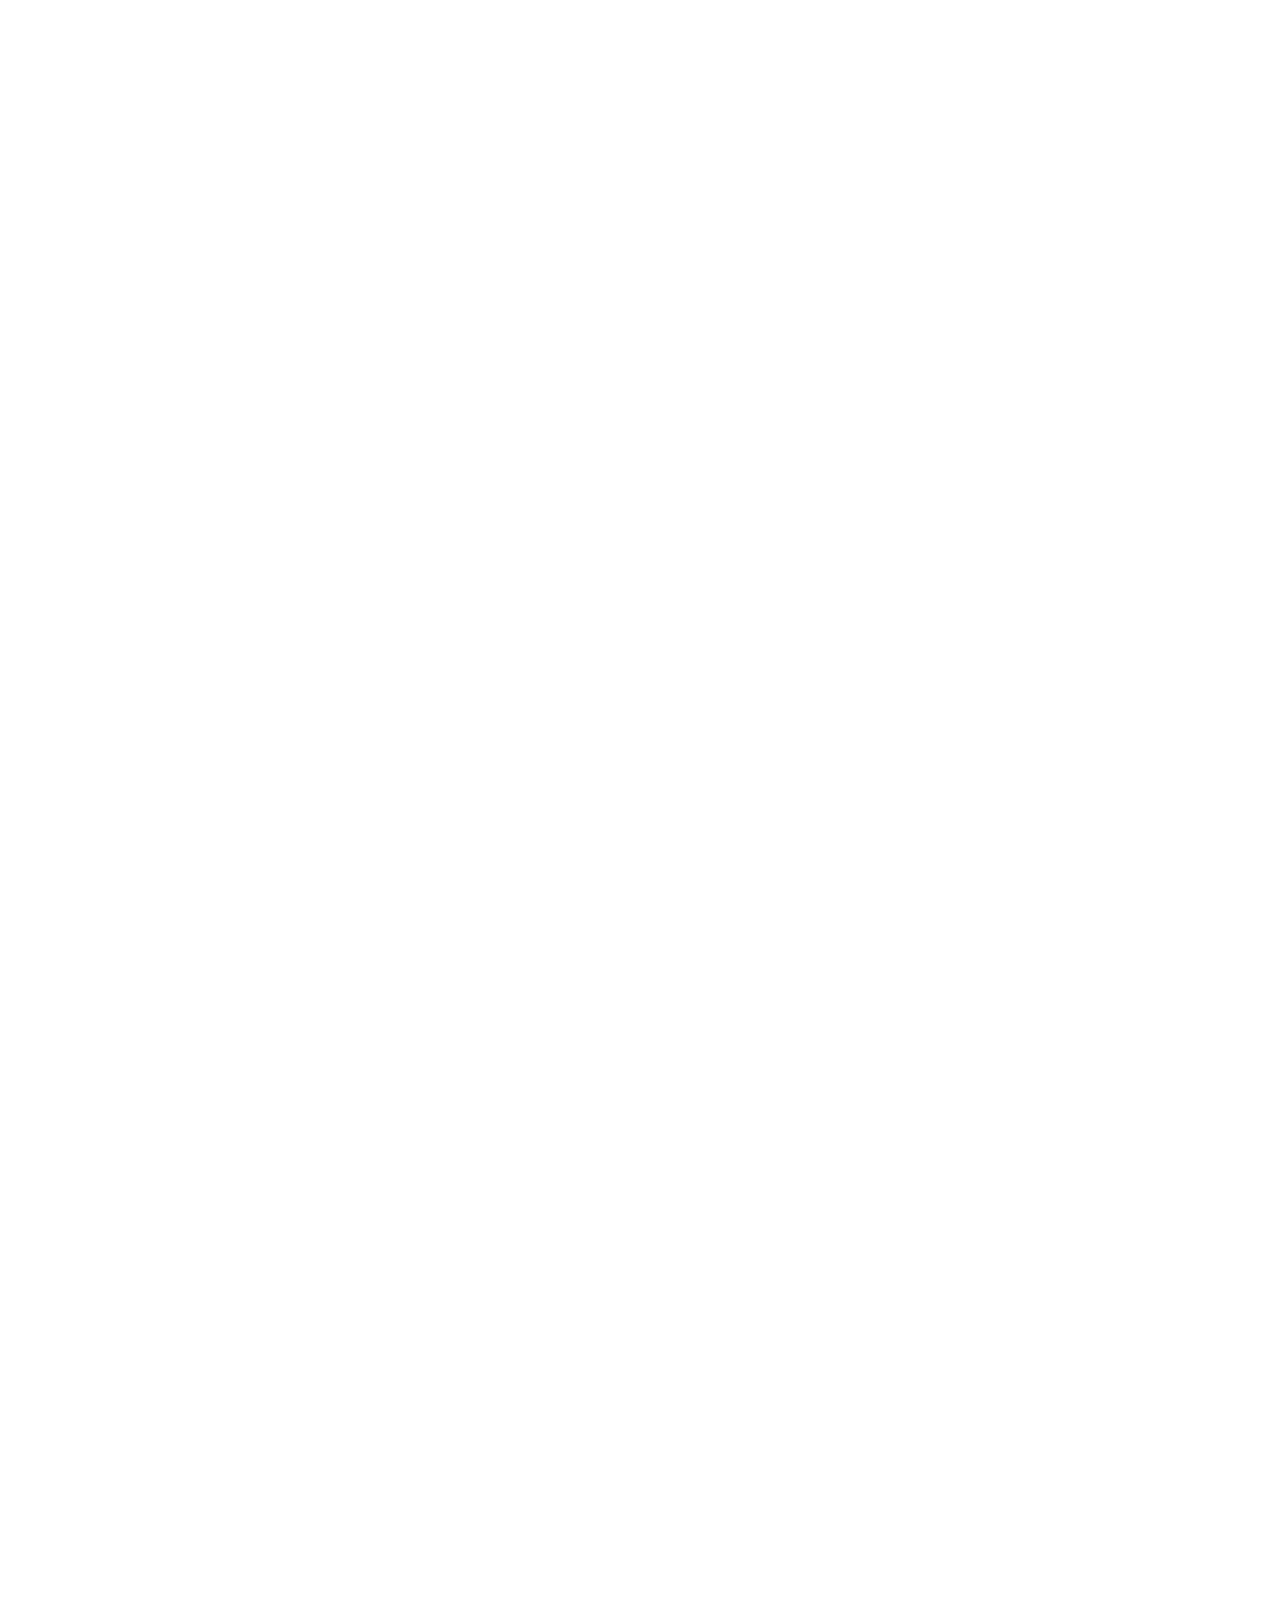
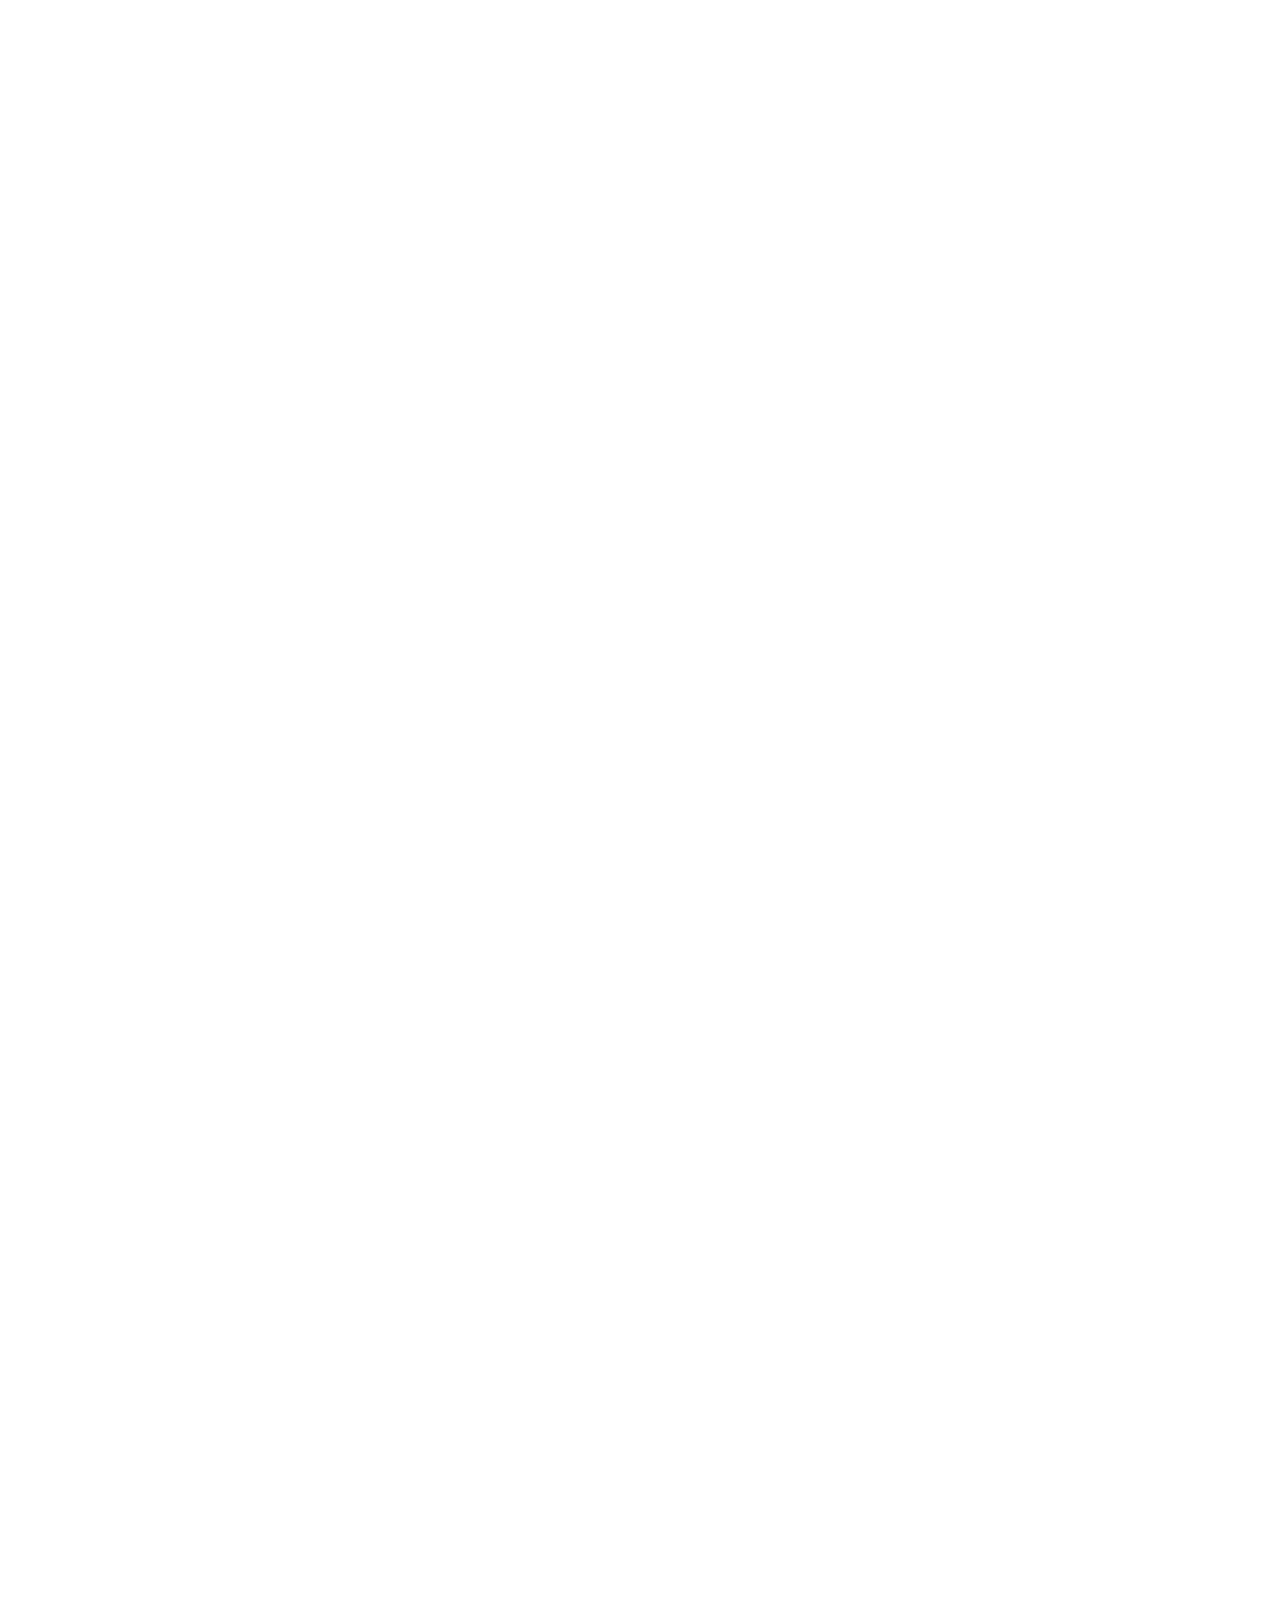
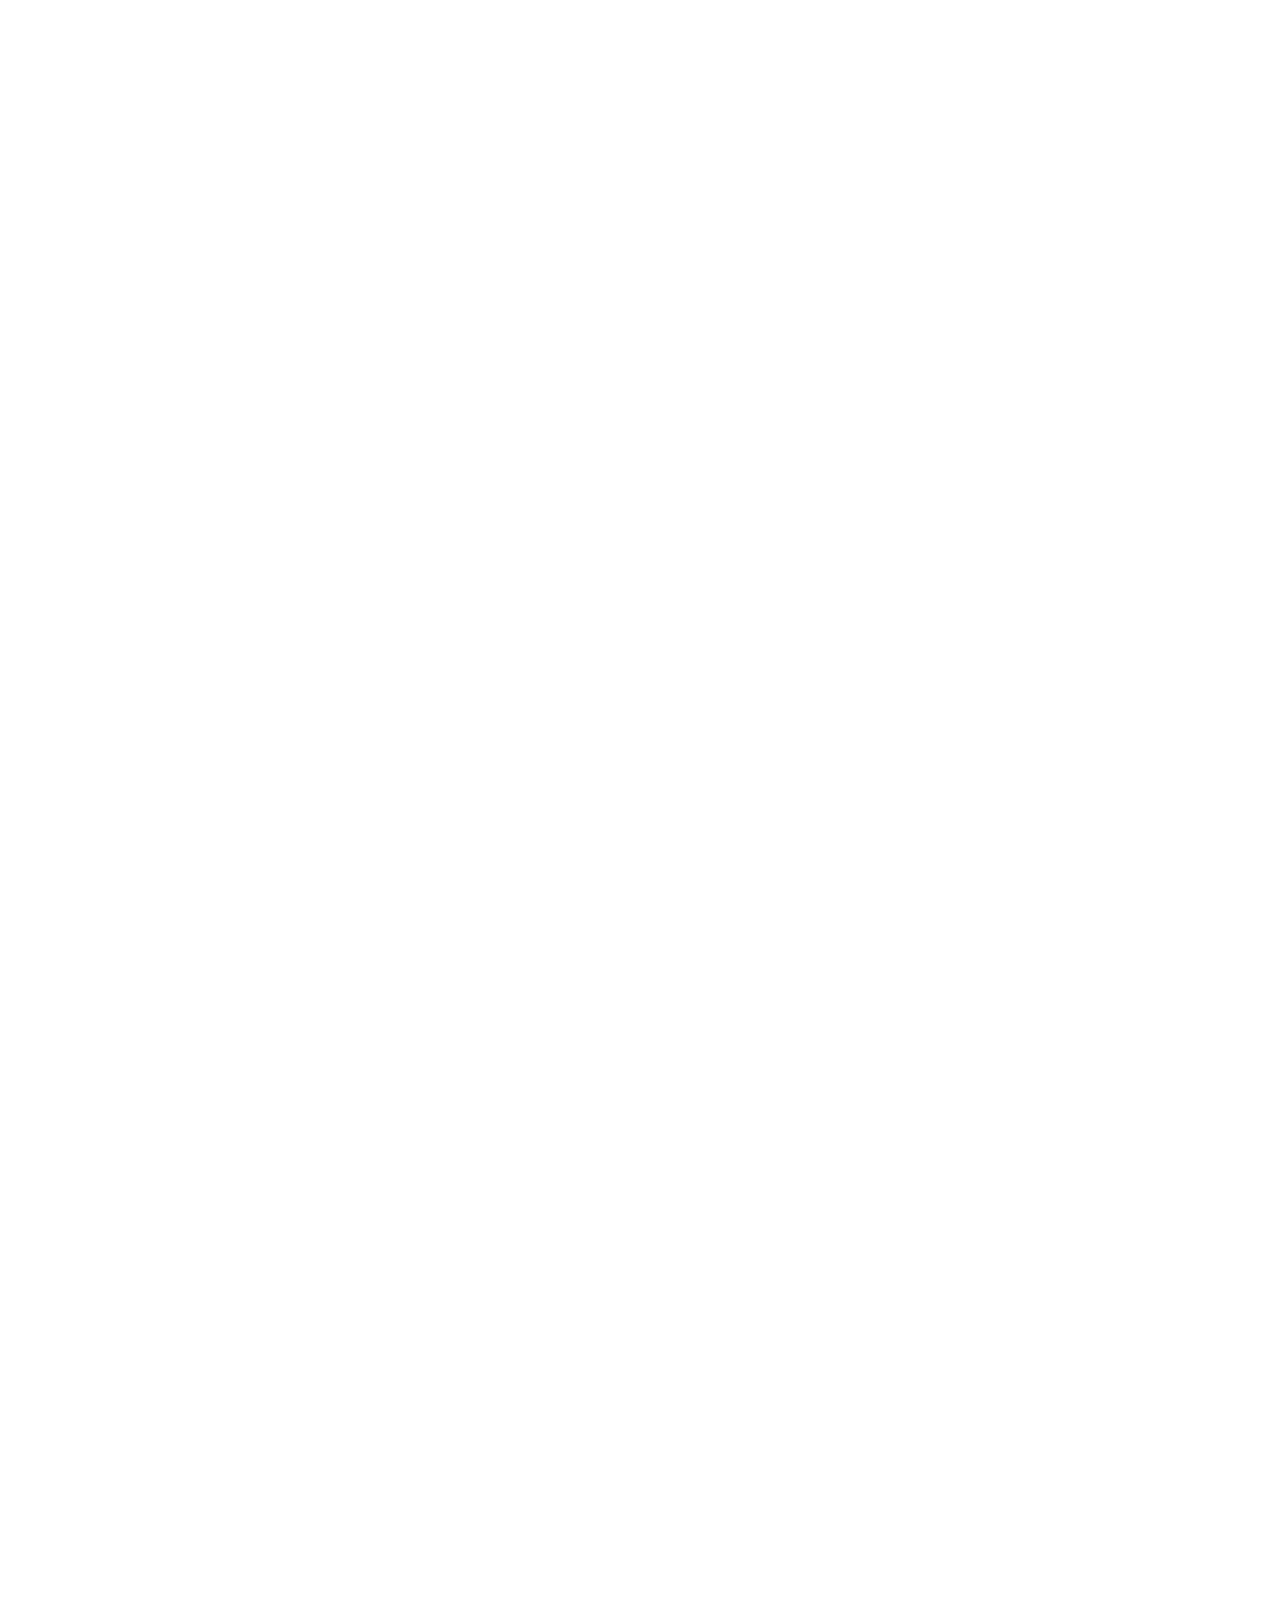
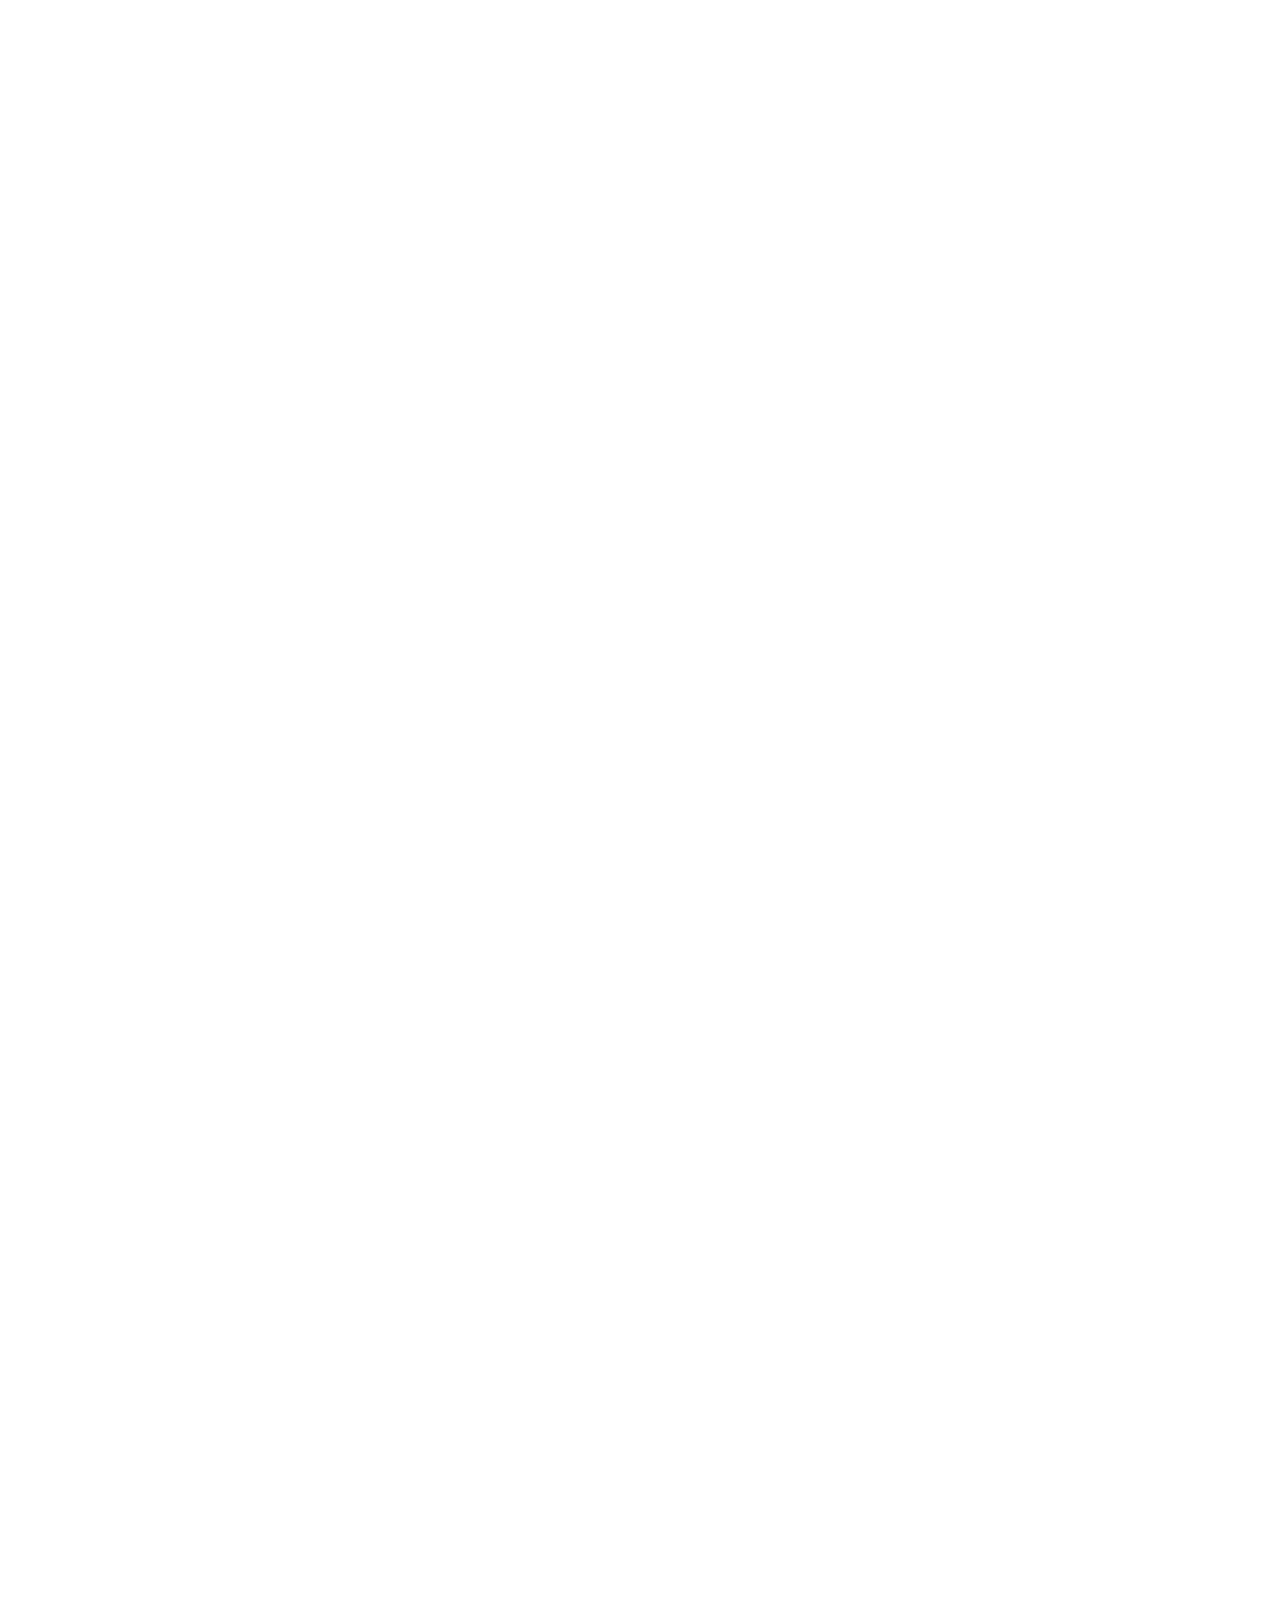
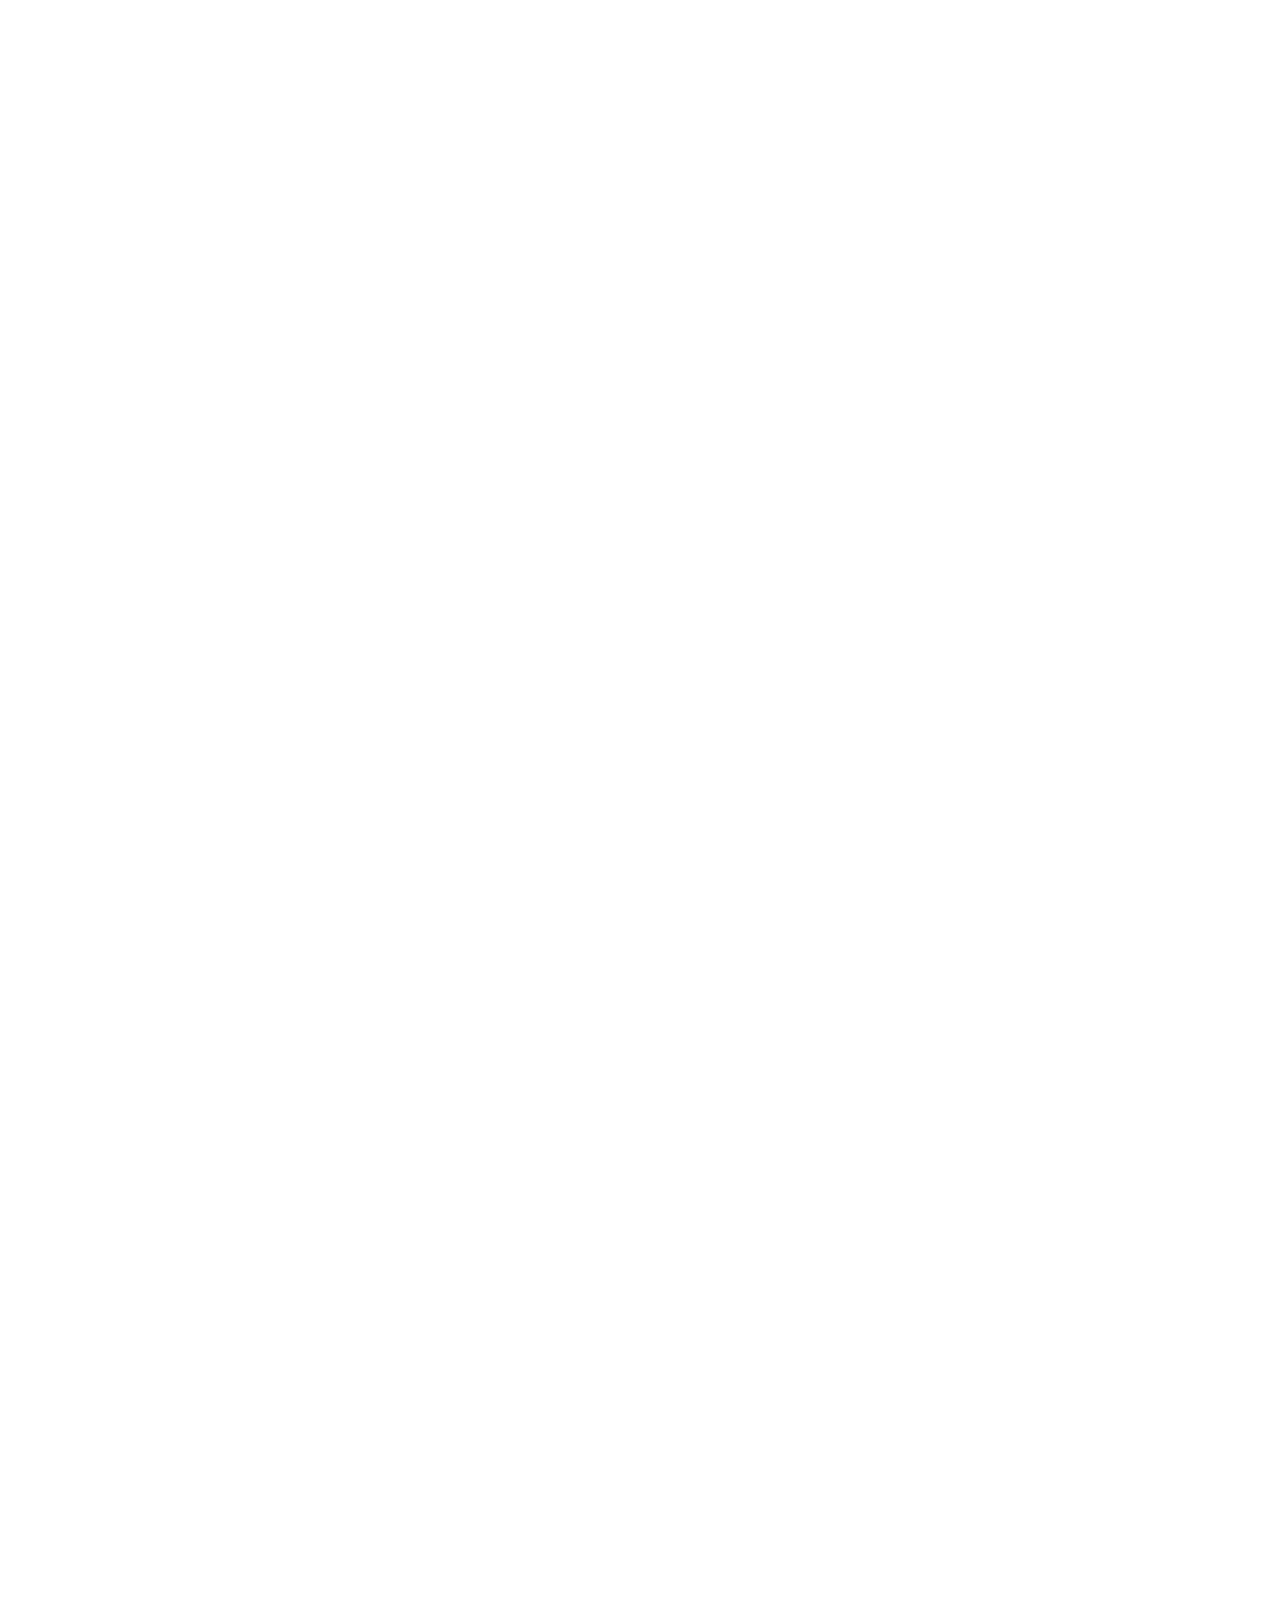
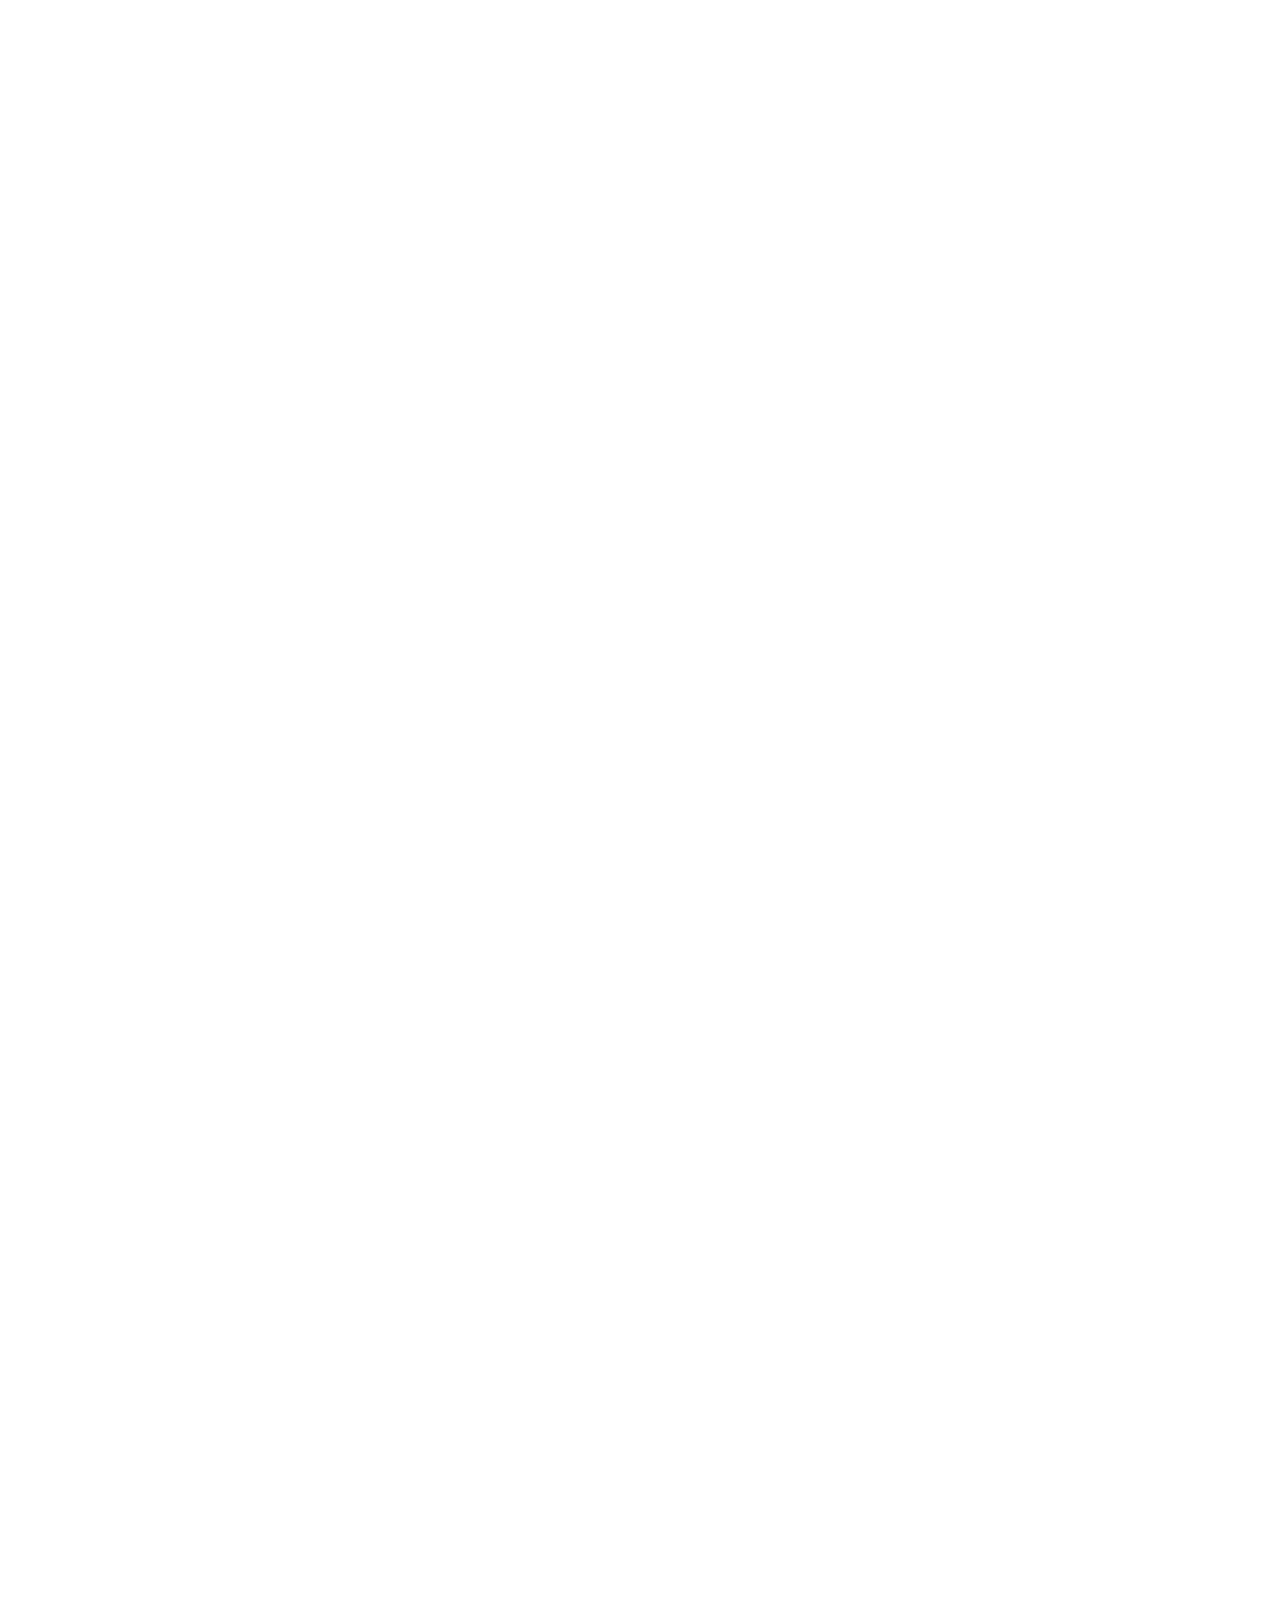
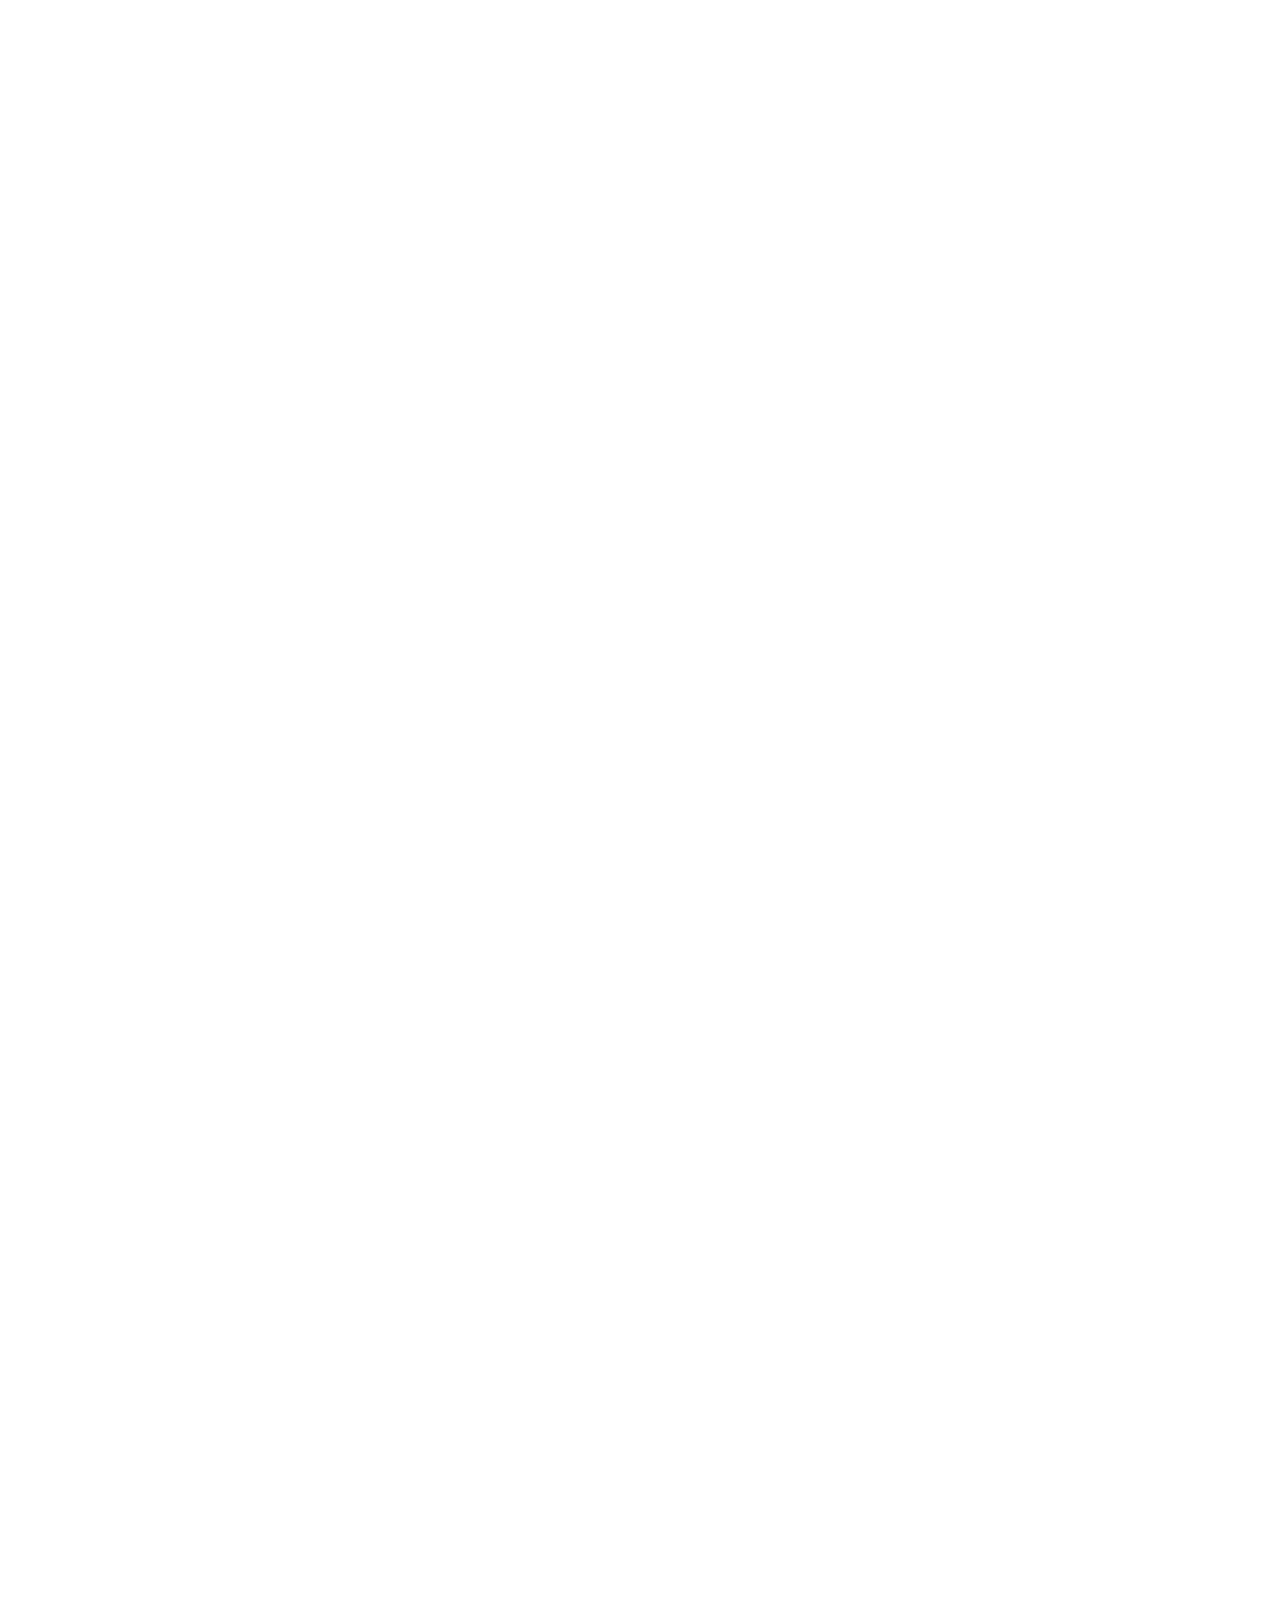
==== commit b66cab06: "up" ====
--- a/src/index.html
+++ b/src/index.html
@@ -41,7 +41,7 @@
 						</button>
 					</div>
 				</section>
-				<section data-fp-section class="section-01">
+				<section data-fp-section class="section-01" style="opacity: 0; transform: translate3d(0px, 100%, 0px);">
 					<div class="section-01__body slide-1">
 						<svg class="section-01__img " width="1440" height="832" viewBox="0 0 1440 832" fill="none" xmlns="http://www.w3.org/2000/svg">
 							<path d="M692.547 1315.8L727.543 458.898L770.26 1315.38L692.547 1315.8Z" fill="white"/>
@@ -462,7 +462,7 @@
 						</div>
 					</div>
 				</section>
-				<section data-fp-section class="section-02">
+				<section data-fp-section class="section-02" style="opacity: 0; transform: translate3d(0px, 100%, 0px);">
 
 				</section>
 			</main>
